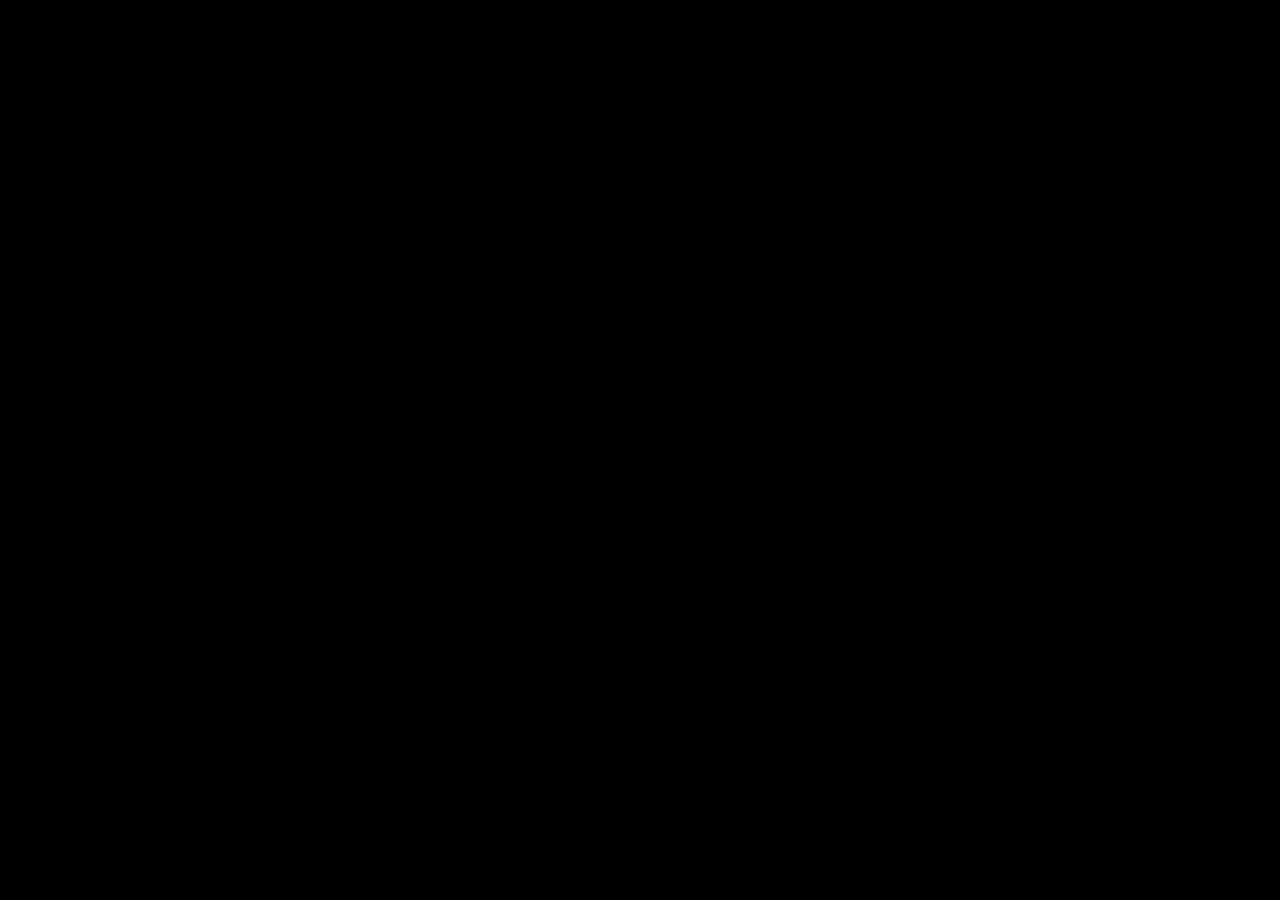
==== docs/index.html @ b6b21b72 "Loader" ====
<!doctype html><html lang="en"><head><meta charset="utf-8"/><link rel="icon" href="/repositorio-pruebas/dartca.ico"/><meta name="viewport" content="width=device-width,initial-scale=1"/><meta name="theme-color" content="#000000"/><meta name="description" content="Web site created using create-react-app"/><link rel="apple-touch-icon" href="/repositorio-pruebas/logo192.png"/><link rel="manifest" href="/repositorio-pruebas/manifest.json"/><link href="https://fonts.googleapis.com/icon?family=Material+Icons" rel="stylesheet"><link rel="stylesheet" href="https://cdnjs.cloudflare.com/ajax/libs/font-awesome/4.7.0/css/font-awesome.min.css"><title>° DARTCA °</title><link href="/repositorio-pruebas/static/css/2.c1e47c9e.chunk.css" rel="stylesheet"><link href="/repositorio-pruebas/static/css/main.a50dad14.chunk.css" rel="stylesheet"></head><body style="background-color:#000"><noscript>You need to enable JavaScript to run this app.</noscript><div id="root"></div><script>!function(e){function r(r){for(var n,a,i=r[0],l=r[1],p=r[2],c=0,s=[];c<i.length;c++)a=i[c],Object.prototype.hasOwnProperty.call(o,a)&&o[a]&&s.push(o[a][0]),o[a]=0;for(n in l)Object.prototype.hasOwnProperty.call(l,n)&&(e[n]=l[n]);for(f&&f(r);s.length;)s.shift()();return u.push.apply(u,p||[]),t()}function t(){for(var e,r=0;r<u.length;r++){for(var t=u[r],n=!0,i=1;i<t.length;i++){var l=t[i];0!==o[l]&&(n=!1)}n&&(u.splice(r--,1),e=a(a.s=t[0]))}return e}var n={},o={1:0},u=[];function a(r){if(n[r])return n[r].exports;var t=n[r]={i:r,l:!1,exports:{}};return e[r].call(t.exports,t,t.exports,a),t.l=!0,t.exports}a.m=e,a.c=n,a.d=function(e,r,t){a.o(e,r)||Object.defineProperty(e,r,{enumerable:!0,get:t})},a.r=function(e){"undefined"!=typeof Symbol&&Symbol.toStringTag&&Object.defineProperty(e,Symbol.toStringTag,{value:"Module"}),Object.defineProperty(e,"__esModule",{value:!0})},a.t=function(e,r){if(1&r&&(e=a(e)),8&r)return e;if(4&r&&"object"==typeof e&&e&&e.__esModule)return e;var t=Object.create(null);if(a.r(t),Object.defineProperty(t,"default",{enumerable:!0,value:e}),2&r&&"string"!=typeof e)for(var n in e)a.d(t,n,function(r){return e[r]}.bind(null,n));return t},a.n=function(e){var r=e&&e.__esModule?function(){return e.default}:function(){return e};return a.d(r,"a",r),r},a.o=function(e,r){return Object.prototype.hasOwnProperty.call(e,r)},a.p="/repositorio-pruebas/";var i=this["webpackJsonpdartca-web"]=this["webpackJsonpdartca-web"]||[],l=i.push.bind(i);i.push=r,i=i.slice();for(var p=0;p<i.length;p++)r(i[p]);var f=l;t()}([])</script><script src="/repositorio-pruebas/static/js/2.00b50faa.chunk.js"></script><script src="/repositorio-pruebas/static/js/main.97522036.chunk.js"></script></body></html>
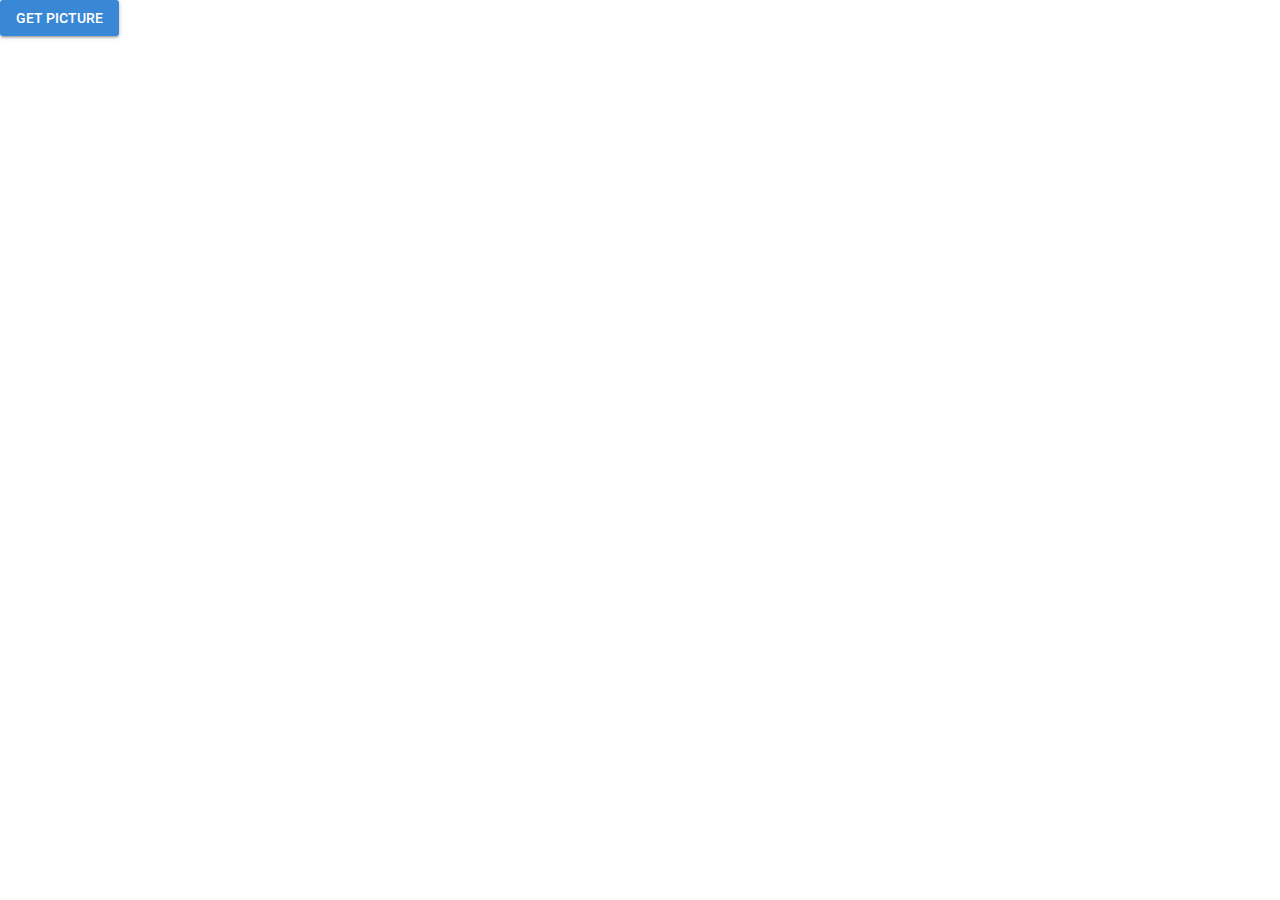
==== commit b799a944: "test" ====
--- a/docs/index.html
+++ b/docs/index.html
@@ -1 +1,22 @@
-<!doctype html><html lang="en"><head><meta charset="utf-8"/><link rel="icon" href="/repositorio-pruebas/dartca.ico"/><meta name="viewport" content="width=device-width,initial-scale=1"/><meta name="theme-color" content="#000000"/><meta name="description" content="Web site created using create-react-app"/><link rel="apple-touch-icon" href="/repositorio-pruebas/logo192.png"/><link rel="manifest" href="/repositorio-pruebas/manifest.json"/><link href="https://fonts.googleapis.com/icon?family=Material+Icons" rel="stylesheet"><link rel="stylesheet" href="https://cdnjs.cloudflare.com/ajax/libs/font-awesome/4.7.0/css/font-awesome.min.css"><title>° DARTCA °</title><link href="/repositorio-pruebas/static/css/2.c1e47c9e.chunk.css" rel="stylesheet"><link href="/repositorio-pruebas/static/css/main.a50dad14.chunk.css" rel="stylesheet"></head><body style="background-color:#000"><noscript>You need to enable JavaScript to run this app.</noscript><div id="root"></div><script>!function(e){function r(r){for(var n,a,i=r[0],l=r[1],p=r[2],c=0,s=[];c<i.length;c++)a=i[c],Object.prototype.hasOwnProperty.call(o,a)&&o[a]&&s.push(o[a][0]),o[a]=0;for(n in l)Object.prototype.hasOwnProperty.call(l,n)&&(e[n]=l[n]);for(f&&f(r);s.length;)s.shift()();return u.push.apply(u,p||[]),t()}function t(){for(var e,r=0;r<u.length;r++){for(var t=u[r],n=!0,i=1;i<t.length;i++){var l=t[i];0!==o[l]&&(n=!1)}n&&(u.splice(r--,1),e=a(a.s=t[0]))}return e}var n={},o={1:0},u=[];function a(r){if(n[r])return n[r].exports;var t=n[r]={i:r,l:!1,exports:{}};return e[r].call(t.exports,t,t.exports,a),t.l=!0,t.exports}a.m=e,a.c=n,a.d=function(e,r,t){a.o(e,r)||Object.defineProperty(e,r,{enumerable:!0,get:t})},a.r=function(e){"undefined"!=typeof Symbol&&Symbol.toStringTag&&Object.defineProperty(e,Symbol.toStringTag,{value:"Module"}),Object.defineProperty(e,"__esModule",{value:!0})},a.t=function(e,r){if(1&r&&(e=a(e)),8&r)return e;if(4&r&&"object"==typeof e&&e&&e.__esModule)return e;var t=Object.create(null);if(a.r(t),Object.defineProperty(t,"default",{enumerable:!0,value:e}),2&r&&"string"!=typeof e)for(var n in e)a.d(t,n,function(r){return e[r]}.bind(null,n));return t},a.n=function(e){var r=e&&e.__esModule?function(){return e.default}:function(){return e};return a.d(r,"a",r),r},a.o=function(e,r){return Object.prototype.hasOwnProperty.call(e,r)},a.p="/repositorio-pruebas/";var i=this["webpackJsonpdartca-web"]=this["webpackJsonpdartca-web"]||[],l=i.push.bind(i);i.push=r,i=i.slice();for(var p=0;p<i.length;p++)r(i[p]);var f=l;t()}([])</script><script src="/repositorio-pruebas/static/js/2.00b50faa.chunk.js"></script><script src="/repositorio-pruebas/static/js/main.97522036.chunk.js"></script></body></html>+<!DOCTYPE html>
+<html>
+  <head>
+    <title>Quasar App</title>
+
+    <meta charset="utf-8">
+    <meta name="description" content="A Quasar Framework app">
+    <meta name="format-detection" content="telephone=no">
+    <meta name="msapplication-tap-highlight" content="no">
+    <meta name="viewport" content="user-scalable=no, initial-scale=1, maximum-scale=1, minimum-scale=1, width=device-width">
+
+    <link rel="icon" type="image/png" sizes="128x128" href="icons/favicon-128x128.png">
+    <link rel="icon" type="image/png" sizes="96x96" href="icons/favicon-96x96.png">
+    <link rel="icon" type="image/png" sizes="32x32" href="icons/favicon-32x32.png">
+    <link rel="icon" type="image/png" sizes="16x16" href="icons/favicon-16x16.png">
+    <link rel="icon" type="image/ico" href="favicon.ico">
+  <script defer src="js/vendor.0db4dc82.js"></script><script defer src="js/app.dfe5c40f.js"></script><link href="css/vendor.27ea82fb.css" rel="stylesheet"><link href="css/app.8c5b220b.css" rel="stylesheet"><link rel="manifest" href="manifest.json"></link><meta name="theme-color" content="#027be3"></meta><meta name="apple-mobile-web-app-capable" content="yes"></meta><meta name="apple-mobile-web-app-status-bar-style" content="default"></meta><meta name="apple-mobile-web-app-title" content="Quasar App"></meta><link rel="apple-touch-icon" href="icons/apple-icon-120x120.png"></link><link rel="apple-touch-icon" sizes="152x152" href="icons/apple-icon-152x152.png"></link><link rel="apple-touch-icon" sizes="167x167" href="icons/apple-icon-167x167.png"></link><link rel="apple-touch-icon" sizes="180x180" href="icons/apple-icon-180x180.png"></link><link rel="mask-icon" href="icons/safari-pinned-tab.svg" color="#027be3"></link><meta name="msapplication-TileImage" content="icons/ms-icon-144x144.png"></meta><meta name="msapplication-TileColor" content="#000000"></meta></head>
+  <body>
+    <!-- DO NOT touch the following DIV -->
+    <div id="q-app"></div>
+  </body>
+</html>
--- a/docs/css/vendor.27ea82fb.css
+++ b/docs/css/vendor.27ea82fb.css
@@ -0,0 +1,11401 @@
+@font-face {
+  font-family: 'Roboto';
+  font-style: normal;
+  font-weight: 100;
+  src: url(../fonts/KFOkCnqEu92Fr1MmgVxIIzQ.9391e6e2.woff) format('woff');
+}
+@font-face {
+  font-family: 'Roboto';
+  font-style: normal;
+  font-weight: 300;
+  src: url(../fonts/KFOlCnqEu92Fr1MmSU5fBBc-.877b9231.woff) format('woff');
+}
+@font-face {
+  font-family: 'Roboto';
+  font-style: normal;
+  font-weight: 400;
+  src: url(../fonts/KFOmCnqEu92Fr1Mu4mxM.9b78ea3b.woff) format('woff');
+}
+@font-face {
+  font-family: 'Roboto';
+  font-style: normal;
+  font-weight: 500;
+  src: url(../fonts/KFOlCnqEu92Fr1MmEU9fBBc-.ddd11dab.woff) format('woff');
+}
+@font-face {
+  font-family: 'Roboto';
+  font-style: normal;
+  font-weight: 700;
+  src: url(../fonts/KFOlCnqEu92Fr1MmWUlfBBc-.0344cc3c.woff) format('woff');
+}
+@font-face {
+  font-family: 'Roboto';
+  font-style: normal;
+  font-weight: 900;
+  src: url(../fonts/KFOlCnqEu92Fr1MmYUtfBBc-.b555d228.woff) format('woff');
+}
+
+@font-face {
+  font-family: 'Material Icons';
+  font-style: normal;
+  font-weight: 400;
+  font-display: block;
+  src: url(../fonts/flUhRq6tzZclQEJ-Vdg-IuiaDsNcIhQ8tQ.12730e02.woff2) format('woff2'), url(../fonts/flUhRq6tzZclQEJ-Vdg-IuiaDsNa.81048c6d.woff) format('woff');
+}
+
+.material-icons {
+  font-family: 'Material Icons';
+  font-weight: normal;
+  font-style: normal;
+  display: inline-block;
+  line-height: 1;
+  text-transform: none;
+  letter-spacing: normal;
+  word-wrap: normal;
+  white-space: nowrap;
+  direction: ltr;
+
+  /* Support for all WebKit browsers. */
+  -webkit-font-smoothing: antialiased;
+  /* Support for Safari and Chrome. */
+  text-rendering: optimizeLegibility;
+
+  /* Support for Firefox. */
+  -moz-osx-font-smoothing: grayscale;
+
+  /* Support for IE. */
+  font-feature-settings: 'liga';
+}
+
+@charset "UTF-8";
+/*!
+ * * Quasar Framework v2.1.0
+ * * (c) 2015-present Razvan Stoenescu
+ * * Released under the MIT License.
+ * */
+*, *:before, *:after {
+  box-sizing: inherit;
+  -webkit-tap-highlight-color: transparent;
+  -moz-tap-highlight-color: transparent;
+}
+
+html, body, #q-app {
+  width: 100%;
+  direction: ltr;
+}
+
+body.platform-ios.within-iframe, body.platform-ios.within-iframe #q-app {
+  width: 100px;
+  min-width: 100%;
+}
+
+html, body {
+  margin: 0;
+  box-sizing: border-box;
+}
+
+article,
+aside,
+details,
+figcaption,
+figure,
+footer,
+header,
+main,
+menu,
+nav,
+section,
+summary {
+  display: block;
+}
+
+/* * line 1: Remove the bottom border in Firefox 39-.
+ * * lines 2,3: Add the correct text decoration in Chrome, Edge, IE, Opera, and Safari.
+ * */
+abbr[title] {
+  border-bottom: none;
+  text-decoration: underline;
+  -webkit-text-decoration: underline dotted;
+          text-decoration: underline dotted;
+}
+
+img {
+  border-style: none;
+}
+
+svg:not(:root) {
+  overflow: hidden;
+}
+
+/* * line 1: Correct the inheritance and scaling of font size in all browsers.
+ * * line 2: Correct the odd `em` font sizing in all browsers.
+ * */
+code, kbd, pre, samp {
+  font-family: monospace, monospace;
+  font-size: 1em;
+}
+
+/* * lines 1,2: Add the correct box sizing in Firefox.
+ * * line 3: Show the overflow in Edge and IE.
+ * */
+hr {
+  box-sizing: content-box;
+  height: 0;
+  overflow: visible;
+}
+
+button,
+input,
+optgroup,
+select,
+textarea {
+  font: inherit;
+  font-family: inherit;
+  margin: 0;
+}
+
+optgroup {
+  font-weight: bold;
+}
+
+/* * Show the overflow in IE.
+ * *  input: Show the overflow in Edge.
+ * *  select: Show the overflow in Edge, Firefox, and IE.
+ * * Remove the inheritance of text transform in Edge, Firefox, and IE.
+ * *  select: Remove the inheritance of text transform in Firefox.
+ * */
+button,
+input,
+select {
+  overflow: visible;
+  text-transform: none;
+}
+
+button::-moz-focus-inner, input::-moz-focus-inner {
+  border: 0;
+  padding: 0;
+}
+
+button:-moz-focusring, input:-moz-focusring {
+  outline: 1px dotted ButtonText;
+}
+
+fieldset {
+  padding: 0.35em 0.75em 0.625em;
+}
+
+/**
+ * * lines 1,3,4,6: Correct the text wrapping in Edge and IE.
+ * * line 2: Correct the color inheritance from `fieldset` elements in IE.
+ * * line 5: Remove the padding so developers are not caught out when they zero out
+ * *    `fieldset` elements in all browsers.
+ * */
+legend {
+  box-sizing: border-box;
+  color: inherit;
+  display: table;
+  max-width: 100%;
+  padding: 0;
+  white-space: normal;
+}
+
+progress {
+  vertical-align: baseline;
+}
+
+textarea {
+  overflow: auto;
+}
+
+input[type=search] {
+  -webkit-appearance: textfield;
+}
+
+input[type=search]::-webkit-search-cancel-button,
+input[type=search]::-webkit-search-decoration {
+  -webkit-appearance: none;
+}
+
+.q-icon {
+  line-height: 1;
+  width: 1em;
+  height: 1em;
+  letter-spacing: normal;
+  text-transform: none;
+  white-space: nowrap;
+  word-wrap: normal;
+  direction: ltr;
+  text-align: center;
+  position: relative;
+  box-sizing: content-box;
+  fill: currentColor;
+}
+.q-icon:before, .q-icon:after {
+  width: 100%;
+  height: 100%;
+  display: flex !important;
+  align-items: center;
+  justify-content: center;
+}
+.q-icon > svg {
+  width: 100%;
+  height: 100%;
+}
+
+.q-icon,
+.material-icons,
+.material-icons-outlined,
+.material-icons-round,
+.material-icons-sharp {
+  -webkit-user-select: none;
+          user-select: none;
+  cursor: inherit;
+  font-size: inherit;
+  display: inline-flex;
+  align-items: center;
+  justify-content: center;
+  vertical-align: middle;
+}
+
+.q-panel {
+  height: 100%;
+  width: 100%;
+}
+.q-panel > div {
+  height: 100%;
+  width: 100%;
+}
+
+.q-panel-parent {
+  overflow: hidden;
+  position: relative;
+}
+
+.q-loading-bar {
+  position: fixed;
+  z-index: 9998;
+  transition: transform 0.5s cubic-bezier(0, 0, 0.2, 1), opacity 0.5s;
+  background: #f44336;
+}
+.q-loading-bar--top {
+  left: 0 /* rtl:ignore */;
+  right: 0 /* rtl:ignore */;
+  top: 0;
+  width: 100%;
+}
+.q-loading-bar--bottom {
+  left: 0 /* rtl:ignore */;
+  right: 0 /* rtl:ignore */;
+  bottom: 0;
+  width: 100%;
+}
+.q-loading-bar--right {
+  top: 0;
+  bottom: 0;
+  right: 0;
+  height: 100%;
+}
+.q-loading-bar--left {
+  top: 0;
+  bottom: 0;
+  left: 0;
+  height: 100%;
+}
+
+.q-avatar {
+  position: relative;
+  vertical-align: middle;
+  display: inline-block;
+  border-radius: 50%;
+  font-size: 48px;
+  height: 1em;
+  width: 1em;
+}
+.q-avatar__content {
+  font-size: 0.5em;
+  line-height: 0.5em;
+}
+.q-avatar__content, .q-avatar img:not(.q-icon):not(.q-img__image) {
+  border-radius: inherit;
+  height: inherit;
+  width: inherit;
+}
+.q-avatar--square {
+  border-radius: 0;
+}
+
+.q-badge {
+  background-color: var(--q-primary);
+  color: #fff;
+  padding: 2px 6px;
+  border-radius: 4px;
+  font-size: 12px;
+  line-height: 12px;
+  min-height: 12px;
+  font-weight: normal;
+  vertical-align: baseline;
+}
+.q-badge--single-line {
+  white-space: nowrap;
+}
+.q-badge--multi-line {
+  word-break: break-all;
+  word-wrap: break-word;
+}
+.q-badge--floating {
+  position: absolute;
+  top: -4px;
+  right: -3px;
+  cursor: inherit;
+}
+.q-badge--transparent {
+  opacity: 0.8;
+}
+.q-badge--outline {
+  background-color: transparent;
+  border: 1px solid currentColor;
+}
+.q-badge--rounded {
+  border-radius: 1em;
+}
+
+.q-banner {
+  min-height: 54px;
+  padding: 8px 16px;
+  background: #fff;
+}
+.q-banner--top-padding {
+  padding-top: 14px;
+}
+.q-banner__avatar {
+  min-width: 1px !important;
+}
+.q-banner__avatar > .q-avatar {
+  font-size: 46px;
+}
+.q-banner__avatar > .q-icon {
+  font-size: 40px;
+}
+.q-banner__avatar:not(:empty) + .q-banner__content {
+  padding-left: 16px;
+}
+.q-banner__actions.col-auto {
+  padding-left: 16px;
+}
+.q-banner__actions.col-all .q-btn-item {
+  margin: 4px 0 0 4px;
+}
+.q-banner--dense {
+  min-height: 32px;
+  padding: 8px;
+}
+.q-banner--dense.q-banner--top-padding {
+  padding-top: 12px;
+}
+.q-banner--dense .q-banner__avatar > .q-avatar, .q-banner--dense .q-banner__avatar > .q-icon {
+  font-size: 28px;
+}
+.q-banner--dense .q-banner__avatar:not(:empty) + .q-banner__content {
+  padding-left: 8px;
+}
+.q-banner--dense .q-banner__actions.col-auto {
+  padding-left: 8px;
+}
+
+.q-bar {
+  background: rgba(0, 0, 0, 0.2);
+}
+.q-bar > .q-icon {
+  margin-left: 2px;
+}
+.q-bar > div, .q-bar > div + .q-icon {
+  margin-left: 8px;
+}
+.q-bar > .q-btn {
+  margin-left: 2px;
+}
+.q-bar > .q-icon:first-child, .q-bar > .q-btn:first-child, .q-bar > div:first-child {
+  margin-left: 0;
+}
+.q-bar--standard {
+  padding: 0 12px;
+  height: 32px;
+  font-size: 18px;
+}
+.q-bar--standard > div {
+  font-size: 16px;
+}
+.q-bar--standard .q-btn {
+  font-size: 11px;
+}
+.q-bar--dense {
+  padding: 0 8px;
+  height: 24px;
+  font-size: 14px;
+}
+.q-bar--dense .q-btn {
+  font-size: 8px;
+}
+.q-bar--dark {
+  background: rgba(255, 255, 255, 0.15);
+}
+
+.q-breadcrumbs__el {
+  color: inherit;
+}
+.q-breadcrumbs__el-icon {
+  font-size: 125%;
+}
+.q-breadcrumbs__el-icon--with-label {
+  margin-right: 8px;
+}
+.q-breadcrumbs--last a {
+  pointer-events: none;
+}
+
+[dir=rtl] .q-breadcrumbs__separator .q-icon {
+  transform: scaleX(-1) /* rtl:ignore */;
+}
+
+.q-btn {
+  display: inline-flex;
+  flex-direction: column;
+  align-items: stretch;
+  position: relative;
+  outline: 0;
+  border: 0;
+  vertical-align: middle;
+  font-size: 14px;
+  line-height: 1.715em;
+  text-decoration: none;
+  color: inherit;
+  background: transparent;
+  font-weight: 500;
+  text-transform: uppercase;
+  text-align: center;
+  width: auto;
+  height: auto;
+  cursor: default;
+  padding: 4px 16px;
+  min-height: 2.572em;
+}
+.q-btn .q-icon, .q-btn .q-spinner {
+  font-size: 1.715em;
+}
+.q-btn.disabled {
+  opacity: 0.7 !important;
+}
+.q-btn:before {
+  content: "";
+  display: block;
+  position: absolute;
+  left: 0;
+  right: 0;
+  top: 0;
+  bottom: 0;
+  border-radius: inherit;
+  box-shadow: 0 1px 5px rgba(0, 0, 0, 0.2), 0 2px 2px rgba(0, 0, 0, 0.14), 0 3px 1px -2px rgba(0, 0, 0, 0.12);
+}
+.q-btn--actionable {
+  cursor: pointer;
+}
+.q-btn--actionable.q-btn--standard:before {
+  transition: box-shadow 0.3s cubic-bezier(0.25, 0.8, 0.5, 1);
+}
+.q-btn--actionable.q-btn--standard:active:before, .q-btn--actionable.q-btn--standard.q-btn--active:before {
+  box-shadow: 0 3px 5px -1px rgba(0, 0, 0, 0.2), 0 5px 8px rgba(0, 0, 0, 0.14), 0 1px 14px rgba(0, 0, 0, 0.12);
+}
+.q-btn--no-uppercase {
+  text-transform: none;
+}
+.q-btn--rectangle {
+  border-radius: 3px;
+}
+.q-btn--outline {
+  background: transparent !important;
+}
+.q-btn--outline:before {
+  border: 1px solid currentColor;
+}
+.q-btn--push {
+  border-radius: 7px;
+}
+.q-btn--push:before {
+  border-bottom: 3px solid rgba(0, 0, 0, 0.15);
+}
+.q-btn--push.q-btn--actionable {
+  transition: transform 0.3s cubic-bezier(0.25, 0.8, 0.5, 1);
+}
+.q-btn--push.q-btn--actionable:before {
+  transition: border-width 0.3s cubic-bezier(0.25, 0.8, 0.5, 1);
+}
+.q-btn--push.q-btn--actionable:active, .q-btn--push.q-btn--actionable.q-btn--active {
+  transform: translateY(2px);
+}
+.q-btn--push.q-btn--actionable:active:before, .q-btn--push.q-btn--actionable.q-btn--active:before {
+  border-bottom-width: 0;
+}
+.q-btn--rounded {
+  border-radius: 28px;
+}
+.q-btn--round {
+  border-radius: 50%;
+  padding: 0;
+  min-width: 3em;
+  min-height: 3em;
+}
+.q-btn--flat:before, .q-btn--outline:before, .q-btn--unelevated:before {
+  box-shadow: none;
+}
+.q-btn--dense {
+  padding: 0.285em;
+  min-height: 2em;
+}
+.q-btn--dense.q-btn--round {
+  padding: 0;
+  min-height: 2.4em;
+  min-width: 2.4em;
+}
+.q-btn--dense .on-left {
+  margin-right: 6px;
+}
+.q-btn--dense .on-right {
+  margin-left: 6px;
+}
+.q-btn--fab .q-icon, .q-btn--fab-mini .q-icon {
+  font-size: 24px;
+}
+.q-btn--fab {
+  padding: 16px;
+  min-height: 56px;
+  min-width: 56px;
+}
+.q-btn--fab .q-icon {
+  margin: auto;
+}
+.q-btn--fab-mini {
+  padding: 8px;
+  min-height: 40px;
+  min-width: 40px;
+}
+.q-btn__content {
+  transition: opacity 0.3s;
+  z-index: 0;
+}
+.q-btn__content--hidden {
+  opacity: 0;
+  pointer-events: none;
+}
+.q-btn__progress {
+  border-radius: inherit;
+  z-index: 0;
+}
+.q-btn__progress-indicator {
+  z-index: -1;
+  transform: translateX(-100%);
+  background: rgba(255, 255, 255, 0.25);
+}
+.q-btn__progress--dark .q-btn__progress-indicator {
+  background: rgba(0, 0, 0, 0.2);
+}
+.q-btn--flat .q-btn__progress-indicator, .q-btn--outline .q-btn__progress-indicator {
+  opacity: 0.2;
+  background: currentColor;
+}
+
+.q-btn-dropdown--split .q-btn-dropdown__arrow-container {
+  padding: 0 4px;
+}
+.q-btn-dropdown--split .q-btn-dropdown__arrow-container.q-btn--outline {
+  border-left: 1px solid currentColor;
+}
+.q-btn-dropdown--split .q-btn-dropdown__arrow-container:not(.q-btn--outline) {
+  border-left: 1px solid rgba(255, 255, 255, 0.3);
+}
+.q-btn-dropdown--simple * + .q-btn-dropdown__arrow {
+  margin-left: 8px;
+}
+.q-btn-dropdown__arrow {
+  transition: transform 0.28s;
+}
+.q-btn-dropdown--current {
+  flex-grow: 1;
+}
+
+.q-btn-group {
+  border-radius: 3px;
+  box-shadow: 0 1px 5px rgba(0, 0, 0, 0.2), 0 2px 2px rgba(0, 0, 0, 0.14), 0 3px 1px -2px rgba(0, 0, 0, 0.12);
+  vertical-align: middle;
+}
+.q-btn-group > .q-btn-item {
+  border-radius: inherit;
+  align-self: stretch;
+}
+.q-btn-group > .q-btn-item:before {
+  box-shadow: none;
+}
+.q-btn-group > .q-btn-item .q-badge--floating {
+  right: 0;
+}
+.q-btn-group > .q-btn-group {
+  box-shadow: none;
+}
+.q-btn-group > .q-btn-group:first-child > .q-btn:first-child {
+  border-top-left-radius: inherit;
+  border-bottom-left-radius: inherit;
+}
+.q-btn-group > .q-btn-group:last-child > .q-btn:last-child {
+  border-top-right-radius: inherit;
+  border-bottom-right-radius: inherit;
+}
+.q-btn-group > .q-btn-group:not(:first-child) > .q-btn:first-child:before {
+  border-left: 0;
+}
+.q-btn-group > .q-btn-group:not(:last-child) > .q-btn:last-child:before {
+  border-right: 0;
+}
+.q-btn-group > .q-btn-item:not(:last-child) {
+  border-top-right-radius: 0;
+  border-bottom-right-radius: 0;
+}
+.q-btn-group > .q-btn-item:not(:first-child) {
+  border-top-left-radius: 0;
+  border-bottom-left-radius: 0;
+}
+.q-btn-group > .q-btn-item.q-btn--standard:before {
+  z-index: -1;
+}
+.q-btn-group--push {
+  border-radius: 7px;
+}
+.q-btn-group--push > .q-btn--push.q-btn--actionable {
+  transform: none;
+}
+.q-btn-group--push > .q-btn--push.q-btn--actionable .q-btn__content {
+  transition: margin-top 0.3s cubic-bezier(0.25, 0.8, 0.5, 1), margin-bottom 0.3s cubic-bezier(0.25, 0.8, 0.5, 1);
+}
+.q-btn-group--push > .q-btn--push.q-btn--actionable:active .q-btn__content, .q-btn-group--push > .q-btn--push.q-btn--actionable.q-btn--active .q-btn__content {
+  margin-top: 2px;
+  margin-bottom: -2px;
+}
+.q-btn-group--rounded {
+  border-radius: 28px;
+}
+.q-btn-group--flat, .q-btn-group--outline, .q-btn-group--unelevated {
+  box-shadow: none;
+}
+.q-btn-group--outline > .q-separator {
+  display: none;
+}
+.q-btn-group--outline > .q-btn-item + .q-btn-item:before {
+  border-left: 0;
+}
+.q-btn-group--outline > .q-btn-item:not(:last-child):before {
+  border-right: 0;
+}
+.q-btn-group--stretch {
+  align-self: stretch;
+  border-radius: 0;
+}
+.q-btn-group--glossy > .q-btn-item {
+  background-image: linear-gradient(to bottom, rgba(255, 255, 255, 0.3), rgba(255, 255, 255, 0) 50%, rgba(0, 0, 0, 0.12) 51%, rgba(0, 0, 0, 0.04)) !important;
+}
+.q-btn-group--spread > .q-btn-group {
+  display: flex !important;
+}
+.q-btn-group--spread > .q-btn-item, .q-btn-group--spread > .q-btn-group > .q-btn-item:not(.q-btn-dropdown__arrow-container) {
+  width: auto;
+  min-width: 0;
+  max-width: 100%;
+  flex: 10000 1 0%;
+}
+
+.q-btn-toggle {
+  position: relative;
+}
+
+.q-card {
+  box-shadow: 0 1px 5px rgba(0, 0, 0, 0.2), 0 2px 2px rgba(0, 0, 0, 0.14), 0 3px 1px -2px rgba(0, 0, 0, 0.12);
+  border-radius: 4px;
+  vertical-align: top;
+  background: #fff;
+  position: relative;
+}
+.q-card > div:first-child,
+.q-card > img:first-child {
+  border-top: 0;
+  border-top-left-radius: inherit;
+  border-top-right-radius: inherit;
+}
+.q-card > div:last-child,
+.q-card > img:last-child {
+  border-bottom: 0;
+  border-bottom-left-radius: inherit;
+  border-bottom-right-radius: inherit;
+}
+.q-card > div:not(:first-child),
+.q-card > img:not(:first-child) {
+  border-top-left-radius: 0;
+  border-top-right-radius: 0;
+}
+.q-card > div:not(:last-child),
+.q-card > img:not(:last-child) {
+  border-bottom-left-radius: 0;
+  border-bottom-right-radius: 0;
+}
+.q-card > div {
+  border-left: 0;
+  border-right: 0;
+  box-shadow: none;
+}
+.q-card--bordered {
+  border: 1px solid rgba(0, 0, 0, 0.12);
+}
+.q-card--dark {
+  border-color: rgba(255, 255, 255, 0.28);
+}
+.q-card__section {
+  position: relative;
+}
+.q-card__section--vert {
+  padding: 16px;
+}
+.q-card__section--horiz > div:first-child,
+.q-card__section--horiz > img:first-child {
+  border-top-left-radius: inherit;
+  border-bottom-left-radius: inherit;
+}
+.q-card__section--horiz > div:last-child,
+.q-card__section--horiz > img:last-child {
+  border-top-right-radius: inherit;
+  border-bottom-right-radius: inherit;
+}
+.q-card__section--horiz > div:not(:first-child),
+.q-card__section--horiz > img:not(:first-child) {
+  border-top-left-radius: 0;
+  border-bottom-left-radius: 0;
+}
+.q-card__section--horiz > div:not(:last-child),
+.q-card__section--horiz > img:not(:last-child) {
+  border-top-right-radius: 0;
+  border-bottom-right-radius: 0;
+}
+.q-card__section--horiz > div {
+  border-top: 0;
+  border-bottom: 0;
+  box-shadow: none;
+}
+.q-card__actions {
+  padding: 8px;
+  align-items: center;
+}
+.q-card__actions .q-btn {
+  padding: 0 8px;
+}
+.q-card__actions--horiz > .q-btn-item + .q-btn-item,
+.q-card__actions--horiz > .q-btn-group + .q-btn-item,
+.q-card__actions--horiz > .q-btn-item + .q-btn-group {
+  margin-left: 8px;
+}
+.q-card__actions--vert > .q-btn-item.q-btn--round {
+  align-self: center;
+}
+.q-card__actions--vert > .q-btn-item + .q-btn-item,
+.q-card__actions--vert > .q-btn-group + .q-btn-item,
+.q-card__actions--vert > .q-btn-item + .q-btn-group {
+  margin-top: 4px;
+}
+.q-card__actions--vert > .q-btn-group > .q-btn-item {
+  flex-grow: 1;
+}
+.q-card > img {
+  display: block;
+  width: 100%;
+  max-width: 100%;
+  border: 0;
+}
+
+.q-carousel {
+  background-color: #fff;
+  height: 400px;
+}
+.q-carousel__slide {
+  min-height: 100%;
+  background-size: cover;
+  background-position: 50%;
+}
+.q-carousel__slide, .q-carousel .q-carousel--padding {
+  padding: 16px;
+}
+.q-carousel__slides-container {
+  height: 100%;
+}
+.q-carousel__control {
+  color: #fff;
+}
+.q-carousel__arrow {
+  pointer-events: none;
+}
+.q-carousel__arrow .q-icon {
+  font-size: 28px;
+}
+.q-carousel__arrow .q-btn {
+  pointer-events: all;
+}
+.q-carousel__prev-arrow--horizontal, .q-carousel__next-arrow--horizontal {
+  top: 16px;
+  bottom: 16px;
+}
+.q-carousel__prev-arrow--horizontal {
+  left: 16px;
+}
+.q-carousel__next-arrow--horizontal {
+  right: 16px;
+}
+.q-carousel__prev-arrow--vertical, .q-carousel__next-arrow--vertical {
+  left: 16px;
+  right: 16px;
+}
+.q-carousel__prev-arrow--vertical {
+  top: 16px;
+}
+.q-carousel__next-arrow--vertical {
+  bottom: 16px;
+}
+.q-carousel__navigation--top, .q-carousel__navigation--bottom {
+  left: 16px;
+  right: 16px;
+  overflow-x: auto;
+  overflow-y: hidden;
+}
+.q-carousel__navigation--top {
+  top: 16px;
+}
+.q-carousel__navigation--bottom {
+  bottom: 16px;
+}
+.q-carousel__navigation--left, .q-carousel__navigation--right {
+  top: 16px;
+  bottom: 16px;
+  overflow-x: hidden;
+  overflow-y: auto;
+}
+.q-carousel__navigation--left > .q-carousel__navigation-inner, .q-carousel__navigation--right > .q-carousel__navigation-inner {
+  flex-direction: column;
+}
+.q-carousel__navigation--left {
+  left: 16px;
+}
+.q-carousel__navigation--right {
+  right: 16px;
+}
+.q-carousel__navigation-inner {
+  flex: 1 1 auto;
+}
+.q-carousel__navigation .q-btn {
+  margin: 6px 4px;
+  padding: 5px;
+}
+.q-carousel__navigation-icon--inactive {
+  opacity: 0.7;
+}
+.q-carousel .q-carousel__thumbnail {
+  margin: 2px;
+  height: 50px;
+  width: auto;
+  display: inline-block;
+  cursor: pointer;
+  border: 1px solid transparent;
+  border-radius: 4px;
+  vertical-align: middle;
+  opacity: 0.7;
+  transition: opacity 0.3s;
+}
+.q-carousel .q-carousel__thumbnail:hover,
+.q-carousel .q-carousel__thumbnail--active {
+  opacity: 1;
+}
+.q-carousel .q-carousel__thumbnail--active {
+  border-color: currentColor;
+  cursor: default;
+}
+.q-carousel--navigation-top.q-carousel--with-padding .q-carousel__slide, .q-carousel--navigation-top .q-carousel--padding, .q-carousel--arrows-vertical.q-carousel--with-padding .q-carousel__slide, .q-carousel--arrows-vertical .q-carousel--padding {
+  padding-top: 60px;
+}
+.q-carousel--navigation-bottom.q-carousel--with-padding .q-carousel__slide, .q-carousel--navigation-bottom .q-carousel--padding, .q-carousel--arrows-vertical.q-carousel--with-padding .q-carousel__slide, .q-carousel--arrows-vertical .q-carousel--padding {
+  padding-bottom: 60px;
+}
+.q-carousel--navigation-left.q-carousel--with-padding .q-carousel__slide, .q-carousel--navigation-left .q-carousel--padding, .q-carousel--arrows-horizontal.q-carousel--with-padding .q-carousel__slide, .q-carousel--arrows-horizontal .q-carousel--padding {
+  padding-left: 60px;
+}
+.q-carousel--navigation-right.q-carousel--with-padding .q-carousel__slide, .q-carousel--navigation-right .q-carousel--padding, .q-carousel--arrows-horizontal.q-carousel--with-padding .q-carousel__slide, .q-carousel--arrows-horizontal .q-carousel--padding {
+  padding-right: 60px;
+}
+.q-carousel.fullscreen {
+  height: 100%;
+}
+
+.q-message-name, .q-message-stamp, .q-message-label {
+  font-size: small;
+}
+
+.q-message-label {
+  margin: 24px 0;
+  text-align: center;
+}
+
+.q-message-stamp {
+  color: inherit;
+  margin-top: 4px;
+  opacity: 0.6;
+  display: none;
+}
+
+.q-message-avatar {
+  border-radius: 50%;
+  width: 48px;
+  height: 48px;
+  min-width: 48px;
+}
+
+.q-message {
+  margin-bottom: 8px;
+}
+.q-message:first-child .q-message-label {
+  margin-top: 0;
+}
+
+.q-message-avatar--received {
+  margin-right: 8px;
+}
+
+.q-message-text--received {
+  color: #81c784;
+  border-radius: 4px 4px 4px 0;
+}
+.q-message-text--received:last-child:before {
+  right: 100%;
+  border-right: 0 solid transparent;
+  border-left: 8px solid transparent;
+  border-bottom: 8px solid currentColor;
+}
+
+.q-message-text-content--received {
+  color: #000;
+}
+
+.q-message-name--sent {
+  text-align: right;
+}
+
+.q-message-avatar--sent {
+  margin-left: 8px;
+}
+
+.q-message-container--sent {
+  flex-direction: row-reverse;
+}
+
+.q-message-text--sent {
+  color: #e0e0e0;
+  border-radius: 4px 4px 0 4px;
+}
+.q-message-text--sent:last-child:before {
+  left: 100%;
+  border-left: 0 solid transparent;
+  border-right: 8px solid transparent;
+  border-bottom: 8px solid currentColor;
+}
+
+.q-message-text-content--sent {
+  color: #000;
+}
+
+.q-message-text {
+  background: currentColor;
+  padding: 8px;
+  line-height: 1.2;
+  word-break: break-word;
+  position: relative;
+}
+.q-message-text + .q-message-text {
+  margin-top: 3px;
+}
+.q-message-text:last-child {
+  min-height: 48px;
+}
+.q-message-text:last-child .q-message-stamp {
+  display: block;
+}
+.q-message-text:last-child:before {
+  content: "";
+  position: absolute;
+  bottom: 0;
+  width: 0;
+  height: 0;
+}
+
+.q-checkbox {
+  vertical-align: middle;
+}
+.q-checkbox__bg {
+  top: 25%;
+  left: 25%;
+  width: 50%;
+  height: 50%;
+  border: 2px solid currentColor;
+  border-radius: 2px;
+  transition: background 0.22s cubic-bezier(0, 0, 0.2, 1) 0ms;
+  -webkit-print-color-adjust: exact;
+}
+.q-checkbox__native {
+  width: 1px;
+  height: 1px;
+}
+.q-checkbox__svg {
+  color: #fff;
+}
+.q-checkbox__truthy {
+  stroke: currentColor;
+  stroke-width: 3.12px;
+  stroke-dashoffset: 29.78334;
+  stroke-dasharray: 29.78334;
+}
+.q-checkbox__indet {
+  fill: currentColor;
+  transform-origin: 50% 50%;
+  transform: rotate(-280deg) scale(0);
+}
+.q-checkbox__inner {
+  font-size: 40px;
+  width: 1em;
+  min-width: 1em;
+  height: 1em;
+  outline: 0;
+  border-radius: 50%;
+  color: rgba(0, 0, 0, 0.54);
+}
+.q-checkbox__inner--truthy, .q-checkbox__inner--indet {
+  color: var(--q-primary);
+}
+.q-checkbox__inner--truthy .q-checkbox__bg, .q-checkbox__inner--indet .q-checkbox__bg {
+  background: currentColor;
+}
+.q-checkbox__inner--truthy path {
+  stroke-dashoffset: 0;
+  transition: stroke-dashoffset 0.18s cubic-bezier(0.4, 0, 0.6, 1) 0ms;
+}
+.q-checkbox__inner--indet .q-checkbox__indet {
+  transform: rotate(0) scale(1);
+  transition: transform 0.22s cubic-bezier(0, 0, 0.2, 1) 0ms;
+}
+.q-checkbox.disabled {
+  opacity: 0.75 !important;
+}
+.q-checkbox--dark .q-checkbox__inner {
+  color: rgba(255, 255, 255, 0.7);
+}
+.q-checkbox--dark .q-checkbox__inner:before {
+  opacity: 0.32 !important;
+}
+.q-checkbox--dark .q-checkbox__inner--truthy, .q-checkbox--dark .q-checkbox__inner--indet {
+  color: var(--q-primary);
+}
+.q-checkbox--dense .q-checkbox__inner {
+  width: 0.5em;
+  min-width: 0.5em;
+  height: 0.5em;
+}
+.q-checkbox--dense .q-checkbox__bg {
+  left: 5%;
+  top: 5%;
+  width: 90%;
+  height: 90%;
+}
+.q-checkbox--dense .q-checkbox__label {
+  padding-left: 0.5em;
+}
+.q-checkbox--dense.reverse .q-checkbox__label {
+  padding-left: 0;
+  padding-right: 0.5em;
+}
+
+body.desktop .q-checkbox:not(.disabled) .q-checkbox__inner:before {
+  content: "";
+  position: absolute;
+  top: 0;
+  right: 0;
+  bottom: 0;
+  left: 0;
+  border-radius: 50%;
+  background: currentColor;
+  opacity: 0.12;
+  transform: scale3d(0, 0, 1);
+  transition: transform 0.22s cubic-bezier(0, 0, 0.2, 1);
+}
+body.desktop .q-checkbox:not(.disabled):focus .q-checkbox__inner:before, body.desktop .q-checkbox:not(.disabled):hover .q-checkbox__inner:before {
+  transform: scale3d(1, 1, 1);
+}
+body.desktop .q-checkbox--dense:not(.disabled):focus .q-checkbox__inner:before, body.desktop .q-checkbox--dense:not(.disabled):hover .q-checkbox__inner:before {
+  transform: scale3d(1.4, 1.4, 1);
+}
+
+.q-chip {
+  vertical-align: middle;
+  border-radius: 16px;
+  outline: 0;
+  position: relative;
+  height: 2em;
+  max-width: 100%;
+  margin: 4px;
+  background: #e0e0e0;
+  color: rgba(0, 0, 0, 0.87);
+  font-size: 14px;
+  padding: 0.5em 0.9em;
+}
+.q-chip--colored .q-chip__icon, .q-chip--dark .q-chip__icon {
+  color: inherit;
+}
+.q-chip--outline {
+  background: transparent !important;
+  border: 1px solid currentColor;
+}
+.q-chip .q-avatar {
+  font-size: 2em;
+  margin-left: -0.45em;
+  margin-right: 0.2em;
+  border-radius: 16px;
+}
+.q-chip--selected .q-avatar {
+  display: none;
+}
+.q-chip__icon {
+  color: rgba(0, 0, 0, 0.54);
+  font-size: 1.5em;
+  margin: -0.2em;
+}
+.q-chip__icon--left {
+  margin-right: 0.2em;
+}
+.q-chip__icon--right {
+  margin-left: 0.2em;
+}
+.q-chip__icon--remove {
+  margin-left: 0.1em;
+  margin-right: -0.5em;
+  opacity: 0.6;
+  outline: 0;
+}
+.q-chip__icon--remove:hover, .q-chip__icon--remove:focus {
+  opacity: 1;
+}
+.q-chip__content {
+  white-space: nowrap;
+}
+.q-chip--dense {
+  border-radius: 12px;
+  padding: 0 0.4em;
+  height: 1.5em;
+}
+.q-chip--dense .q-avatar {
+  font-size: 1.5em;
+  margin-left: -0.27em;
+  margin-right: 0.1em;
+  border-radius: 12px;
+}
+.q-chip--dense .q-chip__icon {
+  font-size: 1.25em;
+}
+.q-chip--dense .q-chip__icon--left {
+  margin-right: 0.195em;
+}
+.q-chip--dense .q-chip__icon--remove {
+  margin-right: -0.25em;
+}
+.q-chip--square {
+  border-radius: 4px;
+}
+.q-chip--square .q-avatar {
+  border-radius: 3px 0 0 3px;
+}
+
+body.desktop .q-chip--clickable:focus {
+  box-shadow: 0 1px 3px rgba(0, 0, 0, 0.2), 0 1px 1px rgba(0, 0, 0, 0.14), 0 2px 1px -1px rgba(0, 0, 0, 0.12);
+}
+
+.q-circular-progress {
+  display: inline-block;
+  position: relative;
+  vertical-align: middle;
+  width: 1em;
+  height: 1em;
+  line-height: 1;
+}
+.q-circular-progress.q-focusable {
+  border-radius: 50%;
+}
+.q-circular-progress__svg {
+  width: 100%;
+  height: 100%;
+}
+.q-circular-progress__text {
+  font-size: 0.25em;
+}
+.q-circular-progress--indeterminate .q-circular-progress__svg {
+  transform-origin: 50% 50%;
+  animation: q-spin 2s linear infinite /* rtl:ignore */;
+}
+.q-circular-progress--indeterminate .q-circular-progress__circle {
+  stroke-dasharray: 1 400;
+  stroke-dashoffset: 0;
+  animation: q-circular-progress-circle 1.5s ease-in-out infinite /* rtl:ignore */;
+}
+
+@keyframes q-circular-progress-circle {
+  0% {
+    stroke-dasharray: 1, 400;
+    stroke-dashoffset: 0;
+  }
+  50% {
+    stroke-dasharray: 400, 400;
+    stroke-dashoffset: -100;
+  }
+  100% {
+    stroke-dasharray: 400, 400;
+    stroke-dashoffset: -300;
+  }
+}
+.q-color-picker {
+  overflow: hidden;
+  background: #fff;
+  max-width: 350px;
+  vertical-align: top;
+  min-width: 180px;
+  border-radius: 4px;
+  box-shadow: 0 1px 5px rgba(0, 0, 0, 0.2), 0 2px 2px rgba(0, 0, 0, 0.14), 0 3px 1px -2px rgba(0, 0, 0, 0.12);
+}
+.q-color-picker .q-tab {
+  padding: 0 !important;
+}
+.q-color-picker--bordered {
+  border: 1px solid rgba(0, 0, 0, 0.12);
+}
+.q-color-picker__header {
+  height: 68px;
+}
+.q-color-picker__header input {
+  line-height: 24px;
+  border: 0;
+}
+.q-color-picker__header .q-tab {
+  min-height: 32px !important;
+  height: 32px !important;
+}
+.q-color-picker__header .q-tab--inactive {
+  background: linear-gradient(to top, rgba(0, 0, 0, 0.3) 0%, rgba(0, 0, 0, 0.15) 25%, rgba(0, 0, 0, 0.1));
+}
+.q-color-picker__error-icon {
+  bottom: 2px;
+  right: 2px;
+  font-size: 24px;
+  opacity: 0;
+  transition: opacity 0.3s ease-in;
+}
+.q-color-picker__header-content {
+  position: relative;
+  background: #fff;
+}
+.q-color-picker__header-content--light {
+  color: #000;
+}
+.q-color-picker__header-content--dark {
+  color: #fff;
+}
+.q-color-picker__header-content--dark .q-tab--inactive:before {
+  content: "";
+  position: absolute;
+  top: 0;
+  right: 0;
+  bottom: 0;
+  left: 0;
+  background: rgba(255, 255, 255, 0.2);
+}
+.q-color-picker__header-banner {
+  height: 36px;
+}
+.q-color-picker__header-bg {
+  background: #fff;
+  background-image: url("[data-uri]") !important;
+}
+.q-color-picker__footer {
+  height: 36px;
+}
+.q-color-picker__footer .q-tab {
+  min-height: 36px !important;
+  height: 36px !important;
+}
+.q-color-picker__footer .q-tab--inactive {
+  background: linear-gradient(to bottom, rgba(0, 0, 0, 0.3) 0%, rgba(0, 0, 0, 0.15) 25%, rgba(0, 0, 0, 0.1));
+}
+.q-color-picker__spectrum {
+  width: 100%;
+  height: 100%;
+}
+.q-color-picker__spectrum-tab {
+  padding: 0 !important;
+}
+.q-color-picker__spectrum-white {
+  background: linear-gradient(to right, #fff, rgba(255, 255, 255, 0));
+}
+.q-color-picker__spectrum-black {
+  background: linear-gradient(to top, #000, rgba(0, 0, 0, 0));
+}
+.q-color-picker__spectrum-circle {
+  width: 10px;
+  height: 10px;
+  box-shadow: 0 0 0 1.5px #fff, inset 0 0 1px 1px rgba(0, 0, 0, 0.3), 0 0 1px 2px rgba(0, 0, 0, 0.4);
+  border-radius: 50%;
+  transform: translate(-5px, -5px);
+}
+.q-color-picker__hue .q-slider__track-container {
+  background: linear-gradient(to right, #f00 0%, #ff0 17%, #0f0 33%, #0ff 50%, #00f 67%, #f0f 83%, #f00 100%) !important;
+  opacity: 1;
+}
+.q-color-picker__alpha .q-slider__track-container {
+  color: #fff;
+  opacity: 1;
+  height: 8px;
+  background-color: #fff !important;
+  background-image: url("[data-uri]") !important;
+}
+.q-color-picker__alpha .q-slider__track-container:after {
+  content: "";
+  position: absolute;
+  top: 0;
+  right: 0;
+  bottom: 0;
+  left: 0;
+  background: linear-gradient(90deg, rgba(255, 255, 255, 0), #757575);
+}
+.q-color-picker__sliders {
+  padding: 4px 16px 16px;
+}
+.q-color-picker__sliders .q-slider__track-container {
+  height: 10px;
+  margin-top: -5px;
+}
+.q-color-picker__sliders .q-slider__track {
+  display: none;
+}
+.q-color-picker__sliders .q-slider__thumb path {
+  stroke-width: 2px;
+  fill: transparent;
+}
+.q-color-picker__sliders .q-slider--active path {
+  stroke-width: 3px;
+}
+.q-color-picker__sliders .q-slider {
+  height: 16px;
+  margin-top: 8px;
+  color: #424242;
+}
+.q-color-picker__tune-tab .q-slider {
+  margin-left: 18px;
+  margin-right: 18px;
+}
+.q-color-picker__tune-tab input {
+  font-size: 11px;
+  border: 1px solid #e0e0e0;
+  border-radius: 4px;
+  width: 3.5em;
+}
+.q-color-picker__palette-tab {
+  padding: 0 !important;
+}
+.q-color-picker__palette-rows--editable .q-color-picker__cube {
+  cursor: pointer;
+}
+.q-color-picker__cube {
+  padding-bottom: 10%;
+  width: 10% !important;
+}
+.q-color-picker input {
+  color: inherit;
+  background: transparent;
+  outline: 0;
+  text-align: center;
+}
+.q-color-picker .q-tabs {
+  overflow: hidden;
+}
+.q-color-picker .q-tab--active {
+  box-shadow: 0 0 14px 3px rgba(0, 0, 0, 0.2);
+}
+.q-color-picker .q-tab--active .q-focus-helper {
+  display: none;
+}
+.q-color-picker .q-tab__indicator {
+  display: none;
+}
+.q-color-picker .q-tab-panels {
+  background: inherit;
+}
+.q-color-picker--dark .q-color-picker__tune-tab input {
+  border: 1px solid rgba(255, 255, 255, 0.3);
+}
+.q-color-picker--dark .q-slider {
+  color: #bdbdbd;
+}
+
+.q-date {
+  display: inline-flex;
+  box-shadow: 0 1px 5px rgba(0, 0, 0, 0.2), 0 2px 2px rgba(0, 0, 0, 0.14), 0 3px 1px -2px rgba(0, 0, 0, 0.12);
+  border-radius: 4px;
+  background: #fff;
+  width: 290px;
+  min-width: 290px;
+  max-width: 100%;
+}
+.q-date--bordered {
+  border: 1px solid rgba(0, 0, 0, 0.12);
+}
+.q-date__header {
+  border-top-left-radius: inherit;
+  color: #fff;
+  background-color: var(--q-primary);
+  padding: 16px;
+}
+.q-date__actions {
+  padding: 0 16px 16px;
+}
+.q-date__content, .q-date__main {
+  outline: 0;
+}
+.q-date__content .q-btn {
+  font-weight: normal;
+}
+.q-date__header-link {
+  opacity: 0.64;
+  outline: 0;
+  transition: opacity 0.3s ease-out;
+}
+.q-date__header-link--active, .q-date__header-link:hover, .q-date__header-link:focus {
+  opacity: 1;
+}
+.q-date__header-subtitle {
+  font-size: 14px;
+  line-height: 1.75;
+  letter-spacing: 0.00938em;
+}
+.q-date__header-title-label {
+  font-size: 24px;
+  line-height: 1.2;
+  letter-spacing: 0.00735em;
+}
+.q-date__view {
+  height: 100%;
+  width: 100%;
+  min-height: 290px;
+  padding: 16px;
+}
+.q-date__navigation {
+  height: 12.5%;
+}
+.q-date__navigation > div:first-child {
+  width: 8%;
+  min-width: 24px;
+  justify-content: flex-end;
+}
+.q-date__navigation > div:last-child {
+  width: 8%;
+  min-width: 24px;
+  justify-content: flex-start;
+}
+.q-date__calendar-weekdays {
+  height: 12.5%;
+}
+.q-date__calendar-weekdays > div {
+  opacity: 0.38;
+  font-size: 12px;
+}
+.q-date__calendar-item {
+  display: inline-flex;
+  align-items: center;
+  justify-content: center;
+  vertical-align: middle;
+  width: 14.285% !important;
+  height: 12.5% !important;
+  position: relative;
+  padding: 1px;
+}
+.q-date__calendar-item:after {
+  content: "";
+  position: absolute;
+  pointer-events: none;
+  top: 1px;
+  right: 0;
+  bottom: 1px;
+  left: 0;
+  border-style: dashed;
+  border-color: transparent;
+  border-width: 1px;
+}
+.q-date__calendar-item > div, .q-date__calendar-item button {
+  width: 30px;
+  height: 30px;
+  border-radius: 50%;
+}
+.q-date__calendar-item > div {
+  line-height: 30px;
+  text-align: center;
+}
+.q-date__calendar-item--out {
+  opacity: 0.18;
+}
+.q-date__calendar-item--fill {
+  visibility: hidden;
+}
+.q-date__range:before, .q-date__range-from:before, .q-date__range-to:before {
+  content: "";
+  background-color: currentColor;
+  position: absolute;
+  top: 1px;
+  bottom: 1px;
+  left: 0;
+  right: 0;
+  opacity: 0.3;
+}
+.q-date__range:nth-child(7n-6):before, .q-date__range-from:nth-child(7n-6):before, .q-date__range-to:nth-child(7n-6):before {
+  border-top-left-radius: 0;
+  border-bottom-left-radius: 0;
+}
+.q-date__range:nth-child(7n):before, .q-date__range-from:nth-child(7n):before, .q-date__range-to:nth-child(7n):before {
+  border-top-right-radius: 0;
+  border-bottom-right-radius: 0;
+}
+.q-date__range-from:before {
+  left: 50%;
+}
+.q-date__range-to:before {
+  right: 50%;
+}
+.q-date__edit-range:after {
+  border-color: currentColor transparent;
+}
+.q-date__edit-range:nth-child(7n-6):after {
+  border-top-left-radius: 0;
+  border-bottom-left-radius: 0;
+}
+.q-date__edit-range:nth-child(7n):after {
+  border-top-right-radius: 0;
+  border-bottom-right-radius: 0;
+}
+.q-date__edit-range-from:after, .q-date__edit-range-from-to:after {
+  left: 4px;
+  border-left-color: currentColor;
+  border-top-color: currentColor;
+  border-bottom-color: currentColor;
+  border-top-left-radius: 28px;
+  border-bottom-left-radius: 28px;
+}
+.q-date__edit-range-to:after, .q-date__edit-range-from-to:after {
+  right: 4px;
+  border-right-color: currentColor;
+  border-top-color: currentColor;
+  border-bottom-color: currentColor;
+  border-top-right-radius: 28px;
+  border-bottom-right-radius: 28px;
+}
+.q-date__calendar-days-container {
+  height: 75%;
+  min-height: 192px;
+}
+.q-date__calendar-days > div {
+  height: 16.66% !important;
+}
+.q-date__event {
+  position: absolute;
+  bottom: 2px;
+  left: 50%;
+  height: 5px;
+  width: 8px;
+  border-radius: 5px;
+  background-color: var(--q-secondary);
+  transform: translate3d(-50%, 0, 0);
+}
+.q-date__today {
+  box-shadow: 0 0 1px 0 currentColor;
+}
+.q-date__years-content {
+  padding: 0 8px;
+}
+.q-date__years-item, .q-date__months-item {
+  flex: 0 0 33.3333%;
+}
+.q-date.disabled .q-date__header, .q-date.disabled .q-date__content, .q-date--readonly .q-date__header, .q-date--readonly .q-date__content {
+  pointer-events: none;
+}
+.q-date--readonly .q-date__navigation {
+  display: none;
+}
+.q-date--portrait {
+  flex-direction: column;
+}
+.q-date--portrait-standard .q-date__content {
+  height: calc(100% - 86px);
+}
+.q-date--portrait-standard .q-date__header {
+  border-top-right-radius: inherit;
+  height: 86px;
+}
+.q-date--portrait-standard .q-date__header-title {
+  align-items: center;
+  height: 30px;
+}
+.q-date--portrait-minimal .q-date__content {
+  height: 100%;
+}
+.q-date--landscape {
+  flex-direction: row;
+  align-items: stretch;
+  min-width: 420px;
+}
+.q-date--landscape > div {
+  display: flex;
+  flex-direction: column;
+}
+.q-date--landscape .q-date__content {
+  height: 100%;
+}
+.q-date--landscape-standard {
+  min-width: 420px;
+}
+.q-date--landscape-standard .q-date__header {
+  border-bottom-left-radius: inherit;
+  min-width: 110px;
+  width: 110px;
+}
+.q-date--landscape-standard .q-date__header-title {
+  flex-direction: column;
+}
+.q-date--landscape-standard .q-date__header-today {
+  margin-top: 12px;
+  margin-left: -8px;
+}
+.q-date--landscape-minimal {
+  width: 310px;
+}
+.q-date--dark {
+  border-color: rgba(255, 255, 255, 0.28);
+}
+
+.q-dialog__title {
+  font-size: 1.25rem;
+  font-weight: 500;
+  line-height: 2rem;
+  letter-spacing: 0.0125em;
+}
+.q-dialog__progress {
+  font-size: 4rem;
+}
+.q-dialog__inner {
+  outline: 0;
+}
+.q-dialog__inner > div {
+  pointer-events: all;
+  overflow: auto;
+  -webkit-overflow-scrolling: touch;
+  will-change: scroll-position;
+  border-radius: 4px;
+  box-shadow: 0 2px 4px -1px rgba(0, 0, 0, 0.2), 0 4px 5px rgba(0, 0, 0, 0.14), 0 1px 10px rgba(0, 0, 0, 0.12);
+}
+.q-dialog__inner--square > div {
+  border-radius: 0 !important;
+}
+.q-dialog__inner > .q-card > .q-card__actions .q-btn--rectangle {
+  min-width: 64px;
+}
+.q-dialog__inner--minimized {
+  padding: 24px;
+}
+.q-dialog__inner--minimized > div {
+  max-height: calc(100vh - 48px);
+}
+.q-dialog__inner--maximized > div {
+  height: 100%;
+  width: 100%;
+  max-height: 100vh;
+  max-width: 100vw;
+  border-radius: 0 !important;
+  top: 0px !important;
+  left: 0px !important;
+}
+.q-dialog__inner--top, .q-dialog__inner--bottom {
+  padding-top: 0 !important;
+  padding-bottom: 0 !important;
+}
+.q-dialog__inner--right, .q-dialog__inner--left {
+  padding-right: 0 !important;
+  padding-left: 0 !important;
+}
+.q-dialog__inner--left:not(.q-dialog__inner--animating) > div, .q-dialog__inner--top:not(.q-dialog__inner--animating) > div {
+  border-top-left-radius: 0;
+}
+.q-dialog__inner--right:not(.q-dialog__inner--animating) > div, .q-dialog__inner--top:not(.q-dialog__inner--animating) > div {
+  border-top-right-radius: 0;
+}
+.q-dialog__inner--left:not(.q-dialog__inner--animating) > div, .q-dialog__inner--bottom:not(.q-dialog__inner--animating) > div {
+  border-bottom-left-radius: 0;
+}
+.q-dialog__inner--right:not(.q-dialog__inner--animating) > div, .q-dialog__inner--bottom:not(.q-dialog__inner--animating) > div {
+  border-bottom-right-radius: 0;
+}
+.q-dialog__inner--fullwidth > div {
+  width: 100% !important;
+  max-width: 100% !important;
+}
+.q-dialog__inner--fullheight > div {
+  height: 100% !important;
+  max-height: 100% !important;
+}
+.q-dialog__backdrop {
+  z-index: -1;
+  pointer-events: all;
+  outline: 0;
+  background: rgba(0, 0, 0, 0.4);
+}
+
+body.platform-ios .q-dialog__inner--minimized > div, body.platform-android:not(.native-mobile) .q-dialog__inner--minimized > div {
+  max-height: calc(100vh - 108px);
+}
+
+body.q-ios-padding .q-dialog__inner {
+  padding-top: 20px !important;
+  padding-top: env(safe-area-inset-top) !important;
+  padding-bottom: env(safe-area-inset-bottom) !important;
+}
+body.q-ios-padding .q-dialog__inner > div {
+  max-height: calc(100vh - env(safe-area-inset-top) - env(safe-area-inset-bottom)) !important;
+}
+
+@media (max-width: 599px) {
+  .q-dialog__inner--top, .q-dialog__inner--bottom {
+    padding-left: 0;
+    padding-right: 0;
+  }
+  .q-dialog__inner--top > div, .q-dialog__inner--bottom > div {
+    width: 100% !important;
+  }
+}
+@media (min-width: 600px) {
+  .q-dialog__inner--minimized > div {
+    max-width: 560px;
+  }
+}
+.q-body--dialog {
+  overflow: hidden;
+}
+
+.q-bottom-sheet {
+  padding-bottom: 8px;
+}
+.q-bottom-sheet__avatar {
+  border-radius: 50%;
+}
+.q-bottom-sheet--list {
+  width: 400px;
+}
+.q-bottom-sheet--list .q-icon, .q-bottom-sheet--list img {
+  font-size: 24px;
+  width: 24px;
+  height: 24px;
+}
+.q-bottom-sheet--grid {
+  width: 700px;
+}
+.q-bottom-sheet--grid .q-bottom-sheet__item {
+  padding: 8px;
+  text-align: center;
+  min-width: 100px;
+}
+.q-bottom-sheet--grid .q-icon, .q-bottom-sheet--grid img, .q-bottom-sheet--grid .q-bottom-sheet__empty-icon {
+  font-size: 48px;
+  width: 48px;
+  height: 48px;
+  margin-bottom: 8px;
+}
+.q-bottom-sheet--grid .q-separator {
+  margin: 12px 0;
+}
+.q-bottom-sheet__item {
+  flex: 0 0 33.3333%;
+}
+
+@media (min-width: 600px) {
+  .q-bottom-sheet__item {
+    flex: 0 0 25%;
+  }
+}
+.q-dialog-plugin {
+  width: 400px;
+}
+.q-dialog-plugin__form {
+  max-height: 50vh;
+}
+.q-dialog-plugin .q-card__section + .q-card__section {
+  padding-top: 0;
+}
+.q-dialog-plugin--progress {
+  text-align: center;
+}
+
+.q-editor {
+  border: 1px solid rgba(0, 0, 0, 0.12);
+  border-radius: 4px;
+  background-color: #fff;
+}
+.q-editor.disabled {
+  border-style: dashed;
+}
+.q-editor > div:first-child, .q-editor__toolbars-container, .q-editor__toolbars-container > div:first-child {
+  border-top-left-radius: inherit;
+  border-top-right-radius: inherit;
+}
+.q-editor__content {
+  outline: 0;
+  padding: 10px;
+  min-height: 10em;
+  border-bottom-left-radius: inherit;
+  border-bottom-right-radius: inherit;
+  overflow: auto;
+}
+.q-editor__content pre {
+  white-space: pre-wrap;
+}
+.q-editor__content hr {
+  border: 0;
+  outline: 0;
+  margin: 1px;
+  height: 1px;
+  background: rgba(0, 0, 0, 0.12);
+}
+.q-editor__content:empty:not(:focus):before {
+  content: attr(placeholder);
+  opacity: 0.7;
+}
+.q-editor__toolbar {
+  border-bottom: 1px solid rgba(0, 0, 0, 0.12);
+  min-height: 32px;
+}
+.q-editor .q-btn {
+  margin: 4px;
+}
+.q-editor__toolbar-group {
+  position: relative;
+  margin: 0 4px;
+}
+.q-editor__toolbar-group + .q-editor__toolbar-group:before {
+  content: "";
+  position: absolute;
+  left: -4px;
+  top: 4px;
+  bottom: 4px;
+  width: 1px;
+  background: rgba(0, 0, 0, 0.12);
+}
+.q-editor__link-input {
+  color: inherit;
+  text-decoration: none;
+  text-transform: none;
+  border: none;
+  border-radius: 0;
+  background: none;
+  outline: 0;
+}
+.q-editor--flat, .q-editor--flat .q-editor__toolbar {
+  border: 0;
+}
+.q-editor--dense .q-editor__toolbar-group {
+  display: flex;
+  align-items: center;
+  flex-wrap: nowrap;
+}
+.q-editor--dark {
+  border-color: rgba(255, 255, 255, 0.28);
+}
+.q-editor--dark .q-editor__content hr {
+  background: rgba(255, 255, 255, 0.28);
+}
+.q-editor--dark .q-editor__toolbar {
+  border-color: rgba(255, 255, 255, 0.28);
+}
+.q-editor--dark .q-editor__toolbar-group + .q-editor__toolbar-group:before {
+  background: rgba(255, 255, 255, 0.28);
+}
+
+.q-expansion-item__border {
+  opacity: 0;
+}
+.q-expansion-item__toggle-icon {
+  position: relative;
+  transition: transform 0.3s;
+}
+.q-expansion-item__toggle-icon--rotated {
+  transform: rotate(180deg);
+}
+.q-expansion-item__toggle-focus {
+  width: 1em !important;
+  height: 1em !important;
+  position: relative !important;
+}
+.q-expansion-item__toggle-focus + .q-expansion-item__toggle-icon {
+  margin-top: -1em;
+}
+.q-expansion-item--standard.q-expansion-item--expanded > div > .q-expansion-item__border {
+  opacity: 1;
+}
+.q-expansion-item--popup {
+  transition: padding 0.5s;
+}
+.q-expansion-item--popup > .q-expansion-item__container {
+  border: 1px solid rgba(0, 0, 0, 0.12);
+}
+.q-expansion-item--popup > .q-expansion-item__container > .q-separator {
+  display: none;
+}
+.q-expansion-item--popup.q-expansion-item--collapsed {
+  padding: 0 15px;
+}
+.q-expansion-item--popup.q-expansion-item--expanded {
+  padding: 15px 0;
+}
+.q-expansion-item--popup.q-expansion-item--expanded + .q-expansion-item--popup.q-expansion-item--expanded {
+  padding-top: 0;
+}
+.q-expansion-item--popup.q-expansion-item--collapsed:not(:first-child) > .q-expansion-item__container {
+  border-top-width: 0;
+}
+.q-expansion-item--popup.q-expansion-item--expanded + .q-expansion-item--popup.q-expansion-item--collapsed > .q-expansion-item__container {
+  border-top-width: 1px;
+}
+.q-expansion-item__content > .q-card {
+  box-shadow: none;
+  border-radius: 0;
+}
+.q-expansion-item:first-child > div > .q-expansion-item__border--top {
+  opacity: 0;
+}
+.q-expansion-item:last-child > div > .q-expansion-item__border--bottom {
+  opacity: 0;
+}
+.q-expansion-item--expanded + .q-expansion-item--expanded > div > .q-expansion-item__border--top {
+  opacity: 0;
+}
+.q-expansion-item--expanded .q-textarea--autogrow textarea {
+  animation: q-expansion-done 0s;
+}
+
+@keyframes q-expansion-done {
+  0% {
+    --q-exp-done: 1;
+  }
+}
+.z-fab {
+  z-index: 990;
+}
+
+.q-fab {
+  position: relative;
+  vertical-align: middle;
+}
+.q-fab > .q-btn {
+  width: 100%;
+}
+.q-fab--form-rounded {
+  border-radius: 28px;
+}
+.q-fab--form-square {
+  border-radius: 4px;
+}
+.q-fab__icon, .q-fab__active-icon {
+  transition: opacity 0.4s, transform 0.4s;
+}
+.q-fab__icon {
+  opacity: 1;
+  transform: rotate(0deg);
+}
+.q-fab__active-icon {
+  opacity: 0;
+  transform: rotate(-180deg);
+}
+.q-fab__label--external {
+  position: absolute;
+  padding: 0 8px;
+  transition: opacity 0.18s cubic-bezier(0.65, 0.815, 0.735, 0.395);
+}
+.q-fab__label--external-hidden {
+  opacity: 0;
+  pointer-events: none;
+}
+.q-fab__label--external-left {
+  top: 50%;
+  left: -12px;
+  transform: translate(-100%, -50%);
+}
+.q-fab__label--external-right {
+  top: 50%;
+  right: -12px;
+  transform: translate(100%, -50%);
+}
+.q-fab__label--external-bottom {
+  bottom: -12px;
+  left: 50%;
+  transform: translate(-50%, 100%);
+}
+.q-fab__label--external-top {
+  top: -12px;
+  left: 50%;
+  transform: translate(-50%, -100%);
+}
+.q-fab__label--internal {
+  padding: 0;
+  transition: font-size 0.12s cubic-bezier(0.65, 0.815, 0.735, 0.395), max-height 0.12s cubic-bezier(0.65, 0.815, 0.735, 0.395), opacity 0.07s cubic-bezier(0.65, 0.815, 0.735, 0.395);
+  max-height: 30px;
+}
+.q-fab__label--internal-hidden {
+  font-size: 0;
+  opacity: 0;
+}
+.q-fab__label--internal-top {
+  padding-bottom: 0.12em;
+}
+.q-fab__label--internal-bottom {
+  padding-top: 0.12em;
+}
+.q-fab__label--internal-top.q-fab__label--internal-hidden, .q-fab__label--internal-bottom.q-fab__label--internal-hidden {
+  max-height: 0;
+}
+.q-fab__label--internal-left {
+  padding-left: 0.285em;
+  padding-right: 0.571em;
+}
+.q-fab__label--internal-right {
+  padding-right: 0.285em;
+  padding-left: 0.571em;
+}
+.q-fab__icon-holder {
+  min-width: 24px;
+  min-height: 24px;
+  position: relative;
+}
+.q-fab__icon-holder--opened .q-fab__icon {
+  transform: rotate(180deg);
+  opacity: 0;
+}
+.q-fab__icon-holder--opened .q-fab__active-icon {
+  transform: rotate(0deg);
+  opacity: 1;
+}
+.q-fab__actions {
+  position: absolute;
+  opacity: 0;
+  transition: transform 0.18s ease-in, opacity 0.18s ease-in;
+  pointer-events: none;
+  align-items: center;
+  justify-content: center;
+  align-self: center;
+  padding: 3px;
+}
+.q-fab__actions .q-btn {
+  margin: 5px;
+}
+.q-fab__actions--right {
+  transform-origin: 0 50%;
+  transform: scale(0.4) translateX(-62px);
+  height: 56px;
+  left: 100%;
+  margin-left: 9px;
+}
+.q-fab__actions--left {
+  transform-origin: 100% 50%;
+  transform: scale(0.4) translateX(62px);
+  height: 56px;
+  right: 100%;
+  margin-right: 9px;
+  flex-direction: row-reverse;
+}
+.q-fab__actions--up {
+  transform-origin: 50% 100%;
+  transform: scale(0.4) translateY(62px);
+  width: 56px;
+  bottom: 100%;
+  margin-bottom: 9px;
+  flex-direction: column-reverse;
+}
+.q-fab__actions--down {
+  transform-origin: 50% 0;
+  transform: scale(0.4) translateY(-62px);
+  width: 56px;
+  top: 100%;
+  margin-top: 9px;
+  flex-direction: column;
+}
+.q-fab__actions--up, .q-fab__actions--down {
+  left: 50%;
+  margin-left: -28px;
+}
+.q-fab__actions--opened {
+  opacity: 1;
+  transform: scale(1) translate(0, 0);
+  pointer-events: all;
+}
+.q-fab--align-left > .q-fab__actions--up, .q-fab--align-left > .q-fab__actions--down {
+  align-items: flex-start;
+  left: 28px;
+}
+.q-fab--align-right > .q-fab__actions--up, .q-fab--align-right > .q-fab__actions--down {
+  align-items: flex-end;
+  left: auto;
+  right: 0;
+}
+
+.q-field {
+  font-size: 14px;
+}
+.q-field ::-ms-clear,
+.q-field ::-ms-reveal {
+  display: none;
+}
+.q-field--with-bottom {
+  padding-bottom: 20px;
+}
+.q-field__marginal {
+  height: 56px;
+  color: rgba(0, 0, 0, 0.54);
+  font-size: 24px;
+}
+.q-field__marginal > * + * {
+  margin-left: 2px;
+}
+.q-field__marginal .q-avatar {
+  font-size: 32px;
+}
+.q-field__before, .q-field__prepend {
+  padding-right: 12px;
+}
+.q-field__after, .q-field__append {
+  padding-left: 12px;
+}
+.q-field__after:empty, .q-field__append:empty {
+  display: none;
+}
+.q-field__append + .q-field__append {
+  padding-left: 2px;
+}
+.q-field__inner {
+  text-align: left;
+}
+.q-field__bottom {
+  font-size: 12px;
+  min-height: 20px;
+  line-height: 1;
+  color: rgba(0, 0, 0, 0.54);
+  padding: 8px 12px 0;
+}
+.q-field__bottom--animated {
+  transform: translateY(100%);
+  position: absolute;
+  left: 0;
+  right: 0;
+  bottom: 0;
+}
+.q-field__messages {
+  line-height: 1;
+}
+.q-field__messages > div {
+  word-break: break-word;
+  word-wrap: break-word;
+  overflow-wrap: break-word;
+}
+.q-field__messages > div + div {
+  margin-top: 4px;
+}
+.q-field__counter {
+  padding-left: 8px;
+  line-height: 1;
+}
+.q-field--item-aligned {
+  padding: 8px 16px;
+}
+.q-field--item-aligned .q-field__before {
+  min-width: 56px;
+}
+.q-field__control-container {
+  height: inherit;
+}
+.q-field__control {
+  color: var(--q-primary);
+  height: 56px;
+  max-width: 100%;
+  outline: none;
+}
+.q-field__control:before, .q-field__control:after {
+  content: "";
+  position: absolute;
+  top: 0;
+  right: 0;
+  bottom: 0;
+  left: 0;
+  pointer-events: none;
+}
+.q-field__control:before {
+  border-radius: inherit;
+}
+.q-field__shadow {
+  top: 8px;
+  opacity: 0;
+  overflow: hidden;
+  white-space: pre-wrap;
+  transition: opacity 0.36s cubic-bezier(0.4, 0, 0.2, 1);
+}
+.q-field__shadow + .q-field__native::placeholder {
+  transition: opacity 0.36s cubic-bezier(0.4, 0, 0.2, 1);
+}
+.q-field__shadow + .q-field__native:focus::placeholder {
+  opacity: 0;
+}
+.q-field__native, .q-field__prefix, .q-field__suffix, .q-field__input {
+  font-weight: 400;
+  line-height: 28px;
+  letter-spacing: 0.00937em;
+  text-decoration: inherit;
+  text-transform: inherit;
+  border: none;
+  border-radius: 0;
+  background: none;
+  color: rgba(0, 0, 0, 0.87);
+  outline: 0;
+  padding: 6px 0;
+}
+.q-field__native, .q-field__input {
+  width: 100%;
+  min-width: 0;
+  outline: 0 !important;
+}
+.q-field__native:-webkit-autofill, .q-field__input:-webkit-autofill {
+  -webkit-animation-name: q-autofill;
+  -webkit-animation-fill-mode: both;
+}
+.q-field__native:-webkit-autofill + .q-field__label, .q-field__input:-webkit-autofill + .q-field__label {
+  transform: translateY(-40%) scale(0.75);
+}
+.q-field__native[type=number]:invalid + .q-field__label, .q-field__input[type=number]:invalid + .q-field__label {
+  transform: translateY(-40%) scale(0.75);
+}
+.q-field__native:invalid, .q-field__input:invalid {
+  box-shadow: none;
+}
+.q-field__native[type=file] {
+  line-height: 1em;
+}
+.q-field__input {
+  padding: 0;
+  height: 0;
+  min-height: 24px;
+  line-height: 24px;
+}
+.q-field__prefix, .q-field__suffix {
+  transition: opacity 0.36s cubic-bezier(0.4, 0, 0.2, 1);
+  white-space: nowrap;
+}
+.q-field__prefix {
+  padding-right: 4px;
+}
+.q-field__suffix {
+  padding-left: 4px;
+}
+.q-field--readonly .q-placeholder, .q-field--disabled .q-placeholder {
+  opacity: 1 !important;
+}
+.q-field--readonly.q-field--labeled .q-field__native, .q-field--readonly.q-field--labeled .q-field__input {
+  cursor: default;
+}
+.q-field--readonly.q-field--float .q-field__native, .q-field--readonly.q-field--float .q-field__input {
+  cursor: text;
+}
+.q-field--disabled .q-field__inner {
+  cursor: not-allowed;
+}
+.q-field--disabled .q-field__control {
+  pointer-events: none;
+}
+.q-field--disabled .q-field__control > div {
+  opacity: 0.6 !important;
+}
+.q-field--disabled .q-field__control > div, .q-field--disabled .q-field__control > div * {
+  outline: 0 !important;
+}
+.q-field__label {
+  left: 0;
+  right: 0;
+  top: 18px;
+  color: rgba(0, 0, 0, 0.6);
+  font-size: 16px;
+  line-height: 20px;
+  font-weight: 400;
+  letter-spacing: 0.00937em;
+  text-decoration: inherit;
+  text-transform: inherit;
+  transform-origin: left top;
+  transition: transform 0.36s cubic-bezier(0.4, 0, 0.2, 1), right 0.324s cubic-bezier(0.4, 0, 0.2, 1);
+}
+.q-field--float .q-field__label {
+  transform: translateY(-40%) scale(0.75);
+  right: calc(-100% / 3);
+  transition: transform 0.36s cubic-bezier(0.4, 0, 0.2, 1), right 0.396s cubic-bezier(0.4, 0, 0.2, 1);
+}
+.q-field--highlighted .q-field__label {
+  color: currentColor;
+}
+.q-field--highlighted .q-field__shadow {
+  opacity: 0.5;
+}
+.q-field--filled .q-field__control {
+  padding: 0 12px;
+  background: rgba(0, 0, 0, 0.05);
+  border-radius: 4px 4px 0 0;
+}
+.q-field--filled .q-field__control:before {
+  background: rgba(0, 0, 0, 0.05);
+  border-bottom: 1px solid rgba(0, 0, 0, 0.42);
+  opacity: 0;
+  transition: opacity 0.36s cubic-bezier(0.4, 0, 0.2, 1), background 0.36s cubic-bezier(0.4, 0, 0.2, 1);
+}
+.q-field--filled .q-field__control:hover:before {
+  opacity: 1;
+}
+.q-field--filled .q-field__control:after {
+  height: 2px;
+  top: auto;
+  transform-origin: center bottom;
+  transform: scale3d(0, 1, 1);
+  background: currentColor;
+  transition: transform 0.36s cubic-bezier(0.4, 0, 0.2, 1);
+}
+.q-field--filled.q-field--rounded .q-field__control {
+  border-radius: 28px 28px 0 0;
+}
+.q-field--filled.q-field--highlighted .q-field__control:before {
+  opacity: 1;
+  background: rgba(0, 0, 0, 0.12);
+}
+.q-field--filled.q-field--highlighted .q-field__control:after {
+  transform: scale3d(1, 1, 1);
+}
+.q-field--filled.q-field--dark .q-field__control, .q-field--filled.q-field--dark .q-field__control:before {
+  background: rgba(255, 255, 255, 0.07);
+}
+.q-field--filled.q-field--dark.q-field--highlighted .q-field__control:before {
+  background: rgba(255, 255, 255, 0.1);
+}
+.q-field--filled.q-field--readonly .q-field__control:before {
+  opacity: 1;
+  background: transparent;
+  border-bottom-style: dashed;
+}
+.q-field--outlined .q-field__control {
+  border-radius: 4px;
+  padding: 0 12px;
+}
+.q-field--outlined .q-field__control:before {
+  border: 1px solid rgba(0, 0, 0, 0.24);
+  transition: border-color 0.36s cubic-bezier(0.4, 0, 0.2, 1);
+}
+.q-field--outlined .q-field__control:hover:before {
+  border-color: #000;
+}
+.q-field--outlined .q-field__control:after {
+  height: inherit;
+  border-radius: inherit;
+  border: 2px solid transparent;
+  transition: border-color 0.36s cubic-bezier(0.4, 0, 0.2, 1);
+}
+.q-field--outlined .q-field__native:-webkit-autofill,
+.q-field--outlined .q-field__input:-webkit-autofill {
+  margin-top: 1px;
+  margin-bottom: 1px;
+}
+.q-field--outlined.q-field--rounded .q-field__control {
+  border-radius: 28px;
+}
+.q-field--outlined.q-field--highlighted .q-field__control:hover:before {
+  border-color: transparent;
+}
+.q-field--outlined.q-field--highlighted .q-field__control:after {
+  border-color: currentColor;
+  border-width: 2px;
+  transform: scale3d(1, 1, 1);
+}
+.q-field--outlined.q-field--readonly .q-field__control:before {
+  border-style: dashed;
+}
+.q-field--standard .q-field__control:before {
+  border-bottom: 1px solid rgba(0, 0, 0, 0.24);
+  transition: border-color 0.36s cubic-bezier(0.4, 0, 0.2, 1);
+}
+.q-field--standard .q-field__control:hover:before {
+  border-color: #000;
+}
+.q-field--standard .q-field__control:after {
+  height: 2px;
+  top: auto;
+  border-bottom-left-radius: inherit;
+  border-bottom-right-radius: inherit;
+  transform-origin: center bottom;
+  transform: scale3d(0, 1, 1);
+  background: currentColor;
+  transition: transform 0.36s cubic-bezier(0.4, 0, 0.2, 1);
+}
+.q-field--standard.q-field--highlighted .q-field__control:after {
+  transform: scale3d(1, 1, 1);
+}
+.q-field--standard.q-field--readonly .q-field__control:before {
+  border-bottom-style: dashed;
+}
+.q-field--dark .q-field__control:before {
+  border-color: rgba(255, 255, 255, 0.6);
+}
+.q-field--dark .q-field__control:hover:before {
+  border-color: #fff;
+}
+.q-field--dark .q-field__native, .q-field--dark .q-field__prefix, .q-field--dark .q-field__suffix, .q-field--dark .q-field__input {
+  color: #fff;
+}
+.q-field--dark:not(.q-field--highlighted) .q-field__label, .q-field--dark .q-field__marginal, .q-field--dark .q-field__bottom {
+  color: rgba(255, 255, 255, 0.7);
+}
+.q-field--standout .q-field__control {
+  padding: 0 12px;
+  background: rgba(0, 0, 0, 0.05);
+  border-radius: 4px;
+  transition: box-shadow 0.36s cubic-bezier(0.4, 0, 0.2, 1), background-color 0.36s cubic-bezier(0.4, 0, 0.2, 1);
+}
+.q-field--standout .q-field__control:before {
+  background: rgba(0, 0, 0, 0.07);
+  opacity: 0;
+  transition: opacity 0.36s cubic-bezier(0.4, 0, 0.2, 1), background 0.36s cubic-bezier(0.4, 0, 0.2, 1);
+}
+.q-field--standout .q-field__control:hover:before {
+  opacity: 1;
+}
+.q-field--standout.q-field--rounded .q-field__control {
+  border-radius: 28px;
+}
+.q-field--standout.q-field--highlighted .q-field__control {
+  box-shadow: 0 1px 5px rgba(0, 0, 0, 0.2), 0 2px 2px rgba(0, 0, 0, 0.14), 0 3px 1px -2px rgba(0, 0, 0, 0.12);
+  background: #000;
+}
+.q-field--standout.q-field--highlighted .q-field__native, .q-field--standout.q-field--highlighted .q-field__prefix, .q-field--standout.q-field--highlighted .q-field__suffix, .q-field--standout.q-field--highlighted .q-field__prepend, .q-field--standout.q-field--highlighted .q-field__append, .q-field--standout.q-field--highlighted .q-field__input {
+  color: #fff;
+}
+.q-field--standout.q-field--readonly .q-field__control:before {
+  opacity: 1;
+  background: transparent;
+  border: 1px dashed rgba(0, 0, 0, 0.24);
+}
+.q-field--standout.q-field--dark .q-field__control {
+  background: rgba(255, 255, 255, 0.07);
+}
+.q-field--standout.q-field--dark .q-field__control:before {
+  background: rgba(255, 255, 255, 0.07);
+}
+.q-field--standout.q-field--dark.q-field--highlighted .q-field__control {
+  background: #fff;
+}
+.q-field--standout.q-field--dark.q-field--highlighted .q-field__native, .q-field--standout.q-field--dark.q-field--highlighted .q-field__prefix, .q-field--standout.q-field--dark.q-field--highlighted .q-field__suffix, .q-field--standout.q-field--dark.q-field--highlighted .q-field__prepend, .q-field--standout.q-field--dark.q-field--highlighted .q-field__append, .q-field--standout.q-field--dark.q-field--highlighted .q-field__input {
+  color: #000;
+}
+.q-field--standout.q-field--dark.q-field--readonly .q-field__control:before {
+  border-color: rgba(255, 255, 255, 0.24);
+}
+.q-field--labeled .q-field__native, .q-field--labeled .q-field__prefix, .q-field--labeled .q-field__suffix {
+  line-height: 24px;
+  padding-top: 24px;
+  padding-bottom: 8px;
+}
+.q-field--labeled .q-field__shadow {
+  top: 0;
+}
+.q-field--labeled:not(.q-field--float) .q-field__prefix, .q-field--labeled:not(.q-field--float) .q-field__suffix {
+  opacity: 0;
+}
+.q-field--labeled:not(.q-field--float) .q-field__native::placeholder, .q-field--labeled:not(.q-field--float) .q-field__input::placeholder {
+  color: transparent;
+}
+.q-field--labeled.q-field--dense .q-field__native, .q-field--labeled.q-field--dense .q-field__prefix, .q-field--labeled.q-field--dense .q-field__suffix {
+  padding-top: 14px;
+  padding-bottom: 2px;
+}
+.q-field--dense .q-field__shadow {
+  top: 0;
+}
+.q-field--dense .q-field__control, .q-field--dense .q-field__marginal {
+  height: 40px;
+}
+.q-field--dense .q-field__bottom {
+  font-size: 11px;
+}
+.q-field--dense .q-field__label {
+  font-size: 14px;
+  top: 10px;
+}
+.q-field--dense .q-field__before, .q-field--dense .q-field__prepend {
+  padding-right: 6px;
+}
+.q-field--dense .q-field__after, .q-field--dense .q-field__append {
+  padding-left: 6px;
+}
+.q-field--dense .q-field__append + .q-field__append {
+  padding-left: 2px;
+}
+.q-field--dense .q-field__marginal .q-avatar {
+  font-size: 24px;
+}
+.q-field--dense.q-field--float .q-field__label {
+  transform: translateY(-30%) scale(0.75);
+}
+.q-field--dense .q-field__native:-webkit-autofill + .q-field__label, .q-field--dense .q-field__input:-webkit-autofill + .q-field__label {
+  transform: translateY(-30%) scale(0.75);
+}
+.q-field--dense .q-field__native[type=number]:invalid + .q-field__label, .q-field--dense .q-field__input[type=number]:invalid + .q-field__label {
+  transform: translateY(-30%) scale(0.75);
+}
+.q-field--borderless .q-field__bottom, .q-field--borderless.q-field--dense .q-field__control, .q-field--standard .q-field__bottom, .q-field--standard.q-field--dense .q-field__control {
+  padding-left: 0;
+  padding-right: 0;
+}
+.q-field--error .q-field__label {
+  animation: q-field-label 0.36s;
+}
+.q-field--error .q-field__bottom {
+  color: var(--q-negative);
+}
+.q-field__focusable-action {
+  opacity: 0.6;
+  cursor: pointer;
+  outline: 0 !important;
+  border: 0;
+  color: inherit;
+  background: transparent;
+  padding: 0;
+}
+.q-field__focusable-action:hover, .q-field__focusable-action:focus {
+  opacity: 1;
+}
+.q-field--auto-height .q-field__control {
+  height: auto;
+}
+.q-field--auto-height .q-field__control, .q-field--auto-height .q-field__native {
+  min-height: 56px;
+}
+.q-field--auto-height .q-field__native {
+  align-items: center;
+}
+.q-field--auto-height .q-field__control-container {
+  padding-top: 0;
+}
+.q-field--auto-height .q-field__native, .q-field--auto-height .q-field__prefix, .q-field--auto-height .q-field__suffix {
+  line-height: 18px;
+}
+.q-field--auto-height.q-field--labeled .q-field__control-container {
+  padding-top: 24px;
+}
+.q-field--auto-height.q-field--labeled .q-field__shadow {
+  top: 24px;
+}
+.q-field--auto-height.q-field--labeled .q-field__native, .q-field--auto-height.q-field--labeled .q-field__prefix, .q-field--auto-height.q-field--labeled .q-field__suffix {
+  padding-top: 0;
+}
+.q-field--auto-height.q-field--labeled .q-field__native {
+  min-height: 24px;
+}
+.q-field--auto-height.q-field--dense .q-field__control, .q-field--auto-height.q-field--dense .q-field__native {
+  min-height: 40px;
+}
+.q-field--auto-height.q-field--dense.q-field--labeled .q-field__control-container {
+  padding-top: 14px;
+}
+.q-field--auto-height.q-field--dense.q-field--labeled .q-field__shadow {
+  top: 14px;
+}
+.q-field--auto-height.q-field--dense.q-field--labeled .q-field__native {
+  min-height: 24px;
+}
+.q-field--square .q-field__control {
+  border-radius: 0 !important;
+}
+
+.q-transition--field-message-enter-active, .q-transition--field-message-leave-active {
+  transition: transform 0.6s cubic-bezier(0.86, 0, 0.07, 1), opacity 0.6s cubic-bezier(0.86, 0, 0.07, 1);
+}
+.q-transition--field-message-enter-from, .q-transition--field-message-leave-to {
+  opacity: 0;
+  transform: translateY(-10px);
+}
+.q-transition--field-message-leave-from, .q-transition--field-message-leave-active {
+  position: absolute;
+}
+
+@keyframes q-field-label {
+  40% {
+    margin-left: 2px;
+  }
+  60%, 80% {
+    margin-left: -2px;
+  }
+  70%, 90% {
+    margin-left: 2px;
+  }
+}
+@keyframes q-autofill {
+  to {
+    background: transparent;
+    color: inherit;
+  }
+}
+.q-file .q-field__native {
+  word-break: break-all;
+  overflow: hidden;
+}
+.q-file .q-field__input {
+  opacity: 0 !important;
+}
+.q-file .q-field__input::-webkit-file-upload-button {
+  cursor: pointer;
+}
+.q-file__filler {
+  opacity: 0;
+  pointer-events: none;
+}
+.q-file__dnd {
+  outline: 1px dashed currentColor;
+  outline-offset: -4px;
+}
+
+.q-form {
+  position: relative;
+}
+
+.q-img {
+  position: relative;
+  width: 100%;
+  display: inline-block;
+  vertical-align: middle;
+  overflow: hidden;
+}
+.q-img__loading .q-spinner {
+  font-size: 50px;
+}
+.q-img__container {
+  border-radius: inherit;
+}
+.q-img__image {
+  border-radius: inherit;
+  width: 100%;
+  height: 100%;
+  opacity: 0;
+}
+.q-img__image--with-transition {
+  transition: opacity 0.28s ease-in;
+}
+.q-img__image--loaded {
+  opacity: 1;
+}
+.q-img__content {
+  border-radius: inherit;
+  pointer-events: none;
+}
+.q-img__content > div {
+  pointer-events: all;
+  position: absolute;
+  padding: 16px;
+  color: #fff;
+  background: rgba(0, 0, 0, 0.47);
+}
+.q-img--no-menu .q-img__image,
+.q-img--no-menu .q-img__placeholder {
+  pointer-events: none;
+}
+
+.q-inner-loading {
+  background: rgba(255, 255, 255, 0.6);
+}
+.q-inner-loading--dark {
+  background: rgba(0, 0, 0, 0.4);
+}
+
+.q-textarea .q-field__control {
+  min-height: 56px;
+  height: auto;
+}
+.q-textarea .q-field__control-container {
+  padding-top: 2px;
+  padding-bottom: 2px;
+}
+.q-textarea .q-field__shadow {
+  top: 2px;
+  bottom: 2px;
+}
+.q-textarea .q-field__native, .q-textarea .q-field__prefix, .q-textarea .q-field__suffix {
+  line-height: 18px;
+}
+.q-textarea .q-field__native {
+  resize: vertical;
+  padding-top: 17px;
+  min-height: 52px;
+}
+.q-textarea.q-field--labeled .q-field__control-container {
+  padding-top: 26px;
+}
+.q-textarea.q-field--labeled .q-field__shadow {
+  top: 26px;
+}
+.q-textarea.q-field--labeled .q-field__native, .q-textarea.q-field--labeled .q-field__prefix, .q-textarea.q-field--labeled .q-field__suffix {
+  padding-top: 0;
+}
+.q-textarea.q-field--labeled .q-field__native {
+  min-height: 26px;
+  padding-top: 1px;
+}
+.q-textarea--autogrow .q-field__native {
+  resize: none;
+}
+.q-textarea.q-field--dense .q-field__control, .q-textarea.q-field--dense .q-field__native {
+  min-height: 36px;
+}
+.q-textarea.q-field--dense .q-field__native {
+  padding-top: 9px;
+}
+.q-textarea.q-field--dense.q-field--labeled .q-field__control-container {
+  padding-top: 14px;
+}
+.q-textarea.q-field--dense.q-field--labeled .q-field__shadow {
+  top: 14px;
+}
+.q-textarea.q-field--dense.q-field--labeled .q-field__native {
+  min-height: 24px;
+  padding-top: 3px;
+}
+.q-textarea.q-field--dense.q-field--labeled .q-field__prefix, .q-textarea.q-field--dense.q-field--labeled .q-field__suffix {
+  padding-top: 2px;
+}
+
+body.mobile .q-textarea .q-field__native,
+.q-textarea.disabled .q-field__native {
+  resize: none;
+}
+
+.q-intersection {
+  position: relative;
+}
+
+.q-item {
+  min-height: 48px;
+  padding: 8px 16px;
+  color: inherit;
+  transition: color 0.3s, background-color 0.3s;
+}
+.q-item__section--side {
+  color: #757575;
+  align-items: flex-start;
+  padding-right: 16px;
+  width: auto;
+  min-width: 0;
+  max-width: 100%;
+}
+.q-item__section--side > .q-icon {
+  font-size: 24px;
+}
+.q-item__section--side > .q-avatar {
+  font-size: 40px;
+}
+.q-item__section--avatar {
+  color: inherit;
+  min-width: 56px;
+}
+.q-item__section--thumbnail img {
+  width: 100px;
+  height: 56px;
+}
+.q-item__section--nowrap {
+  white-space: nowrap;
+}
+.q-item > .q-item__section--thumbnail:first-child,
+.q-item > .q-focus-helper + .q-item__section--thumbnail {
+  margin-left: -16px;
+}
+.q-item > .q-item__section--thumbnail:last-of-type {
+  margin-right: -16px;
+}
+.q-item__label {
+  line-height: 1.2em !important;
+  max-width: 100%;
+}
+.q-item__label--overline {
+  color: rgba(0, 0, 0, 0.7);
+}
+.q-item__label--caption {
+  color: rgba(0, 0, 0, 0.54);
+}
+.q-item__label--header {
+  color: #757575;
+  padding: 16px;
+  font-size: 0.875rem;
+  line-height: 1.25rem;
+  letter-spacing: 0.01786em;
+}
+.q-separator--spaced + .q-item__label--header, .q-list--padding .q-item__label--header {
+  padding-top: 8px;
+}
+.q-item__label + .q-item__label {
+  margin-top: 4px;
+}
+
+.q-item__section--main {
+  width: auto;
+  min-width: 0;
+  max-width: 100%;
+  flex: 10000 1 0%;
+}
+.q-item__section--main + .q-item__section--main {
+  margin-left: 8px;
+}
+.q-item__section--main ~ .q-item__section--side {
+  align-items: flex-end;
+  padding-right: 0;
+  padding-left: 16px;
+}
+.q-item__section--main.q-item__section--thumbnail {
+  margin-left: 0;
+  margin-right: -16px;
+}
+
+.q-list--bordered {
+  border: 1px solid rgba(0, 0, 0, 0.12);
+}
+.q-list--separator > .q-item-type + .q-item-type,
+.q-list--separator > .q-virtual-scroll__content > .q-item-type + .q-item-type {
+  border-top: 1px solid rgba(0, 0, 0, 0.12);
+}
+.q-list--padding {
+  padding: 8px 0;
+}
+
+.q-list--dense > .q-item, .q-item--dense {
+  min-height: 32px;
+  padding: 2px 16px;
+}
+
+.q-list--dark.q-list--separator > .q-item-type + .q-item-type,
+.q-list--dark.q-list--separator > .q-virtual-scroll__content > .q-item-type + .q-item-type {
+  border-top-color: rgba(255, 255, 255, 0.28);
+}
+
+.q-list--dark, .q-item--dark {
+  color: #fff;
+  border-color: rgba(255, 255, 255, 0.28);
+}
+.q-list--dark .q-item__section--side:not(.q-item__section--avatar), .q-item--dark .q-item__section--side:not(.q-item__section--avatar) {
+  color: rgba(255, 255, 255, 0.7);
+}
+.q-list--dark .q-item__label--header, .q-item--dark .q-item__label--header {
+  color: rgba(255, 255, 255, 0.64);
+}
+.q-list--dark .q-item__label--overline, .q-list--dark .q-item__label--caption, .q-item--dark .q-item__label--overline, .q-item--dark .q-item__label--caption {
+  color: rgba(255, 255, 255, 0.8);
+}
+
+.q-item {
+  position: relative;
+}
+.q-item.q-router-link--active, .q-item--active {
+  color: var(--q-primary);
+}
+
+.q-knob {
+  font-size: 48px;
+}
+.q-knob--editable {
+  cursor: pointer;
+  outline: 0;
+}
+.q-knob--editable:before {
+  content: "";
+  position: absolute;
+  top: 0;
+  right: 0;
+  bottom: 0;
+  left: 0;
+  border-radius: 50%;
+  box-shadow: none;
+  transition: box-shadow 0.24s ease-in-out;
+}
+.q-knob--editable:focus:before {
+  box-shadow: 0 2px 4px -1px rgba(0, 0, 0, 0.2), 0 4px 5px rgba(0, 0, 0, 0.14), 0 1px 10px rgba(0, 0, 0, 0.12);
+}
+
+.q-layout {
+  width: 100%;
+}
+
+.q-layout-container {
+  position: relative;
+  width: 100%;
+  height: 100%;
+}
+.q-layout-container .q-layout {
+  min-height: 100%;
+}
+.q-layout-container > div {
+  transform: translate3d(0, 0, 0);
+}
+.q-layout-container > div > div {
+  min-height: 0;
+  max-height: 100%;
+}
+
+.q-layout__shadow {
+  width: 100%;
+}
+.q-layout__shadow:after {
+  content: "";
+  position: absolute;
+  top: 0;
+  right: 0;
+  bottom: 0;
+  left: 0;
+  box-shadow: 0 0 10px 2px rgba(0, 0, 0, 0.2), 0 0px 10px rgba(0, 0, 0, 0.24);
+}
+
+.q-layout__section--marginal {
+  background-color: var(--q-primary);
+  color: #fff;
+}
+
+.q-header--hidden {
+  transform: translateY(-110%);
+}
+.q-header--bordered {
+  border-bottom: 1px solid rgba(0, 0, 0, 0.12);
+}
+.q-header .q-layout__shadow {
+  bottom: -10px;
+}
+.q-header .q-layout__shadow:after {
+  bottom: 10px;
+}
+
+.q-footer--hidden {
+  transform: translateY(110%);
+}
+.q-footer--bordered {
+  border-top: 1px solid rgba(0, 0, 0, 0.12);
+}
+.q-footer .q-layout__shadow {
+  top: -10px;
+}
+.q-footer .q-layout__shadow:after {
+  top: 10px;
+}
+
+.q-header, .q-footer {
+  z-index: 2000;
+}
+
+.q-drawer {
+  position: absolute;
+  top: 0;
+  bottom: 0;
+  background: #fff;
+  z-index: 1000;
+}
+.q-drawer--on-top {
+  z-index: 3000;
+}
+.q-drawer--left {
+  left: 0;
+  transform: translateX(-100%);
+}
+.q-drawer--left.q-drawer--bordered {
+  border-right: 1px solid rgba(0, 0, 0, 0.12);
+}
+.q-drawer--left .q-layout__shadow {
+  left: 10px;
+  right: -10px;
+}
+.q-drawer--left .q-layout__shadow:after {
+  right: 10px;
+}
+.q-drawer--right {
+  right: 0;
+  transform: translateX(100%);
+}
+.q-drawer--right.q-drawer--bordered {
+  border-left: 1px solid rgba(0, 0, 0, 0.12);
+}
+.q-drawer--right .q-layout__shadow {
+  left: -10px;
+}
+.q-drawer--right .q-layout__shadow:after {
+  left: 10px;
+}
+.q-drawer-container:not(.q-drawer--mini-animate) .q-drawer--mini {
+  padding: 0 !important;
+}
+.q-drawer-container:not(.q-drawer--mini-animate) .q-drawer--mini .q-item, .q-drawer-container:not(.q-drawer--mini-animate) .q-drawer--mini .q-item__section {
+  text-align: center;
+  justify-content: center;
+  padding-left: 0;
+  padding-right: 0;
+  min-width: 0;
+}
+.q-drawer-container:not(.q-drawer--mini-animate) .q-drawer--mini .q-item__label, .q-drawer-container:not(.q-drawer--mini-animate) .q-drawer--mini .q-item__section--main, .q-drawer-container:not(.q-drawer--mini-animate) .q-drawer--mini .q-item__section--side ~ .q-item__section--side {
+  display: none;
+}
+.q-drawer--mini .q-mini-drawer-hide, .q-drawer--mini .q-expansion-item__content {
+  display: none;
+}
+.q-drawer--mini-animate .q-drawer__content {
+  overflow-x: hidden !important;
+  white-space: nowrap;
+}
+.q-drawer--standard .q-mini-drawer-only {
+  display: none;
+}
+.q-drawer--mobile .q-mini-drawer-only, .q-drawer--mobile .q-mini-drawer-hide {
+  display: none;
+}
+.q-drawer__backdrop {
+  z-index: 2999 !important;
+  will-change: background-color;
+}
+.q-drawer__opener {
+  z-index: 2001;
+  height: 100%;
+  width: 15px;
+  -webkit-user-select: none;
+          user-select: none;
+}
+
+.q-layout, .q-header, .q-footer, .q-page {
+  position: relative;
+}
+
+.q-page-sticky--shrink {
+  pointer-events: none;
+}
+.q-page-sticky--shrink > div {
+  display: inline-block;
+  pointer-events: auto;
+}
+
+body.q-ios-padding .q-layout--standard .q-header > .q-toolbar:nth-child(1),
+body.q-ios-padding .q-layout--standard .q-header > .q-tabs:nth-child(1) .q-tabs-head,
+body.q-ios-padding .q-layout--standard .q-drawer--top-padding .q-drawer__content {
+  padding-top: 20px;
+  min-height: 70px;
+  padding-top: env(safe-area-inset-top);
+  min-height: calc(env(safe-area-inset-top) + 50px);
+}
+body.q-ios-padding .q-layout--standard .q-footer > .q-toolbar:last-child,
+body.q-ios-padding .q-layout--standard .q-footer > .q-tabs:last-child .q-tabs-head,
+body.q-ios-padding .q-layout--standard .q-drawer--top-padding .q-drawer__content {
+  padding-bottom: env(safe-area-inset-bottom);
+  min-height: calc(env(safe-area-inset-bottom) + 50px);
+}
+
+.q-body--layout-animate .q-drawer__backdrop {
+  transition: background-color 0.12s !important;
+}
+.q-body--layout-animate .q-drawer {
+  transition: transform 0.12s, width 0.12s, top 0.12s, bottom 0.12s !important;
+}
+.q-body--layout-animate .q-layout__section--marginal {
+  transition: transform 0.12s, left 0.12s, right 0.12s !important;
+}
+.q-body--layout-animate .q-page-container {
+  transition: padding-top 0.12s, padding-right 0.12s, padding-bottom 0.12s, padding-left 0.12s !important;
+}
+.q-body--layout-animate .q-page-sticky {
+  transition: transform 0.12s, left 0.12s, right 0.12s, top 0.12s, bottom 0.12s !important;
+}
+
+body:not(.q-body--layout-animate) .q-layout--prevent-focus {
+  visibility: hidden;
+}
+
+.q-body--drawer-toggle {
+  overflow-x: hidden !important;
+}
+
+@media (max-width: 599px) {
+  .q-layout-padding {
+    padding: 8px;
+  }
+}
+@media (min-width: 600px) and (max-width: 1439px) {
+  .q-layout-padding {
+    padding: 16px;
+  }
+}
+@media (min-width: 1440px) {
+  .q-layout-padding {
+    padding: 24px;
+  }
+}
+
+body.body--dark .q-header, body.body--dark .q-footer, body.body--dark .q-drawer {
+  border-color: rgba(255, 255, 255, 0.28);
+}
+
+body.platform-ios .q-layout--containerized {
+  position: unset !important;
+}
+
+.q-linear-progress {
+  position: relative;
+  width: 100%;
+  overflow: hidden;
+  font-size: 4px;
+  height: 1em;
+  color: var(--q-primary);
+}
+.q-linear-progress__model, .q-linear-progress__track {
+  transform-origin: 0 0;
+}
+.q-linear-progress__model--with-transition, .q-linear-progress__track--with-transition {
+  transition: transform 0.3s;
+}
+.q-linear-progress--reverse .q-linear-progress__model, .q-linear-progress--reverse .q-linear-progress__track {
+  transform-origin: 0 100%;
+}
+.q-linear-progress__model--determinate {
+  background: currentColor;
+}
+.q-linear-progress__model--indeterminate, .q-linear-progress__model--query {
+  transition: none;
+}
+.q-linear-progress__model--indeterminate:before, .q-linear-progress__model--indeterminate:after, .q-linear-progress__model--query:before, .q-linear-progress__model--query:after {
+  background: currentColor;
+  content: "";
+  position: absolute;
+  top: 0;
+  right: 0;
+  bottom: 0;
+  left: 0;
+  transform-origin: 0 0;
+}
+.q-linear-progress__model--indeterminate:before, .q-linear-progress__model--query:before {
+  animation: q-linear-progress--indeterminate 2.1s cubic-bezier(0.65, 0.815, 0.735, 0.395) infinite;
+}
+.q-linear-progress__model--indeterminate:after, .q-linear-progress__model--query:after {
+  transform: translate3d(-101%, 0, 0) scale3d(1, 1, 1);
+  animation: q-linear-progress--indeterminate-short 2.1s cubic-bezier(0.165, 0.84, 0.44, 1) infinite;
+  animation-delay: 1.15s;
+}
+.q-linear-progress__track {
+  opacity: 0.4;
+}
+.q-linear-progress__track--light {
+  background: rgba(0, 0, 0, 0.26);
+}
+.q-linear-progress__track--dark {
+  background: rgba(255, 255, 255, 0.6);
+}
+.q-linear-progress__stripe {
+  transition: width 0.3s;
+  background-image: linear-gradient(45deg, rgba(255, 255, 255, 0.15) 25%, rgba(255, 255, 255, 0) 25%, rgba(255, 255, 255, 0) 50%, rgba(255, 255, 255, 0.15) 50%, rgba(255, 255, 255, 0.15) 75%, rgba(255, 255, 255, 0) 75%, rgba(255, 255, 255, 0)) !important;
+  background-size: 40px 40px !important;
+}
+
+@keyframes q-linear-progress--indeterminate {
+  0% {
+    transform: translate3d(-35%, 0, 0) scale3d(0.35, 1, 1);
+  }
+  60% {
+    transform: translate3d(100%, 0, 0) scale3d(0.9, 1, 1);
+  }
+  100% {
+    transform: translate3d(100%, 0, 0) scale3d(0.9, 1, 1);
+  }
+}
+@keyframes q-linear-progress--indeterminate-short {
+  0% {
+    transform: translate3d(-101%, 0, 0) scale3d(1, 1, 1);
+  }
+  60% {
+    transform: translate3d(107%, 0, 0) scale3d(0.01, 1, 1);
+  }
+  100% {
+    transform: translate3d(107%, 0, 0) scale3d(0.01, 1, 1);
+  }
+}
+.q-menu {
+  position: fixed !important;
+  display: inline-block;
+  max-width: 95vw;
+  box-shadow: 0 1px 5px rgba(0, 0, 0, 0.2), 0 2px 2px rgba(0, 0, 0, 0.14), 0 3px 1px -2px rgba(0, 0, 0, 0.12);
+  background: #fff;
+  border-radius: 4px;
+  overflow-y: auto;
+  overflow-x: hidden;
+  outline: 0;
+  max-height: 65vh;
+  z-index: 6000;
+}
+.q-menu--square {
+  border-radius: 0;
+}
+
+.q-option-group--inline > div {
+  display: inline-block;
+}
+
+.q-pagination input {
+  text-align: center;
+  -moz-appearance: textfield;
+}
+.q-pagination input::-webkit-outer-spin-button,
+.q-pagination input::-webkit-inner-spin-button {
+  -webkit-appearance: none;
+  margin: 0;
+}
+
+.q-parallax {
+  position: relative;
+  width: 100%;
+  overflow: hidden;
+  border-radius: inherit;
+}
+
+.q-parallax__media > img, .q-parallax__media > video {
+  position: absolute;
+  left: 50% /* rtl:ignore */;
+  bottom: 0;
+  min-width: 100%;
+  min-height: 100%;
+  will-change: transform;
+  display: none;
+}
+
+.q-popup-edit {
+  padding: 8px 16px;
+}
+.q-popup-edit__buttons {
+  margin-top: 8px;
+}
+.q-popup-edit__buttons .q-btn + .q-btn {
+  margin-left: 8px;
+}
+
+.q-pull-to-refresh {
+  position: relative;
+}
+.q-pull-to-refresh__puller {
+  border-radius: 50%;
+  width: 40px;
+  height: 40px;
+  color: var(--q-primary);
+  background: #fff;
+  box-shadow: 0 0 4px 0 rgba(0, 0, 0, 0.3);
+}
+.q-pull-to-refresh__puller--animating {
+  transition: transform 0.3s, opacity 0.3s;
+}
+
+.q-radio {
+  vertical-align: middle;
+}
+.q-radio__bg {
+  top: 25%;
+  left: 25%;
+  width: 50%;
+  height: 50%;
+  -webkit-print-color-adjust: exact;
+}
+.q-radio__bg path {
+  fill: currentColor;
+}
+.q-radio__native {
+  width: 1px;
+  height: 1px;
+}
+.q-radio__check {
+  transform-origin: 50% 50%;
+  transform: scale3d(0, 0, 1);
+  transition: transform 0.22s cubic-bezier(0, 0, 0.2, 1) 0ms;
+}
+.q-radio__inner {
+  font-size: 40px;
+  width: 1em;
+  min-width: 1em;
+  height: 1em;
+  outline: 0;
+  border-radius: 50%;
+  color: rgba(0, 0, 0, 0.54);
+}
+.q-radio__inner--truthy {
+  color: var(--q-primary);
+}
+.q-radio__inner--truthy .q-radio__check {
+  transform: scale3d(1, 1, 1);
+}
+.q-radio.disabled {
+  opacity: 0.75 !important;
+}
+.q-radio--dark .q-radio__inner {
+  color: rgba(255, 255, 255, 0.7);
+}
+.q-radio--dark .q-radio__inner:before {
+  opacity: 0.32 !important;
+}
+.q-radio--dark .q-radio__inner--truthy {
+  color: var(--q-primary);
+}
+.q-radio--dense .q-radio__inner {
+  width: 0.5em;
+  min-width: 0.5em;
+  height: 0.5em;
+}
+.q-radio--dense .q-radio__bg {
+  left: 0;
+  top: 0;
+  width: 100%;
+  height: 100%;
+}
+.q-radio--dense .q-radio__label {
+  padding-left: 0.5em;
+}
+.q-radio--dense.reverse .q-radio__label {
+  padding-left: 0;
+  padding-right: 0.5em;
+}
+
+body.desktop .q-radio:not(.disabled) .q-radio__inner:before {
+  content: "";
+  position: absolute;
+  top: 0;
+  right: 0;
+  bottom: 0;
+  left: 0;
+  border-radius: 50%;
+  background: currentColor;
+  opacity: 0.12;
+  transform: scale3d(0, 0, 1);
+  transition: transform 0.22s cubic-bezier(0, 0, 0.2, 1) 0ms;
+}
+body.desktop .q-radio:not(.disabled):focus .q-radio__inner:before, body.desktop .q-radio:not(.disabled):hover .q-radio__inner:before {
+  transform: scale3d(1, 1, 1);
+}
+body.desktop .q-radio--dense:not(.disabled):focus .q-radio__inner:before, body.desktop .q-radio--dense:not(.disabled):hover .q-radio__inner:before {
+  transform: scale3d(1.5, 1.5, 1);
+}
+
+.q-rating {
+  color: #ffeb3b;
+  vertical-align: middle;
+}
+.q-rating__icon {
+  color: currentColor;
+  text-shadow: 0 1px 3px rgba(0, 0, 0, 0.12), 0 1px 2px rgba(0, 0, 0, 0.24);
+  position: relative;
+  opacity: 0.4;
+  transition: transform 0.2s ease-in, opacity 0.2s ease-in;
+}
+.q-rating__icon--hovered {
+  transform: scale(1.3);
+}
+.q-rating__icon--active {
+  opacity: 1;
+}
+.q-rating__icon--exselected {
+  opacity: 0.7;
+}
+.q-rating__icon + .q-rating__icon {
+  margin-left: 2px;
+}
+.q-rating--no-dimming .q-rating__icon {
+  opacity: 1;
+}
+.q-rating--editable .q-icon {
+  cursor: pointer;
+}
+.q-rating--non-editable span, .q-rating .q-icon {
+  outline: 0;
+}
+
+.q-responsive {
+  position: relative;
+  max-width: 100%;
+  max-height: 100%;
+}
+.q-responsive__filler {
+  width: inherit;
+  max-width: inherit;
+  height: inherit;
+  max-height: inherit;
+}
+.q-responsive__content {
+  border-radius: inherit;
+}
+.q-responsive__content > * {
+  width: 100% !important;
+  height: 100% !important;
+  max-height: 100% !important;
+  max-width: 100% !important;
+}
+
+.q-scrollarea {
+  position: relative;
+}
+.q-scrollarea__bar, .q-scrollarea__thumb {
+  opacity: 0.2;
+  transition: opacity 0.3s;
+  will-change: opacity;
+  cursor: -webkit-grab;
+  cursor: grab;
+}
+.q-scrollarea__bar--v, .q-scrollarea__thumb--v {
+  right: 0;
+  width: 10px;
+}
+.q-scrollarea__bar--h, .q-scrollarea__thumb--h {
+  bottom: 0;
+  height: 10px;
+}
+.q-scrollarea__bar--invisible, .q-scrollarea__thumb--invisible {
+  opacity: 0 !important;
+  pointer-events: none;
+}
+.q-scrollarea__thumb {
+  background: #000;
+  border-radius: 3px;
+}
+.q-scrollarea__thumb:hover {
+  opacity: 0.3;
+}
+.q-scrollarea__thumb:active {
+  opacity: 0.5;
+}
+.q-scrollarea__content {
+  min-height: 100%;
+  min-width: 100%;
+}
+.q-scrollarea--dark .q-scrollarea__thumb {
+  background: #fff;
+}
+
+.q-select--without-input .q-field__control {
+  cursor: pointer;
+}
+.q-select--with-input .q-field__control {
+  cursor: text;
+}
+.q-select .q-field__input {
+  min-width: 50px !important;
+}
+.q-select .q-field__input--padding {
+  padding-left: 4px;
+}
+.q-select__autocomplete-input {
+  width: 0;
+  height: 0;
+  padding: 0;
+  border: 0;
+  opacity: 0;
+}
+.q-select__dropdown-icon {
+  cursor: pointer;
+  transition: transform 0.28s;
+}
+.q-select.q-field--readonly .q-field__control, .q-select.q-field--readonly .q-select__dropdown-icon {
+  cursor: default;
+}
+.q-select__dialog {
+  width: 90vw !important;
+  max-width: 90vw !important;
+  max-height: calc(100vh - 70px) !important;
+  background: #fff;
+  display: flex;
+  flex-direction: column;
+}
+.q-select__dialog > .scroll {
+  position: relative;
+  background: inherit;
+}
+
+body.mobile:not(.native-mobile) .q-select__dialog {
+  max-height: calc(100vh - 108px) !important;
+}
+
+body.platform-android.native-mobile .q-dialog__inner--top .q-select__dialog {
+  max-height: calc(100vh - 24px) !important;
+}
+body.platform-android:not(.native-mobile) .q-dialog__inner--top .q-select__dialog {
+  max-height: calc(100vh - 80px) !important;
+}
+
+body.platform-ios.native-mobile .q-dialog__inner--top > div {
+  border-radius: 4px;
+}
+body.platform-ios.native-mobile .q-dialog__inner--top .q-select__dialog--focused {
+  max-height: 47vh !important;
+}
+body.platform-ios:not(.native-mobile) .q-dialog__inner--top .q-select__dialog--focused {
+  max-height: 50vh !important;
+}
+
+.q-separator {
+  border: 0;
+  background: rgba(0, 0, 0, 0.12);
+  margin: 0;
+  transition: background 0.3s, opacity 0.3s;
+  flex-shrink: 0;
+}
+.q-separator--dark {
+  background: rgba(255, 255, 255, 0.28);
+}
+.q-separator--horizontal {
+  display: block;
+  height: 1px;
+}
+.q-separator--horizontal-inset {
+  margin-left: 16px;
+  margin-right: 16px;
+}
+.q-separator--horizontal-item-inset {
+  margin-left: 72px;
+  margin-right: 0;
+}
+.q-separator--horizontal-item-thumbnail-inset {
+  margin-left: 116px;
+  margin-right: 0;
+}
+.q-separator--vertical {
+  width: 1px;
+  height: auto;
+  align-self: stretch;
+}
+.q-separator--vertical-inset {
+  margin-top: 8px;
+  margin-bottom: 8px;
+}
+
+.q-skeleton {
+  background: rgba(0, 0, 0, 0.12);
+  border-radius: 4px;
+  box-sizing: border-box;
+}
+.q-skeleton--anim {
+  cursor: wait;
+}
+.q-skeleton:before {
+  content: " ";
+}
+.q-skeleton--type-text {
+  transform: scale(1, 0.5);
+}
+.q-skeleton--type-circle, .q-skeleton--type-QAvatar {
+  height: 48px;
+  width: 48px;
+  border-radius: 50%;
+}
+.q-skeleton--type-QBtn {
+  width: 90px;
+  height: 36px;
+}
+.q-skeleton--type-QBadge {
+  width: 70px;
+  height: 16px;
+}
+.q-skeleton--type-QChip {
+  width: 90px;
+  height: 28px;
+  border-radius: 16px;
+}
+.q-skeleton--type-QToolbar {
+  height: 50px;
+}
+.q-skeleton--type-QCheckbox, .q-skeleton--type-QRadio {
+  width: 40px;
+  height: 40px;
+  border-radius: 50%;
+}
+.q-skeleton--type-QToggle {
+  width: 56px;
+  height: 40px;
+  border-radius: 7px;
+}
+.q-skeleton--type-QSlider, .q-skeleton--type-QRange {
+  height: 40px;
+}
+.q-skeleton--type-QInput {
+  height: 56px;
+}
+.q-skeleton--bordered {
+  border: 1px solid rgba(0, 0, 0, 0.05);
+}
+.q-skeleton--square {
+  border-radius: 0;
+}
+.q-skeleton--anim-fade {
+  animation: q-skeleton--fade 1.5s linear 0.5s infinite;
+}
+.q-skeleton--anim-pulse {
+  animation: q-skeleton--pulse 1.5s ease-in-out 0.5s infinite;
+}
+.q-skeleton--anim-pulse-x {
+  animation: q-skeleton--pulse-x 1.5s ease-in-out 0.5s infinite;
+}
+.q-skeleton--anim-pulse-y {
+  animation: q-skeleton--pulse-y 1.5s ease-in-out 0.5s infinite;
+}
+.q-skeleton--anim-wave, .q-skeleton--anim-blink, .q-skeleton--anim-pop {
+  position: relative;
+  overflow: hidden;
+  z-index: 1;
+}
+.q-skeleton--anim-wave:after, .q-skeleton--anim-blink:after, .q-skeleton--anim-pop:after {
+  content: "";
+  position: absolute;
+  top: 0;
+  right: 0;
+  bottom: 0;
+  left: 0;
+  z-index: 0;
+}
+.q-skeleton--anim-blink:after {
+  background: rgba(255, 255, 255, 0.7);
+  animation: q-skeleton--fade 1.5s linear 0.5s infinite;
+}
+.q-skeleton--anim-wave:after {
+  background: linear-gradient(90deg, rgba(255, 255, 255, 0), rgba(255, 255, 255, 0.5), rgba(255, 255, 255, 0));
+  animation: q-skeleton--wave 1.5s linear 0.5s infinite;
+}
+.q-skeleton--dark {
+  background: rgba(255, 255, 255, 0.05);
+}
+.q-skeleton--dark.q-skeleton--bordered {
+  border: 1px solid rgba(255, 255, 255, 0.25);
+}
+.q-skeleton--dark.q-skeleton--anim-wave:after {
+  background: linear-gradient(90deg, rgba(255, 255, 255, 0), rgba(255, 255, 255, 0.1), rgba(255, 255, 255, 0));
+}
+.q-skeleton--dark.q-skeleton--anim-blink:after {
+  background: rgba(255, 255, 255, 0.2);
+}
+
+@keyframes q-skeleton--fade {
+  0% {
+    opacity: 1;
+  }
+  50% {
+    opacity: 0.4;
+  }
+  100% {
+    opacity: 1;
+  }
+}
+@keyframes q-skeleton--pulse {
+  0% {
+    transform: scale(1);
+  }
+  50% {
+    transform: scale(0.85);
+  }
+  100% {
+    transform: scale(1);
+  }
+}
+@keyframes q-skeleton--pulse-x {
+  0% {
+    transform: scaleX(1);
+  }
+  50% {
+    transform: scaleX(0.75);
+  }
+  100% {
+    transform: scaleX(1);
+  }
+}
+@keyframes q-skeleton--pulse-y {
+  0% {
+    transform: scaleY(1);
+  }
+  50% {
+    transform: scaleY(0.75);
+  }
+  100% {
+    transform: scaleY(1);
+  }
+}
+@keyframes q-skeleton--wave {
+  0% {
+    transform: translateX(-100%);
+  }
+  100% {
+    transform: translateX(100%);
+  }
+}
+.q-slide-item {
+  position: relative;
+  background: white;
+}
+.q-slide-item__left, .q-slide-item__right, .q-slide-item__top, .q-slide-item__bottom {
+  visibility: hidden;
+  font-size: 14px;
+  color: #fff;
+}
+.q-slide-item__left .q-icon, .q-slide-item__right .q-icon, .q-slide-item__top .q-icon, .q-slide-item__bottom .q-icon {
+  font-size: 1.714em;
+}
+.q-slide-item__left {
+  background: #4caf50;
+  padding: 8px 16px;
+}
+.q-slide-item__left > div {
+  transform-origin: left center;
+}
+.q-slide-item__right {
+  background: #ff9800;
+  padding: 8px 16px;
+}
+.q-slide-item__right > div {
+  transform-origin: right center;
+}
+.q-slide-item__top {
+  background: #2196f3;
+  padding: 16px 8px;
+}
+.q-slide-item__top > div {
+  transform-origin: top center;
+}
+.q-slide-item__bottom {
+  background: #9c27b0;
+  padding: 16px 8px;
+}
+.q-slide-item__bottom > div {
+  transform-origin: bottom center;
+}
+.q-slide-item__content {
+  background: inherit;
+  transition: transform 0.2s ease-in;
+  -webkit-user-select: none;
+          user-select: none;
+  cursor: pointer;
+}
+
+.q-slider {
+  position: relative;
+  color: var(--q-primary);
+  outline: 0;
+}
+.q-slider--h {
+  width: 100%;
+  height: 40px;
+}
+.q-slider--v {
+  width: 40px;
+  height: 200px;
+}
+.q-slider__track-container {
+  background: rgba(0, 0, 0, 0.26);
+}
+.q-slider__track-container--h {
+  top: 50%;
+  margin-top: -1px;
+  width: 100%;
+  height: 2px;
+}
+.q-slider__track-container--v {
+  left: 50%;
+  margin-left: -1px;
+  height: 100%;
+  width: 2px;
+}
+.q-slider__track {
+  background: currentColor;
+}
+.q-slider__track--h {
+  will-change: width, left;
+  top: 0;
+  bottom: 0;
+}
+.q-slider__track--v {
+  will-change: height, top;
+  left: 0;
+  right: 0;
+}
+.q-slider__track-markers {
+  color: #000;
+}
+.q-slider__track-markers--h {
+  background-image: repeating-linear-gradient(to right, currentColor, currentColor 2px, rgba(255, 255, 255, 0) 0, rgba(255, 255, 255, 0));
+}
+.q-slider__track-markers--v {
+  background-image: repeating-linear-gradient(to top, currentColor, currentColor 2px, rgba(255, 255, 255, 0) 0, rgba(255, 255, 255, 0));
+}
+.q-slider__track-markers:after {
+  content: "";
+  position: absolute;
+  right: 0;
+  top: 0;
+  bottom: 0;
+  height: 2px;
+  width: 2px;
+  background: currentColor;
+}
+.q-slider__thumb-container {
+  width: 20px;
+  height: 20px;
+  outline: 0;
+}
+.q-slider__thumb-container--h {
+  top: 50%;
+  margin-top: -10px;
+  transform: translateX(-10px) /* rtl:ignore */;
+  will-change: left;
+}
+.q-slider__thumb-container--v {
+  left: 50%;
+  margin-left: -10px;
+  transform: translateY(-10px);
+  will-change: top;
+}
+.q-slider__thumb {
+  top: 0;
+  left: 0;
+  transform: scale(1);
+  transition: transform 0.18s ease-out, fill 0.18s ease-out, stroke 0.18s ease-out;
+  stroke-width: 3.5;
+  stroke: currentColor;
+}
+.q-slider__thumb path {
+  stroke: currentColor;
+  fill: currentColor;
+}
+.q-slider__focus-ring {
+  width: 20px;
+  height: 20px;
+  transition: transform 266.67ms ease-out, opacity 266.67ms ease-out, background-color 266.67ms ease-out;
+  border-radius: 50%;
+  opacity: 0;
+  transition-delay: 0.14s;
+}
+.q-slider__arrow {
+  position: absolute;
+  width: 0;
+  height: 0;
+  transform-origin: 50% 50%;
+  transition: transform 100ms ease-out;
+}
+.q-slider__arrow--h {
+  top: 19px;
+  left: 4px;
+  border-top: 6px solid currentColor;
+  border-left: 6px solid transparent;
+  border-right: 6px solid transparent;
+  transform: scale(0) translateY(0);
+}
+.q-slider__arrow--v {
+  top: 4px;
+  left: 15px;
+  border-top: 6px solid transparent;
+  border-bottom: 6px solid transparent;
+  border-right: 6px solid currentColor;
+  transform: scale(0) translateX(-20px);
+}
+.q-slider__pin {
+  transition: transform 100ms ease-out;
+  z-index: 1;
+  white-space: nowrap;
+}
+.q-slider__pin--h {
+  bottom: 0;
+  right: 0;
+  transform: scale(0) translateY(0);
+  will-change: left;
+}
+.q-slider__pin--v {
+  top: 50%;
+  left: 20px;
+  height: 0;
+  transform: scale(0) translateX(-20px);
+  will-change: top;
+  transform-origin: left center;
+}
+.q-slider__pin-text-container {
+  min-height: 25px;
+  padding: 2px 8px;
+  border-radius: 4px;
+  background: currentColor;
+  position: relative;
+  text-align: center;
+}
+.q-slider__pin-text-container--h {
+  right: -50%;
+}
+.q-slider__pin-text-container--v {
+  transform: translateY(-50%);
+}
+.q-slider__pin-text {
+  color: #fff;
+  font-size: 12px;
+}
+.q-slider--editable {
+  cursor: -webkit-grab;
+  cursor: grab;
+}
+.q-slider--no-value .q-slider__thumb, .q-slider--no-value .q-slider__track {
+  visibility: hidden;
+}
+.q-slider--focus .q-slider__thumb {
+  transform: scale(1);
+}
+.q-slider--focus .q-slider__focus-ring, body.desktop .q-slider.q-slider--editable:hover .q-slider__focus-ring {
+  background: currentColor;
+  transform: scale3d(1.55, 1.55, 1);
+  opacity: 0.25;
+}
+.q-slider--focus .q-slider__thumb, .q-slider--focus .q-slider__track, body.desktop .q-slider.q-slider--editable:hover .q-slider__thumb, body.desktop .q-slider.q-slider--editable:hover .q-slider__track {
+  visibility: visible;
+}
+.q-slider--inactive .q-slider__thumb-container--h {
+  transition: left 0.28s, right 0.28s;
+}
+.q-slider--inactive .q-slider__thumb-container--v {
+  transition: top 0.28s, bottom 0.28s;
+}
+.q-slider--inactive .q-slider__track--h {
+  transition: width 0.28s, left 0.28s, right 0.28s;
+}
+.q-slider--inactive .q-slider__track--v {
+  transition: height 0.28s, top 0.28s, bottom 0.28s;
+}
+.q-slider--active {
+  cursor: -webkit-grabbing;
+  cursor: grabbing;
+}
+.q-slider--active .q-slider__thumb {
+  transform: scale(1.5);
+}
+.q-slider--active .q-slider__focus-ring, .q-slider--active.q-slider--label .q-slider__thumb {
+  transform: scale(0) !important;
+}
+body.desktop .q-slider.q-slider--enabled:hover .q-slider__pin--h,
+body.desktop .q-slider.q-slider--enabled:hover .q-slider__arrow--h {
+  transform: scale(1) translateY(-25px);
+}
+body.desktop .q-slider.q-slider--enabled:hover .q-slider__pin--v,
+body.desktop .q-slider.q-slider--enabled:hover .q-slider__arrow--v {
+  transform: scale(1) translateX(5px);
+}
+.q-slider--label.q-slider--active .q-slider__pin--h,
+.q-slider--label.q-slider--active .q-slider__arrow--h, .q-slider--label .q-slider--focus .q-slider__pin--h,
+.q-slider--label .q-slider--focus .q-slider__arrow--h, .q-slider--label.q-slider--label-always .q-slider__pin--h,
+.q-slider--label.q-slider--label-always .q-slider__arrow--h {
+  transform: scale(1) translateY(-25px);
+}
+.q-slider--label.q-slider--active .q-slider__pin--v,
+.q-slider--label.q-slider--active .q-slider__arrow--v, .q-slider--label .q-slider--focus .q-slider__pin--v,
+.q-slider--label .q-slider--focus .q-slider__arrow--v, .q-slider--label.q-slider--label-always .q-slider__pin--v,
+.q-slider--label.q-slider--label-always .q-slider__arrow--v {
+  transform: scale(1) translateX(5px);
+}
+.q-slider--dark .q-slider__track-container {
+  background: rgba(255, 255, 255, 0.3);
+}
+.q-slider--dark .q-slider__track-markers {
+  color: #fff;
+}
+.q-slider--reversed .q-slider__thumb-container--h {
+  transform: translateX(10px) /* rtl:ignore */;
+}
+.q-slider--reversed .q-slider__thumb-container--v {
+  transform: translateY(10px);
+}
+.q-slider--dense--h {
+  height: 20px;
+}
+.q-slider--dense--v {
+  width: 20px;
+}
+
+.q-space {
+  flex-grow: 1 !important;
+}
+
+.q-spinner {
+  vertical-align: middle;
+}
+
+.q-spinner-mat {
+  animation: q-spin 2s linear infinite;
+  transform-origin: center center;
+}
+.q-spinner-mat .path {
+  stroke-dasharray: 1, 200 /* rtl:ignore */;
+  stroke-dashoffset: 0 /* rtl:ignore */;
+  animation: q-mat-dash 1.5s ease-in-out infinite;
+}
+
+@keyframes q-spin {
+  0% {
+    transform: rotate3d(0, 0, 1, 0deg) /* rtl:ignore */;
+  }
+  25% {
+    transform: rotate3d(0, 0, 1, 90deg) /* rtl:ignore */;
+  }
+  50% {
+    transform: rotate3d(0, 0, 1, 180deg) /* rtl:ignore */;
+  }
+  75% {
+    transform: rotate3d(0, 0, 1, 270deg) /* rtl:ignore */;
+  }
+  100% {
+    transform: rotate3d(0, 0, 1, 359deg) /* rtl:ignore */;
+  }
+}
+@keyframes q-mat-dash {
+  0% {
+    stroke-dasharray: 1, 200;
+    stroke-dashoffset: 0;
+  }
+  50% {
+    stroke-dasharray: 89, 200;
+    stroke-dashoffset: -35px;
+  }
+  100% {
+    stroke-dasharray: 89, 200;
+    stroke-dashoffset: -124px;
+  }
+}
+.q-splitter__panel {
+  position: relative;
+  z-index: 0;
+}
+.q-splitter__panel > .q-splitter {
+  width: 100%;
+  height: 100%;
+}
+.q-splitter__separator {
+  background-color: rgba(0, 0, 0, 0.12);
+  -webkit-user-select: none;
+          user-select: none;
+  position: relative;
+  z-index: 1;
+}
+.q-splitter__separator-area > * {
+  position: absolute;
+  top: 50%;
+  left: 50%;
+  transform: translate(-50%, -50%);
+}
+.q-splitter--dark .q-splitter__separator {
+  background-color: rgba(255, 255, 255, 0.28);
+}
+.q-splitter--vertical > .q-splitter__panel {
+  height: 100%;
+}
+.q-splitter--vertical.q-splitter--active {
+  cursor: col-resize;
+}
+.q-splitter--vertical > .q-splitter__separator {
+  width: 1px;
+}
+.q-splitter--vertical > .q-splitter__separator > div {
+  left: -6px;
+  right: -6px;
+}
+.q-splitter--vertical.q-splitter--workable > .q-splitter__separator {
+  cursor: col-resize;
+}
+.q-splitter--horizontal > .q-splitter__panel {
+  width: 100%;
+}
+.q-splitter--horizontal.q-splitter--active {
+  cursor: row-resize;
+}
+.q-splitter--horizontal > .q-splitter__separator {
+  height: 1px;
+}
+.q-splitter--horizontal > .q-splitter__separator > div {
+  top: -6px;
+  bottom: -6px;
+}
+.q-splitter--horizontal.q-splitter--workable > .q-splitter__separator {
+  cursor: row-resize;
+}
+.q-splitter__before, .q-splitter__after {
+  overflow: auto;
+}
+
+.q-stepper {
+  box-shadow: 0 1px 5px rgba(0, 0, 0, 0.2), 0 2px 2px rgba(0, 0, 0, 0.14), 0 3px 1px -2px rgba(0, 0, 0, 0.12);
+  border-radius: 4px;
+  background: #fff;
+}
+.q-stepper__title {
+  font-size: 14px;
+  line-height: 18px;
+  letter-spacing: 0.1px;
+}
+.q-stepper__caption {
+  font-size: 12px;
+  line-height: 14px;
+}
+.q-stepper__dot {
+  margin-right: 8px;
+  font-size: 14px;
+  width: 24px;
+  min-width: 24px;
+  height: 24px;
+  border-radius: 50%;
+  background: currentColor;
+}
+.q-stepper__dot span {
+  color: #fff;
+}
+.q-stepper__tab {
+  padding: 8px 24px;
+  font-size: 14px;
+  color: #9e9e9e;
+  flex-direction: row;
+}
+.q-stepper--dark .q-stepper__dot span {
+  color: #000;
+}
+.q-stepper__tab--navigation {
+  -webkit-user-select: none;
+          user-select: none;
+  cursor: pointer;
+}
+.q-stepper__tab--active, .q-stepper__tab--done {
+  color: var(--q-primary);
+}
+.q-stepper__tab--active .q-stepper__dot, .q-stepper__tab--active .q-stepper__label, .q-stepper__tab--done .q-stepper__dot, .q-stepper__tab--done .q-stepper__label {
+  text-shadow: 0 0 0 currentColor;
+}
+.q-stepper__tab--disabled .q-stepper__dot {
+  background: rgba(0, 0, 0, 0.22);
+}
+.q-stepper__tab--disabled .q-stepper__label {
+  color: rgba(0, 0, 0, 0.32);
+}
+.q-stepper__tab--error {
+  color: var(--q-negative);
+}
+.q-stepper__tab--error .q-stepper__dot {
+  background: transparent !important;
+}
+.q-stepper__tab--error .q-stepper__dot span {
+  color: currentColor;
+  font-size: 24px;
+}
+.q-stepper__header {
+  border-top-left-radius: inherit;
+  border-top-right-radius: inherit;
+}
+.q-stepper__header--border {
+  border-bottom: 1px solid rgba(0, 0, 0, 0.12);
+}
+.q-stepper__header--standard-labels .q-stepper__tab {
+  min-height: 72px;
+  justify-content: center;
+}
+.q-stepper__header--standard-labels .q-stepper__tab:first-child {
+  justify-content: flex-start;
+}
+.q-stepper__header--standard-labels .q-stepper__tab:last-child {
+  justify-content: flex-end;
+}
+.q-stepper__header--standard-labels .q-stepper__tab:only-child {
+  justify-content: center;
+}
+.q-stepper__header--standard-labels .q-stepper__dot:after {
+  display: none;
+}
+.q-stepper__header--alternative-labels .q-stepper__tab {
+  min-height: 104px;
+  padding: 24px 32px;
+  flex-direction: column;
+  justify-content: flex-start;
+}
+.q-stepper__header--alternative-labels .q-stepper__dot {
+  margin-right: 0;
+}
+.q-stepper__header--alternative-labels .q-stepper__label {
+  margin-top: 8px;
+  text-align: center;
+}
+.q-stepper__header--alternative-labels .q-stepper__label:before, .q-stepper__header--alternative-labels .q-stepper__label:after {
+  display: none;
+}
+.q-stepper__nav {
+  padding-top: 24px;
+}
+.q-stepper--bordered {
+  border: 1px solid rgba(0, 0, 0, 0.12);
+}
+.q-stepper--horizontal .q-stepper__step-inner {
+  padding: 24px;
+}
+.q-stepper--horizontal .q-stepper__tab:first-child {
+  border-top-left-radius: inherit;
+}
+.q-stepper--horizontal .q-stepper__tab:last-child {
+  border-top-right-radius: inherit;
+}
+.q-stepper--horizontal .q-stepper__tab:first-child .q-stepper__dot:before,
+.q-stepper--horizontal .q-stepper__tab:last-child .q-stepper__label:after,
+.q-stepper--horizontal .q-stepper__tab:last-child .q-stepper__dot:after {
+  display: none;
+}
+.q-stepper--horizontal .q-stepper__tab {
+  overflow: hidden;
+}
+.q-stepper--horizontal .q-stepper__line:before, .q-stepper--horizontal .q-stepper__line:after {
+  position: absolute;
+  top: 50%;
+  height: 1px;
+  width: 100vw;
+  background: rgba(0, 0, 0, 0.12);
+}
+.q-stepper--horizontal .q-stepper__label:after, .q-stepper--horizontal .q-stepper__dot:after {
+  content: "";
+  left: 100%;
+  margin-left: 8px;
+}
+.q-stepper--horizontal .q-stepper__dot:before {
+  content: "";
+  right: 100%;
+  margin-right: 8px;
+}
+.q-stepper--horizontal > .q-stepper__nav {
+  padding: 0 24px 24px;
+}
+.q-stepper--vertical {
+  padding: 16px 0;
+}
+.q-stepper--vertical .q-stepper__tab {
+  padding: 12px 24px;
+}
+.q-stepper--vertical .q-stepper__title {
+  line-height: 18px;
+}
+.q-stepper--vertical .q-stepper__step-inner {
+  padding: 0 24px 32px 60px;
+}
+.q-stepper--vertical > .q-stepper__nav {
+  padding: 24px 24px 0;
+}
+.q-stepper--vertical .q-stepper__step {
+  overflow: hidden;
+}
+.q-stepper--vertical .q-stepper__dot {
+  margin-right: 12px;
+}
+.q-stepper--vertical .q-stepper__dot:before, .q-stepper--vertical .q-stepper__dot:after {
+  content: "";
+  position: absolute;
+  left: 50%;
+  width: 1px;
+  height: 99999px;
+  background: rgba(0, 0, 0, 0.12);
+}
+.q-stepper--vertical .q-stepper__dot:before {
+  bottom: 100%;
+  margin-bottom: 8px;
+}
+.q-stepper--vertical .q-stepper__dot:after {
+  top: 100%;
+  margin-top: 8px;
+}
+.q-stepper--vertical .q-stepper__step:first-child .q-stepper__dot:before,
+.q-stepper--vertical .q-stepper__step:last-child .q-stepper__dot:after {
+  display: none;
+}
+.q-stepper--vertical .q-stepper__step:last-child .q-stepper__step-inner {
+  padding-bottom: 8px;
+}
+.q-stepper--dark.q-stepper--bordered,
+.q-stepper--dark .q-stepper__header--border {
+  border-color: rgba(255, 255, 255, 0.28);
+}
+.q-stepper--dark.q-stepper--horizontal .q-stepper__line:before, .q-stepper--dark.q-stepper--horizontal .q-stepper__line:after {
+  background: rgba(255, 255, 255, 0.28);
+}
+.q-stepper--dark.q-stepper--vertical .q-stepper__dot:before, .q-stepper--dark.q-stepper--vertical .q-stepper__dot:after {
+  background: rgba(255, 255, 255, 0.28);
+}
+.q-stepper--dark .q-stepper__tab--disabled {
+  color: rgba(255, 255, 255, 0.28);
+}
+.q-stepper--dark .q-stepper__tab--disabled .q-stepper__dot {
+  background: rgba(255, 255, 255, 0.28);
+}
+.q-stepper--dark .q-stepper__tab--disabled .q-stepper__label {
+  color: rgba(255, 255, 255, 0.54);
+}
+.q-stepper--contracted .q-stepper__header {
+  min-height: 72px;
+}
+.q-stepper--contracted .q-stepper__header--alternative-labels .q-stepper__tab {
+  min-height: 72px;
+}
+.q-stepper--contracted .q-stepper__header--alternative-labels .q-stepper__tab:first-child {
+  align-items: flex-start;
+}
+.q-stepper--contracted .q-stepper__header--alternative-labels .q-stepper__tab:last-child {
+  align-items: flex-end;
+}
+.q-stepper--contracted .q-stepper__header .q-stepper__tab {
+  padding: 24px 0;
+}
+.q-stepper--contracted .q-stepper__header .q-stepper__tab:first-child .q-stepper__dot {
+  transform: translateX(24px);
+}
+.q-stepper--contracted .q-stepper__header .q-stepper__tab:last-child .q-stepper__dot {
+  transform: translateX(-24px);
+}
+.q-stepper--contracted .q-stepper__tab:not(:last-child) .q-stepper__dot:after {
+  display: block !important;
+}
+.q-stepper--contracted .q-stepper__dot {
+  margin: 0;
+}
+.q-stepper--contracted .q-stepper__label {
+  display: none;
+}
+
+.q-tab-panels {
+  background: #fff;
+}
+
+.q-tab-panel {
+  padding: 16px;
+}
+
+.q-markup-table {
+  overflow: auto;
+  background: #fff;
+}
+
+.q-table {
+  width: 100%;
+  max-width: 100%;
+  border-collapse: separate;
+  border-spacing: 0;
+}
+.q-table thead tr, .q-table tbody td {
+  height: 48px;
+}
+.q-table th {
+  font-weight: 500;
+  font-size: 12px;
+  -webkit-user-select: none;
+          user-select: none;
+}
+.q-table th.sortable {
+  cursor: pointer;
+}
+.q-table th.sortable:hover .q-table__sort-icon {
+  opacity: 0.64;
+}
+.q-table th.sorted .q-table__sort-icon {
+  opacity: 0.86 !important;
+}
+.q-table th.sort-desc .q-table__sort-icon {
+  transform: rotate(180deg);
+}
+.q-table th, .q-table td {
+  padding: 7px 16px;
+  background-color: inherit;
+}
+.q-table thead, .q-table td, .q-table th {
+  border-style: solid;
+  border-width: 0;
+}
+.q-table tbody td {
+  font-size: 13px;
+}
+.q-table__card {
+  color: #000;
+  background-color: #fff;
+  border-radius: 4px;
+  box-shadow: 0 1px 5px rgba(0, 0, 0, 0.2), 0 2px 2px rgba(0, 0, 0, 0.14), 0 3px 1px -2px rgba(0, 0, 0, 0.12);
+}
+.q-table__card .q-table__middle {
+  flex: 1 1 auto;
+}
+.q-table__card .q-table__top,
+.q-table__card .q-table__bottom {
+  flex: 0 0 auto;
+}
+.q-table__container {
+  position: relative;
+}
+.q-table__container > div:first-child {
+  border-top-left-radius: inherit;
+  border-top-right-radius: inherit;
+}
+.q-table__container > div:last-child {
+  border-bottom-left-radius: inherit;
+  border-bottom-right-radius: inherit;
+}
+.q-table__container > .q-inner-loading {
+  border-radius: inherit !important;
+}
+.q-table__top {
+  padding: 12px 16px;
+}
+.q-table__top .q-table__control {
+  flex-wrap: wrap;
+}
+.q-table__title {
+  font-size: 20px;
+  letter-spacing: 0.005em;
+  font-weight: 400;
+}
+.q-table__separator {
+  min-width: 8px !important;
+}
+.q-table__progress {
+  height: 0 !important;
+}
+.q-table__progress th {
+  padding: 0 !important;
+  border: 0 !important;
+}
+.q-table__progress .q-linear-progress {
+  position: absolute;
+  bottom: 0;
+}
+.q-table__middle {
+  max-width: 100%;
+}
+.q-table__bottom {
+  min-height: 50px;
+  padding: 4px 14px 4px 16px;
+  font-size: 12px;
+}
+.q-table__bottom .q-table__control {
+  min-height: 24px;
+}
+.q-table__bottom-nodata-icon {
+  font-size: 200%;
+  margin-right: 8px;
+}
+.q-table__bottom-item {
+  margin-right: 16px;
+}
+.q-table__control {
+  display: flex;
+  align-items: center;
+}
+.q-table__sort-icon {
+  transition: transform 0.3s cubic-bezier(0.25, 0.8, 0.5, 1);
+  opacity: 0;
+  font-size: 120%;
+}
+.q-table__sort-icon--left, .q-table__sort-icon--center {
+  margin-left: 4px;
+}
+.q-table__sort-icon--right {
+  margin-right: 4px;
+}
+.q-table--col-auto-width {
+  width: 1px;
+}
+.q-table--flat {
+  box-shadow: none;
+}
+.q-table--bordered {
+  border: 1px solid rgba(0, 0, 0, 0.12);
+}
+.q-table--square {
+  border-radius: 0;
+}
+.q-table__linear-progress {
+  height: 2px;
+}
+.q-table--no-wrap th, .q-table--no-wrap td {
+  white-space: nowrap;
+}
+.q-table--grid {
+  box-shadow: none;
+  border-radius: 4px;
+}
+.q-table--grid .q-table__top {
+  padding-bottom: 4px;
+}
+.q-table--grid .q-table__middle {
+  min-height: 2px;
+  margin-bottom: 4px;
+}
+.q-table--grid .q-table__middle thead, .q-table--grid .q-table__middle thead th {
+  border: 0 !important;
+}
+.q-table--grid .q-table__linear-progress {
+  bottom: 0;
+}
+.q-table--grid .q-table__bottom {
+  border-top: 0;
+}
+.q-table--grid .q-table__grid-content {
+  flex: 1 1 auto;
+}
+.q-table--grid.fullscreen {
+  background: inherit;
+}
+.q-table__grid-item-card {
+  vertical-align: top;
+  padding: 12px;
+}
+.q-table__grid-item-card .q-separator {
+  margin: 12px 0;
+}
+.q-table__grid-item-row + .q-table__grid-item-row {
+  margin-top: 8px;
+}
+.q-table__grid-item-title {
+  opacity: 0.54;
+  font-weight: 500;
+  font-size: 12px;
+}
+.q-table__grid-item-value {
+  font-size: 13px;
+}
+.q-table__grid-item {
+  padding: 4px;
+  transition: transform 0.3s cubic-bezier(0.25, 0.8, 0.5, 1);
+}
+.q-table__grid-item--selected {
+  transform: scale(0.95);
+}
+
+.q-table--horizontal-separator thead th, .q-table--horizontal-separator tbody tr:not(:last-child) td, .q-table--cell-separator thead th, .q-table--cell-separator tbody tr:not(:last-child) td {
+  border-bottom-width: 1px;
+}
+
+.q-table--vertical-separator td, .q-table--vertical-separator th, .q-table--cell-separator td, .q-table--cell-separator th {
+  border-left-width: 1px;
+}
+.q-table--vertical-separator thead tr:last-child th, .q-table--vertical-separator.q-table--loading tr:nth-last-child(2) th, .q-table--cell-separator thead tr:last-child th, .q-table--cell-separator.q-table--loading tr:nth-last-child(2) th {
+  border-bottom-width: 1px;
+}
+.q-table--vertical-separator td:first-child, .q-table--vertical-separator th:first-child, .q-table--cell-separator td:first-child, .q-table--cell-separator th:first-child {
+  border-left: 0;
+}
+.q-table--vertical-separator .q-table__top, .q-table--cell-separator .q-table__top {
+  border-bottom: 1px solid rgba(0, 0, 0, 0.12);
+}
+
+.q-table--dense .q-table__top {
+  padding: 6px 16px;
+}
+.q-table--dense .q-table__bottom {
+  min-height: 33px;
+}
+.q-table--dense .q-table__sort-icon {
+  font-size: 110%;
+}
+.q-table--dense .q-table th, .q-table--dense .q-table td {
+  padding: 4px 8px;
+}
+.q-table--dense .q-table thead tr, .q-table--dense .q-table tbody tr, .q-table--dense .q-table tbody td {
+  height: 28px;
+}
+.q-table--dense .q-table th:first-child, .q-table--dense .q-table td:first-child {
+  padding-left: 16px;
+}
+.q-table--dense .q-table th:last-child, .q-table--dense .q-table td:last-child {
+  padding-right: 16px;
+}
+.q-table--dense .q-table__bottom-item {
+  margin-right: 8px;
+}
+.q-table--dense .q-table__select .q-field__control, .q-table--dense .q-table__select .q-field__native {
+  min-height: 24px;
+  padding: 0;
+}
+.q-table--dense .q-table__select .q-field__marginal {
+  height: 24px;
+}
+
+.q-table__bottom {
+  border-top: 1px solid rgba(0, 0, 0, 0.12);
+}
+
+.q-table thead, .q-table tr, .q-table th, .q-table td {
+  border-color: rgba(0, 0, 0, 0.12);
+}
+.q-table tbody td {
+  position: relative;
+}
+.q-table tbody td:before, .q-table tbody td:after {
+  position: absolute;
+  top: 0;
+  left: 0;
+  right: 0;
+  bottom: 0;
+  pointer-events: none;
+}
+.q-table tbody td:before {
+  background: rgba(0, 0, 0, 0.03);
+}
+.q-table tbody td:after {
+  background: rgba(0, 0, 0, 0.06);
+}
+.q-table tbody tr.selected td:after {
+  content: "";
+}
+
+body.desktop .q-table > tbody > tr:not(.q-tr--no-hover):hover > td:not(.q-td--no-hover):before {
+  content: "";
+}
+
+.q-table__card--dark, .q-table--dark {
+  border-color: rgba(255, 255, 255, 0.28);
+}
+
+.q-table--dark .q-table__bottom, .q-table--dark thead, .q-table--dark tr, .q-table--dark th, .q-table--dark td {
+  border-color: rgba(255, 255, 255, 0.28);
+}
+.q-table--dark tbody td:before {
+  background: rgba(255, 255, 255, 0.07);
+}
+.q-table--dark tbody td:after {
+  background: rgba(255, 255, 255, 0.1);
+}
+.q-table--dark.q-table--vertical-separator .q-table__top, .q-table--dark.q-table--cell-separator .q-table__top {
+  border-color: rgba(255, 255, 255, 0.28);
+}
+
+.q-tab {
+  padding: 0 16px;
+  min-height: 48px;
+  transition: color 0.3s, background-color 0.3s;
+  text-transform: uppercase;
+  white-space: nowrap;
+  color: inherit;
+  text-decoration: none;
+}
+.q-tab--full {
+  min-height: 72px;
+}
+.q-tab--no-caps {
+  text-transform: none;
+}
+.q-tab__content {
+  height: inherit;
+  padding: 4px 0;
+  min-width: 40px;
+}
+.q-tab__content--inline .q-tab__icon + .q-tab__label {
+  padding-left: 8px;
+}
+.q-tab__content .q-chip--floating {
+  top: 0;
+  right: -16px;
+}
+.q-tab__icon {
+  width: 24px;
+  height: 24px;
+  font-size: 24px;
+}
+.q-tab__label {
+  font-size: 14px;
+  line-height: 1.715em;
+  font-weight: 500;
+}
+.q-tab .q-badge {
+  top: 3px;
+  right: -12px;
+}
+.q-tab__alert, .q-tab__alert-icon {
+  position: absolute;
+}
+.q-tab__alert {
+  top: 7px;
+  right: -9px;
+  height: 10px;
+  width: 10px;
+  border-radius: 50%;
+  background: currentColor;
+}
+.q-tab__alert-icon {
+  top: 2px;
+  right: -12px;
+  font-size: 18px;
+}
+.q-tab__indicator {
+  opacity: 0;
+  height: 2px;
+  background: currentColor;
+}
+.q-tab--active .q-tab__indicator {
+  opacity: 1;
+  transform-origin: left /* rtl:ignore */;
+}
+.q-tab--inactive {
+  opacity: 0.85;
+}
+
+.q-tabs {
+  position: relative;
+  transition: color 0.3s, background-color 0.3s;
+}
+.q-tabs--scrollable.q-tabs__arrows--outside.q-tabs--horizontal {
+  padding-left: 36px;
+  padding-right: 36px;
+}
+.q-tabs--scrollable.q-tabs__arrows--outside.q-tabs--vertical {
+  padding-top: 36px;
+  padding-bottom: 36px;
+}
+.q-tabs--scrollable.q-tabs__arrows--outside .q-tabs__arrow--faded {
+  opacity: 0.3;
+  pointer-events: none;
+}
+.q-tabs--scrollable.q-tabs__arrows--inside .q-tabs__arrow--faded {
+  display: none;
+}
+.q-tabs--not-scrollable .q-tabs__arrow {
+  display: none;
+}
+.q-tabs--not-scrollable .q-tabs__content {
+  border-radius: inherit;
+}
+.q-tabs__arrow {
+  cursor: pointer;
+  font-size: 32px;
+  min-width: 36px;
+  text-shadow: 0 0 3px #fff, 0 0 1px #fff, 0 0 1px #000;
+  transition: opacity 0.3s;
+}
+.q-tabs__content {
+  overflow: hidden;
+  flex: 1 1 auto;
+}
+.q-tabs__content--align-center {
+  justify-content: center;
+}
+.q-tabs__content--align-right {
+  justify-content: flex-end;
+}
+.q-tabs__content--align-justify .q-tab {
+  flex: 1 1 auto;
+}
+.q-tabs__offset {
+  display: none;
+}
+.q-tabs--horizontal .q-tabs__arrow {
+  height: 100%;
+}
+.q-tabs--horizontal .q-tabs__arrow--left {
+  top: 0;
+  left: 0 /* rtl:ignore */;
+  bottom: 0;
+}
+.q-tabs--horizontal .q-tabs__arrow--right {
+  top: 0;
+  right: 0 /* rtl:ignore */;
+  bottom: 0;
+}
+.q-tabs--vertical {
+  display: block !important;
+  height: 100%;
+}
+.q-tabs--vertical .q-tabs__content {
+  display: block !important;
+  height: 100%;
+}
+.q-tabs--vertical .q-tabs__arrow {
+  width: 100%;
+  height: 36px;
+  text-align: center;
+}
+.q-tabs--vertical .q-tabs__arrow--left {
+  top: 0;
+  left: 0;
+  right: 0;
+}
+.q-tabs--vertical .q-tabs__arrow--right {
+  left: 0;
+  right: 0;
+  bottom: 0;
+}
+.q-tabs--vertical .q-tab {
+  padding: 0 8px;
+}
+.q-tabs--vertical .q-tab__indicator {
+  height: unset;
+  width: 2px;
+}
+.q-tabs--vertical.q-tabs--not-scrollable .q-tabs__content {
+  height: 100%;
+}
+.q-tabs--vertical.q-tabs--dense .q-tab__content {
+  min-width: 24px;
+}
+.q-tabs--dense .q-tab {
+  min-height: 36px;
+}
+.q-tabs--dense .q-tab--full {
+  min-height: 52px;
+}
+
+@media (min-width: 1440px) {
+  .q-header .q-tab__content, .q-footer .q-tab__content {
+    min-width: 128px;
+  }
+}
+.q-time {
+  box-shadow: 0 1px 5px rgba(0, 0, 0, 0.2), 0 2px 2px rgba(0, 0, 0, 0.14), 0 3px 1px -2px rgba(0, 0, 0, 0.12);
+  border-radius: 4px;
+  background: #fff;
+  outline: 0;
+  width: 290px;
+  min-width: 290px;
+  max-width: 100%;
+}
+.q-time--bordered {
+  border: 1px solid rgba(0, 0, 0, 0.12);
+}
+.q-time__header {
+  border-top-left-radius: inherit;
+  color: #fff;
+  background-color: var(--q-primary);
+  padding: 16px;
+  font-weight: 300;
+}
+.q-time__actions {
+  padding: 0 16px 16px;
+}
+.q-time__header-label {
+  font-size: 28px;
+  line-height: 1;
+  letter-spacing: -0.00833em;
+}
+.q-time__header-label > div + div {
+  margin-left: 4px;
+}
+.q-time__link {
+  opacity: 0.56;
+  outline: 0;
+  transition: opacity 0.3s ease-out;
+}
+.q-time__link--active, .q-time__link:hover, .q-time__link:focus {
+  opacity: 1;
+}
+.q-time__header-ampm {
+  font-size: 16px;
+  letter-spacing: 0.1em;
+}
+.q-time__content {
+  padding: 16px;
+}
+.q-time__content:before {
+  content: "";
+  display: block;
+  padding-bottom: 100%;
+}
+.q-time__container-parent {
+  padding: 16px;
+}
+.q-time__container-child {
+  border-radius: 50%;
+  background: rgba(0, 0, 0, 0.12);
+}
+.q-time__clock {
+  padding: 24px;
+  width: 100%;
+  height: 100%;
+  max-width: 100%;
+  max-height: 100%;
+  font-size: 14px;
+}
+.q-time__clock-circle {
+  position: relative;
+}
+.q-time__clock-center {
+  height: 6px;
+  width: 6px;
+  margin: auto;
+  border-radius: 50%;
+  min-height: 0;
+  background: currentColor;
+}
+.q-time__clock-pointer {
+  width: 2px;
+  height: 50%;
+  transform-origin: 0 0 /* rtl:ignore */;
+  min-height: 0;
+  position: absolute;
+  left: 50%;
+  right: 0;
+  bottom: 0;
+  color: var(--q-primary);
+  background: currentColor;
+  transform: translateX(-50%);
+}
+.q-time__clock-pointer:before, .q-time__clock-pointer:after {
+  content: "";
+  position: absolute;
+  left: 50%;
+  border-radius: 50%;
+  background: currentColor;
+  transform: translateX(-50%);
+}
+.q-time__clock-pointer:before {
+  bottom: -4px;
+  width: 8px;
+  height: 8px;
+}
+.q-time__clock-pointer:after {
+  top: -3px;
+  height: 6px;
+  width: 6px;
+}
+.q-time__clock-position {
+  position: absolute;
+  min-height: 32px;
+  width: 32px;
+  height: 32px;
+  font-size: 12px;
+  line-height: 32px;
+  margin: 0;
+  padding: 0;
+  transform: translate(-50%, -50%) /* rtl:ignore */;
+  border-radius: 50%;
+}
+.q-time__clock-position--disable {
+  opacity: 0.4;
+}
+.q-time__clock-position--active {
+  background-color: var(--q-primary);
+  color: #fff;
+}
+.q-time__clock-pos-0 {
+  top: 0%;
+  left: 50% /* rtl:ignore */;
+}
+.q-time__clock-pos-1 {
+  top: 6.7%;
+  left: 75% /* rtl:ignore */;
+}
+.q-time__clock-pos-2 {
+  top: 25%;
+  left: 93.3% /* rtl:ignore */;
+}
+.q-time__clock-pos-3 {
+  top: 50%;
+  left: 100% /* rtl:ignore */;
+}
+.q-time__clock-pos-4 {
+  top: 75%;
+  left: 93.3% /* rtl:ignore */;
+}
+.q-time__clock-pos-5 {
+  top: 93.3%;
+  left: 75% /* rtl:ignore */;
+}
+.q-time__clock-pos-6 {
+  top: 100%;
+  left: 50% /* rtl:ignore */;
+}
+.q-time__clock-pos-7 {
+  top: 93.3%;
+  left: 25% /* rtl:ignore */;
+}
+.q-time__clock-pos-8 {
+  top: 75%;
+  left: 6.7% /* rtl:ignore */;
+}
+.q-time__clock-pos-9 {
+  top: 50%;
+  left: 0% /* rtl:ignore */;
+}
+.q-time__clock-pos-10 {
+  top: 25%;
+  left: 6.7% /* rtl:ignore */;
+}
+.q-time__clock-pos-11 {
+  top: 6.7%;
+  left: 25% /* rtl:ignore */;
+}
+.q-time__clock-pos-12 {
+  top: 15%;
+  left: 50% /* rtl:ignore */;
+}
+.q-time__clock-pos-13 {
+  top: 19.69%;
+  left: 67.5% /* rtl:ignore */;
+}
+.q-time__clock-pos-14 {
+  top: 32.5%;
+  left: 80.31% /* rtl:ignore */;
+}
+.q-time__clock-pos-15 {
+  top: 50%;
+  left: 85% /* rtl:ignore */;
+}
+.q-time__clock-pos-16 {
+  top: 67.5%;
+  left: 80.31% /* rtl:ignore */;
+}
+.q-time__clock-pos-17 {
+  top: 80.31%;
+  left: 67.5% /* rtl:ignore */;
+}
+.q-time__clock-pos-18 {
+  top: 85%;
+  left: 50% /* rtl:ignore */;
+}
+.q-time__clock-pos-19 {
+  top: 80.31%;
+  left: 32.5% /* rtl:ignore */;
+}
+.q-time__clock-pos-20 {
+  top: 67.5%;
+  left: 19.69% /* rtl:ignore */;
+}
+.q-time__clock-pos-21 {
+  top: 50%;
+  left: 15% /* rtl:ignore */;
+}
+.q-time__clock-pos-22 {
+  top: 32.5%;
+  left: 19.69% /* rtl:ignore */;
+}
+.q-time__clock-pos-23 {
+  top: 19.69%;
+  left: 32.5% /* rtl:ignore */;
+}
+.q-time__now-button {
+  background-color: var(--q-primary);
+  color: #fff;
+  top: 12px;
+  right: 12px;
+}
+.q-time.disabled .q-time__header-ampm, .q-time.disabled .q-time__content, .q-time--readonly .q-time__header-ampm, .q-time--readonly .q-time__content {
+  pointer-events: none;
+}
+.q-time--portrait {
+  display: inline-flex;
+  flex-direction: column;
+}
+.q-time--portrait .q-time__header {
+  border-top-right-radius: inherit;
+  min-height: 86px;
+}
+.q-time--portrait .q-time__header-ampm {
+  margin-left: 12px;
+}
+.q-time--portrait.q-time--bordered .q-time__content {
+  margin: 1px 0;
+}
+.q-time--landscape {
+  display: inline-flex;
+  align-items: stretch;
+  min-width: 420px;
+}
+.q-time--landscape > div {
+  display: flex;
+  flex-direction: column;
+  justify-content: center;
+}
+.q-time--landscape .q-time__header {
+  border-bottom-left-radius: inherit;
+  min-width: 156px;
+}
+.q-time--landscape .q-time__header-ampm {
+  margin-top: 12px;
+}
+.q-time--dark {
+  border-color: rgba(255, 255, 255, 0.28);
+}
+
+.q-timeline {
+  padding: 0;
+  width: 100%;
+  list-style: none;
+}
+.q-timeline h6 {
+  line-height: inherit;
+}
+.q-timeline--dark {
+  color: #fff;
+}
+.q-timeline--dark .q-timeline__subtitle {
+  opacity: 0.7;
+}
+.q-timeline__content {
+  padding-bottom: 24px;
+}
+.q-timeline__title {
+  margin-top: 0;
+  margin-bottom: 16px;
+}
+.q-timeline__subtitle {
+  font-size: 12px;
+  margin-bottom: 8px;
+  opacity: 0.4;
+  text-transform: uppercase;
+  letter-spacing: 1px;
+  font-weight: 700;
+}
+.q-timeline__dot {
+  position: absolute;
+  top: 0;
+  bottom: 0;
+  width: 15px;
+}
+.q-timeline__dot:before, .q-timeline__dot:after {
+  content: "";
+  background: currentColor;
+  display: block;
+  position: absolute;
+}
+.q-timeline__dot:before {
+  border: 3px solid transparent;
+  border-radius: 100%;
+  height: 15px;
+  width: 15px;
+  top: 4px;
+  left: 0;
+  transition: background 0.3s ease-in-out, border 0.3s ease-in-out;
+}
+.q-timeline__dot:after {
+  width: 3px;
+  opacity: 0.4;
+  top: 24px;
+  bottom: 0;
+  left: 6px;
+}
+.q-timeline__dot .q-icon {
+  position: absolute;
+  top: 0;
+  left: 0;
+  right: 0;
+  font-size: 16px;
+  height: 38px;
+  line-height: 38px;
+  width: 100%;
+  color: #fff;
+}
+.q-timeline__dot-img {
+  position: absolute;
+  top: 4px;
+  left: 0;
+  right: 0;
+  height: 31px;
+  width: 31px;
+  background: currentColor;
+  border-radius: 50%;
+}
+.q-timeline__heading {
+  position: relative;
+}
+.q-timeline__heading:first-child .q-timeline__heading-title {
+  padding-top: 0;
+}
+.q-timeline__heading:last-child .q-timeline__heading-title {
+  padding-bottom: 0;
+}
+.q-timeline__heading-title {
+  padding: 32px 0;
+  margin: 0;
+}
+.q-timeline__entry {
+  position: relative;
+  line-height: 22px;
+}
+.q-timeline__entry:last-child {
+  padding-bottom: 0 !important;
+}
+.q-timeline__entry:last-child .q-timeline__dot:after {
+  content: none;
+}
+.q-timeline__entry--icon .q-timeline__dot {
+  width: 31px;
+}
+.q-timeline__entry--icon .q-timeline__dot:before {
+  height: 31px;
+  width: 31px;
+}
+.q-timeline__entry--icon .q-timeline__dot:after {
+  top: 41px;
+  left: 14px;
+}
+.q-timeline__entry--icon .q-timeline__subtitle {
+  padding-top: 8px;
+}
+.q-timeline--dense--right .q-timeline__entry {
+  padding-left: 40px;
+}
+.q-timeline--dense--right .q-timeline__entry--icon .q-timeline__dot {
+  left: -8px;
+}
+.q-timeline--dense--right .q-timeline__dot {
+  left: 0;
+}
+.q-timeline--dense--left .q-timeline__heading {
+  text-align: right;
+}
+.q-timeline--dense--left .q-timeline__entry {
+  padding-right: 40px;
+}
+.q-timeline--dense--left .q-timeline__entry--icon .q-timeline__dot {
+  right: -8px;
+}
+.q-timeline--dense--left .q-timeline__content, .q-timeline--dense--left .q-timeline__title, .q-timeline--dense--left .q-timeline__subtitle {
+  text-align: right;
+}
+.q-timeline--dense--left .q-timeline__dot {
+  right: 0;
+}
+.q-timeline--comfortable {
+  display: table;
+}
+.q-timeline--comfortable .q-timeline__heading {
+  display: table-row;
+  font-size: 200%;
+}
+.q-timeline--comfortable .q-timeline__heading > div {
+  display: table-cell;
+}
+.q-timeline--comfortable .q-timeline__entry {
+  display: table-row;
+  padding: 0;
+}
+.q-timeline--comfortable .q-timeline__entry--icon .q-timeline__content {
+  padding-top: 8px;
+}
+.q-timeline--comfortable .q-timeline__subtitle, .q-timeline--comfortable .q-timeline__dot, .q-timeline--comfortable .q-timeline__content {
+  display: table-cell;
+  vertical-align: top;
+}
+.q-timeline--comfortable .q-timeline__subtitle {
+  width: 35%;
+}
+.q-timeline--comfortable .q-timeline__dot {
+  position: relative;
+  min-width: 31px;
+}
+.q-timeline--comfortable--right .q-timeline__heading .q-timeline__heading-title {
+  margin-left: -50px;
+}
+.q-timeline--comfortable--right .q-timeline__subtitle {
+  text-align: right;
+  padding-right: 30px;
+}
+.q-timeline--comfortable--right .q-timeline__content {
+  padding-left: 30px;
+}
+.q-timeline--comfortable--right .q-timeline__entry--icon .q-timeline__dot {
+  left: -8px;
+}
+.q-timeline--comfortable--left .q-timeline__heading {
+  text-align: right;
+}
+.q-timeline--comfortable--left .q-timeline__heading .q-timeline__heading-title {
+  margin-right: -50px;
+}
+.q-timeline--comfortable--left .q-timeline__subtitle {
+  padding-left: 30px;
+}
+.q-timeline--comfortable--left .q-timeline__content {
+  padding-right: 30px;
+}
+.q-timeline--comfortable--left .q-timeline__content, .q-timeline--comfortable--left .q-timeline__title {
+  text-align: right;
+}
+.q-timeline--comfortable--left .q-timeline__entry--icon .q-timeline__dot {
+  right: 0;
+}
+.q-timeline--comfortable--left .q-timeline__dot {
+  right: -8px;
+}
+.q-timeline--loose .q-timeline__heading-title {
+  text-align: center;
+  margin-left: 0;
+}
+.q-timeline--loose .q-timeline__entry, .q-timeline--loose .q-timeline__subtitle, .q-timeline--loose .q-timeline__dot, .q-timeline--loose .q-timeline__content {
+  display: block;
+  margin: 0;
+  padding: 0;
+}
+.q-timeline--loose .q-timeline__dot {
+  position: absolute;
+  left: 50%;
+  margin-left: -7.15px;
+}
+.q-timeline--loose .q-timeline__entry {
+  padding-bottom: 24px;
+  overflow: hidden;
+}
+.q-timeline--loose .q-timeline__entry--icon .q-timeline__dot {
+  margin-left: -15px;
+}
+.q-timeline--loose .q-timeline__entry--icon .q-timeline__subtitle {
+  line-height: 38px;
+}
+.q-timeline--loose .q-timeline__entry--icon .q-timeline__content {
+  padding-top: 8px;
+}
+.q-timeline--loose .q-timeline__entry--left .q-timeline__content, .q-timeline--loose .q-timeline__entry--right .q-timeline__subtitle {
+  float: left;
+  padding-right: 30px;
+  text-align: right;
+}
+.q-timeline--loose .q-timeline__entry--left .q-timeline__subtitle, .q-timeline--loose .q-timeline__entry--right .q-timeline__content {
+  float: right;
+  text-align: left;
+  padding-left: 30px;
+}
+.q-timeline--loose .q-timeline__subtitle, .q-timeline--loose .q-timeline__content {
+  width: 50%;
+}
+
+.q-toggle {
+  vertical-align: middle;
+}
+.q-toggle__native {
+  width: 1px;
+  height: 1px;
+}
+.q-toggle__track {
+  height: 0.35em;
+  border-radius: 0.175em;
+  opacity: 0.38;
+  background: currentColor;
+}
+.q-toggle__thumb {
+  top: 0.25em;
+  left: 0.25em;
+  width: 0.5em;
+  height: 0.5em;
+  transition: left 0.22s cubic-bezier(0.4, 0, 0.2, 1);
+  -webkit-user-select: none;
+          user-select: none;
+  z-index: 0;
+}
+.q-toggle__thumb:after {
+  content: "";
+  position: absolute;
+  top: 0;
+  right: 0;
+  bottom: 0;
+  left: 0;
+  border-radius: 50%;
+  background: #fff;
+  box-shadow: 0 3px 1px -2px rgba(0, 0, 0, 0.2), 0 2px 2px 0 rgba(0, 0, 0, 0.14), 0 1px 5px 0 rgba(0, 0, 0, 0.12);
+}
+.q-toggle__thumb .q-icon {
+  font-size: 0.3em;
+  min-width: 1em;
+  color: #000;
+  opacity: 0.54;
+  z-index: 1;
+}
+.q-toggle__inner {
+  font-size: 40px;
+  width: 1.4em;
+  min-width: 1.4em;
+  height: 1em;
+  padding: 0.325em 0.3em;
+  -webkit-print-color-adjust: exact;
+}
+.q-toggle__inner--indet .q-toggle__thumb {
+  left: 0.45em;
+}
+.q-toggle__inner--truthy {
+  color: var(--q-primary);
+}
+.q-toggle__inner--truthy .q-toggle__track {
+  opacity: 0.54;
+}
+.q-toggle__inner--truthy .q-toggle__thumb {
+  left: 0.65em;
+}
+.q-toggle__inner--truthy .q-toggle__thumb:after {
+  background-color: currentColor;
+}
+.q-toggle__inner--truthy .q-toggle__thumb .q-icon {
+  color: #fff;
+  opacity: 1;
+}
+.q-toggle.disabled {
+  opacity: 0.75 !important;
+}
+.q-toggle--dark .q-toggle__inner {
+  color: #fff;
+}
+.q-toggle--dark .q-toggle__inner--truthy {
+  color: var(--q-primary);
+}
+.q-toggle--dark .q-toggle__thumb:before {
+  opacity: 0.32 !important;
+}
+.q-toggle--dense .q-toggle__inner {
+  width: 0.8em;
+  min-width: 0.8em;
+  height: 0.5em;
+  padding: 0.07625em 0;
+}
+.q-toggle--dense .q-toggle__thumb {
+  top: 0;
+  left: 0;
+}
+.q-toggle--dense .q-toggle__inner--indet .q-toggle__thumb {
+  left: 0.15em;
+}
+.q-toggle--dense .q-toggle__inner--truthy .q-toggle__thumb {
+  left: 0.3em;
+}
+.q-toggle--dense .q-toggle__label {
+  padding-left: 0.5em;
+}
+.q-toggle--dense.reverse .q-toggle__label {
+  padding-left: 0;
+  padding-right: 0.5em;
+}
+
+body.desktop .q-toggle:not(.disabled) .q-toggle__thumb:before {
+  content: "";
+  position: absolute;
+  top: 0;
+  right: 0;
+  bottom: 0;
+  left: 0;
+  border-radius: 50%;
+  background: currentColor;
+  opacity: 0.12;
+  transform: scale3d(0, 0, 1);
+  transition: transform 0.22s cubic-bezier(0, 0, 0.2, 1);
+}
+body.desktop .q-toggle:not(.disabled):focus .q-toggle__thumb:before, body.desktop .q-toggle:not(.disabled):hover .q-toggle__thumb:before {
+  transform: scale3d(2, 2, 1);
+}
+body.desktop .q-toggle--dense:not(.disabled):focus .q-toggle__thumb:before, body.desktop .q-toggle--dense:not(.disabled):hover .q-toggle__thumb:before {
+  transform: scale3d(1.5, 1.5, 1);
+}
+
+.q-toolbar {
+  position: relative;
+  padding: 0 12px;
+  min-height: 50px;
+  width: 100%;
+}
+.q-toolbar--inset {
+  padding-left: 58px;
+}
+.q-toolbar .q-avatar {
+  font-size: 38px;
+}
+
+.q-toolbar__title {
+  flex: 1 1 0%;
+  min-width: 1px;
+  max-width: 100%;
+  font-size: 21px;
+  font-weight: normal;
+  letter-spacing: 0.01em;
+  padding: 0 12px;
+}
+.q-toolbar__title:first-child {
+  padding-left: 0;
+}
+.q-toolbar__title:last-child {
+  padding-right: 0;
+}
+
+.q-tooltip--style {
+  font-size: 10px;
+  color: #fafafa;
+  background: #757575;
+  border-radius: 4px;
+  text-transform: none;
+  font-weight: normal;
+}
+
+.q-tooltip {
+  z-index: 9000;
+  position: fixed !important;
+  overflow-y: auto;
+  overflow-x: hidden;
+  padding: 6px 10px;
+}
+@media (max-width: 599px) {
+  .q-tooltip {
+    font-size: 14px;
+    padding: 8px 16px;
+  }
+}
+
+.q-tree {
+  position: relative;
+  color: #9e9e9e;
+}
+.q-tree__node {
+  padding: 0 0 3px 22px;
+}
+.q-tree__node:after {
+  content: "";
+  position: absolute;
+  top: -3px;
+  bottom: 0;
+  width: 2px;
+  right: auto;
+  left: -13px;
+  border-left: 1px solid currentColor;
+}
+.q-tree__node:last-child:after {
+  display: none;
+}
+.q-tree__node--disabled {
+  pointer-events: none;
+}
+.q-tree__node--disabled .disabled {
+  opacity: 1 !important;
+}
+.q-tree__node--disabled > div,
+.q-tree__node--disabled > i,
+.q-tree__node--disabled > .disabled {
+  opacity: 0.6 !important;
+}
+.q-tree__node--disabled > div .q-tree__node--disabled > div,
+.q-tree__node--disabled > div .q-tree__node--disabled > i,
+.q-tree__node--disabled > div .q-tree__node--disabled > .disabled,
+.q-tree__node--disabled > i .q-tree__node--disabled > div,
+.q-tree__node--disabled > i .q-tree__node--disabled > i,
+.q-tree__node--disabled > i .q-tree__node--disabled > .disabled,
+.q-tree__node--disabled > .disabled .q-tree__node--disabled > div,
+.q-tree__node--disabled > .disabled .q-tree__node--disabled > i,
+.q-tree__node--disabled > .disabled .q-tree__node--disabled > .disabled {
+  opacity: 1 !important;
+}
+.q-tree__node-header:before {
+  content: "";
+  position: absolute;
+  top: -3px;
+  bottom: 50%;
+  width: 35px;
+  left: -35px;
+  border-left: 1px solid currentColor;
+  border-bottom: 1px solid currentColor;
+}
+.q-tree__children {
+  padding-left: 25px;
+}
+.q-tree__node-body {
+  padding: 5px 0 8px 5px;
+}
+.q-tree__node--parent {
+  padding-left: 2px;
+}
+.q-tree__node--parent > .q-tree__node-header:before {
+  width: 15px;
+  left: -15px;
+}
+.q-tree__node--parent > .q-tree__node-collapsible > .q-tree__node-body {
+  padding: 5px 0 8px 27px;
+}
+.q-tree__node--parent > .q-tree__node-collapsible > .q-tree__node-body:after {
+  content: "";
+  position: absolute;
+  top: 0;
+  width: 2px;
+  height: 100%;
+  right: auto;
+  left: 12px;
+  border-left: 1px solid currentColor;
+  bottom: 50px;
+}
+.q-tree__node--link {
+  cursor: pointer;
+}
+.q-tree__node-header {
+  padding: 4px;
+  margin-top: 3px;
+  border-radius: 4px;
+  outline: 0;
+}
+.q-tree__node-header-content {
+  color: #000;
+  transition: color 0.3s;
+}
+.q-tree__node--selected .q-tree__node-header-content {
+  color: #9e9e9e;
+}
+.q-tree__icon, .q-tree__node-header-content .q-icon, .q-tree__spinner {
+  font-size: 21px;
+}
+.q-tree__img {
+  height: 42px;
+}
+.q-tree__avatar, .q-tree__node-header-content .q-avatar {
+  font-size: 28px;
+  border-radius: 50%;
+  width: 28px;
+  height: 28px;
+}
+.q-tree__arrow, .q-tree__spinner {
+  font-size: 16px;
+}
+.q-tree__arrow {
+  transition: transform 0.3s;
+}
+.q-tree__arrow--rotate {
+  transform: rotate3d(0, 0, 1, 90deg);
+}
+.q-tree > .q-tree__node {
+  padding: 0;
+}
+.q-tree > .q-tree__node:after, .q-tree > .q-tree__node > .q-tree__node-header:before {
+  display: none;
+}
+.q-tree > .q-tree__node--child > .q-tree__node-header {
+  padding-left: 24px;
+}
+.q-tree--dark .q-tree__node-header-content {
+  color: #fff;
+}
+.q-tree--no-connectors .q-tree__node:after,
+.q-tree--no-connectors .q-tree__node-header:before,
+.q-tree--no-connectors .q-tree__node-body:after {
+  display: none !important;
+}
+
+[dir=rtl] .q-tree__arrow {
+  transform: rotate3d(0, 0, 1, 180deg) /* rtl:ignore */;
+}
+[dir=rtl] .q-tree__arrow--rotate {
+  transform: rotate3d(0, 0, 1, 90deg) /* rtl:ignore */;
+}
+
+.q-uploader {
+  box-shadow: 0 1px 5px rgba(0, 0, 0, 0.2), 0 2px 2px rgba(0, 0, 0, 0.14), 0 3px 1px -2px rgba(0, 0, 0, 0.12);
+  border-radius: 4px;
+  vertical-align: top;
+  background: #fff;
+  position: relative;
+  width: 320px;
+  max-height: 320px;
+}
+.q-uploader--bordered {
+  border: 1px solid rgba(0, 0, 0, 0.12);
+}
+.q-uploader__input {
+  opacity: 0;
+  width: 100%;
+  height: 100%;
+  cursor: pointer !important;
+  z-index: 1;
+}
+.q-uploader__input::-webkit-file-upload-button {
+  cursor: pointer;
+}
+.q-uploader__header:before, .q-uploader__file:before {
+  content: "";
+  border-top-left-radius: inherit;
+  border-top-right-radius: inherit;
+  position: absolute;
+  top: 0;
+  right: 0;
+  bottom: 0;
+  left: 0;
+  pointer-events: none;
+  background: currentColor;
+  opacity: 0.04;
+}
+.q-uploader__header {
+  position: relative;
+  border-top-left-radius: inherit;
+  border-top-right-radius: inherit;
+  background-color: var(--q-primary);
+  color: #fff;
+  width: 100%;
+}
+.q-uploader__spinner {
+  font-size: 24px;
+  margin-right: 4px;
+}
+.q-uploader__header-content {
+  padding: 8px;
+}
+.q-uploader__dnd {
+  outline: 1px dashed currentColor;
+  outline-offset: -4px;
+  background: rgba(255, 255, 255, 0.6);
+}
+.q-uploader__overlay {
+  font-size: 36px;
+  color: #000;
+  background-color: rgba(255, 255, 255, 0.6);
+}
+.q-uploader__list {
+  position: relative;
+  border-bottom-left-radius: inherit;
+  border-bottom-right-radius: inherit;
+  padding: 8px;
+  min-height: 60px;
+  flex: 1 1 auto;
+}
+.q-uploader__file {
+  border-radius: 4px 4px 0 0;
+  border: 1px solid rgba(0, 0, 0, 0.12);
+}
+.q-uploader__file .q-circular-progress {
+  font-size: 24px;
+}
+.q-uploader__file--img {
+  color: #fff;
+  height: 200px;
+  min-width: 200px;
+  background-position: 50% 50%;
+  background-size: cover;
+  background-repeat: no-repeat;
+}
+.q-uploader__file--img:before {
+  content: none;
+}
+.q-uploader__file--img .q-circular-progress {
+  color: #fff;
+}
+.q-uploader__file--img .q-uploader__file-header {
+  padding-bottom: 24px;
+  background: linear-gradient(to bottom, rgba(0, 0, 0, 0.7) 20%, rgba(255, 255, 255, 0));
+}
+.q-uploader__file + .q-uploader__file {
+  margin-top: 8px;
+}
+.q-uploader__file-header {
+  position: relative;
+  padding: 4px 8px;
+  border-top-left-radius: inherit;
+  border-top-right-radius: inherit;
+}
+.q-uploader__file-header-content {
+  padding-right: 8px;
+}
+.q-uploader__file-status {
+  font-size: 24px;
+  margin-right: 4px;
+}
+.q-uploader__title {
+  font-size: 14px;
+  font-weight: bold;
+  line-height: 18px;
+  word-break: break-word;
+}
+.q-uploader__subtitle {
+  font-size: 12px;
+  line-height: 18px;
+}
+.q-uploader--disable .q-uploader__header, .q-uploader--disable .q-uploader__list {
+  pointer-events: none;
+}
+.q-uploader--dark {
+  border-color: rgba(255, 255, 255, 0.28);
+}
+.q-uploader--dark .q-uploader__file {
+  border-color: rgba(255, 255, 255, 0.28);
+}
+.q-uploader--dark .q-uploader__dnd, .q-uploader--dark .q-uploader__overlay {
+  background: rgba(255, 255, 255, 0.3);
+}
+.q-uploader--dark .q-uploader__overlay {
+  color: #fff;
+}
+
+img.responsive {
+  max-width: 100%;
+  height: auto;
+}
+
+.q-video {
+  position: relative;
+  overflow: hidden;
+  border-radius: inherit;
+}
+.q-video iframe,
+.q-video object,
+.q-video embed {
+  width: 100%;
+  height: 100%;
+}
+.q-video--responsive {
+  height: 0;
+}
+.q-video--responsive iframe,
+.q-video--responsive object,
+.q-video--responsive embed {
+  position: absolute;
+  top: 0;
+  left: 0;
+}
+
+.q-virtual-scroll:focus {
+  outline: 0;
+}
+.q-virtual-scroll__content {
+  outline: none;
+}
+.q-virtual-scroll__content * {
+  overflow-anchor: none;
+}
+.q-virtual-scroll__padding {
+  background: linear-gradient(rgba(255, 255, 255, 0), rgba(255, 255, 255, 0) 20%, rgba(128, 128, 128, 0.03) 20%, rgba(128, 128, 128, 0.08) 50%, rgba(128, 128, 128, 0.03) 80%, rgba(255, 255, 255, 0) 80%, rgba(255, 255, 255, 0)) /* rtl:ignore */;
+  background-size: var(--q-virtual-scroll-item-width, 100%) var(--q-virtual-scroll-item-height, 50px) /* rtl:ignore */;
+}
+.q-table .q-virtual-scroll__padding tr {
+  height: 0 !important;
+}
+.q-table .q-virtual-scroll__padding td {
+  padding: 0 !important;
+}
+.q-virtual-scroll--horizontal {
+  display: flex;
+  flex-direction: row;
+  flex-wrap: nowrap;
+  align-items: stretch;
+}
+.q-virtual-scroll--horizontal .q-virtual-scroll__content {
+  display: flex;
+  flex-direction: row;
+  flex-wrap: nowrap;
+}
+.q-virtual-scroll--horizontal .q-virtual-scroll__padding, .q-virtual-scroll--horizontal .q-virtual-scroll__content, .q-virtual-scroll--horizontal .q-virtual-scroll__content > * {
+  flex: 0 0 auto;
+}
+.q-virtual-scroll--horizontal .q-virtual-scroll__padding {
+  background: linear-gradient(to left, rgba(255, 255, 255, 0), rgba(255, 255, 255, 0) 20%, rgba(128, 128, 128, 0.03) 20%, rgba(128, 128, 128, 0.08) 50%, rgba(128, 128, 128, 0.03) 80%, rgba(255, 255, 255, 0) 80%, rgba(255, 255, 255, 0)) /* rtl:ignore */;
+  background-size: var(--q-virtual-scroll-item-width, 50px) var(--q-virtual-scroll-item-height, 100%) /* rtl:ignore */;
+}
+
+.q-ripple {
+  position: absolute;
+  top: 0;
+  left: 0 /* rtl:ignore */;
+  width: 100%;
+  height: 100%;
+  color: inherit;
+  border-radius: inherit;
+  z-index: 0;
+  pointer-events: none;
+  overflow: hidden;
+  contain: strict;
+}
+.q-ripple__inner {
+  position: absolute;
+  top: 0;
+  left: 0 /* rtl:ignore */;
+  opacity: 0;
+  color: inherit;
+  border-radius: 50%;
+  background: currentColor;
+  pointer-events: none;
+  will-change: transform, opacity;
+}
+.q-ripple__inner--enter {
+  transition: transform 0.225s cubic-bezier(0.4, 0, 0.2, 1), opacity 0.1s cubic-bezier(0.4, 0, 0.2, 1);
+}
+.q-ripple__inner--leave {
+  transition: opacity 0.25s cubic-bezier(0.4, 0, 0.2, 1);
+}
+
+.q-morph--invisible,
+.q-morph--internal {
+  opacity: 0 !important;
+  pointer-events: none !important;
+  position: fixed !important;
+  right: 200vw !important;
+  bottom: 200vh !important;
+}
+
+.q-loading {
+  color: #000;
+  position: fixed !important;
+}
+.q-loading__backdrop {
+  position: fixed;
+  top: 0;
+  right: 0;
+  bottom: 0;
+  left: 0;
+  opacity: 0.5;
+  z-index: -1;
+  background-color: #000;
+  transition: background-color 0.28s;
+}
+.q-loading__box {
+  border-radius: 4px;
+  padding: 18px;
+  color: #fff;
+  max-width: 450px;
+}
+.q-loading__message {
+  margin: 40px 20px 0;
+  text-align: center;
+}
+
+.q-notifications__list {
+  z-index: 9500;
+  pointer-events: none;
+  left: 0;
+  right: 0;
+  margin-bottom: 10px;
+  position: relative;
+}
+.q-notifications__list--center {
+  top: 0;
+  bottom: 0;
+}
+.q-notifications__list--top {
+  top: 0;
+}
+.q-notifications__list--bottom {
+  bottom: 0;
+}
+
+body.q-ios-padding .q-notifications__list--center, body.q-ios-padding .q-notifications__list--top {
+  top: 20px;
+  top: env(safe-area-inset-top);
+}
+body.q-ios-padding .q-notifications__list--center, body.q-ios-padding .q-notifications__list--bottom {
+  bottom: env(safe-area-inset-bottom);
+}
+
+.q-notification {
+  box-shadow: 0 1px 5px rgba(0, 0, 0, 0.2), 0 2px 2px rgba(0, 0, 0, 0.14), 0 3px 1px -2px rgba(0, 0, 0, 0.12);
+  border-radius: 4px;
+  pointer-events: all;
+  display: inline-flex;
+  margin: 10px 10px 0;
+  transition: transform 1s, opacity 1s;
+  z-index: 9500;
+  flex-shrink: 0;
+  max-width: 95vw;
+  background: #323232;
+  color: #fff;
+  font-size: 14px;
+}
+.q-notification__icon {
+  font-size: 24px;
+  margin-right: 16px;
+  flex: 0 0 1em;
+}
+.q-notification__avatar {
+  font-size: 32px;
+  margin-right: 8px;
+}
+.q-notification__spinner {
+  font-size: 32px;
+  margin-right: 8px;
+}
+.q-notification__message {
+  padding: 8px 0;
+}
+.q-notification__caption {
+  font-size: 0.9em;
+  opacity: 0.7;
+}
+.q-notification__actions {
+  color: var(--q-primary);
+}
+.q-notification__badge {
+  animation: q-notif-badge 0.42s;
+  padding: 4px 8px;
+  position: absolute;
+  box-shadow: 0 1px 3px rgba(0, 0, 0, 0.2), 0 1px 1px rgba(0, 0, 0, 0.14), 0 2px 1px -1px rgba(0, 0, 0, 0.12);
+  background-color: var(--q-negative);
+  color: #fff;
+  border-radius: 4px;
+  font-size: 12px;
+  line-height: 12px;
+}
+.q-notification__badge--top-left, .q-notification__badge--top-right {
+  top: -6px;
+}
+.q-notification__badge--bottom-left, .q-notification__badge--bottom-right {
+  bottom: -6px;
+}
+.q-notification__badge--top-left, .q-notification__badge--bottom-left {
+  left: -22px;
+}
+.q-notification__badge--top-right, .q-notification__badge--bottom-right {
+  right: -22px;
+}
+.q-notification__progress {
+  z-index: -1;
+  position: absolute;
+  height: 3px;
+  bottom: 0;
+  left: -10px;
+  right: -10px;
+  animation: q-notif-progress linear;
+  background: currentColor;
+  opacity: 0.3;
+  border-radius: 4px 4px 0 0;
+  transform-origin: 0 50%;
+  transform: scaleX(0);
+}
+.q-notification--standard {
+  padding: 0 16px;
+  min-height: 48px;
+}
+.q-notification--standard .q-notification__actions {
+  padding: 6px 0 6px 8px;
+  margin-right: -8px;
+}
+.q-notification--multi-line {
+  min-height: 68px;
+  padding: 8px 16px;
+}
+.q-notification--multi-line .q-notification__badge--top-left, .q-notification--multi-line .q-notification__badge--top-right {
+  top: -15px;
+}
+.q-notification--multi-line .q-notification__badge--bottom-left, .q-notification--multi-line .q-notification__badge--bottom-right {
+  bottom: -15px;
+}
+.q-notification--multi-line .q-notification__progress {
+  bottom: -8px;
+}
+.q-notification--multi-line .q-notification__actions {
+  padding: 0;
+}
+.q-notification--multi-line .q-notification__actions--with-media {
+  padding-left: 25px;
+}
+.q-notification--top-left-enter-from, .q-notification--top-left-leave-to, .q-notification--top-enter-from, .q-notification--top-leave-to, .q-notification--top-right-enter-from, .q-notification--top-right-leave-to {
+  opacity: 0;
+  transform: translateY(-50px);
+  z-index: 9499;
+}
+.q-notification--left-enter-from, .q-notification--left-leave-to, .q-notification--center-enter-from, .q-notification--center-leave-to, .q-notification--right-enter-from, .q-notification--right-leave-to {
+  opacity: 0;
+  transform: rotateX(90deg);
+  z-index: 9499;
+}
+.q-notification--bottom-left-enter-from, .q-notification--bottom-left-leave-to, .q-notification--bottom-enter-from, .q-notification--bottom-leave-to, .q-notification--bottom-right-enter-from, .q-notification--bottom-right-leave-to {
+  opacity: 0;
+  transform: translateY(50px);
+  z-index: 9499;
+}
+.q-notification--top-left-leave-active, .q-notification--top-leave-active, .q-notification--top-right-leave-active, .q-notification--left-leave-active, .q-notification--center-leave-active, .q-notification--right-leave-active, .q-notification--bottom-left-leave-active, .q-notification--bottom-leave-active, .q-notification--bottom-right-leave-active {
+  position: absolute;
+  z-index: 9499;
+  margin-left: 0;
+  margin-right: 0;
+}
+.q-notification--top-leave-active, .q-notification--center-leave-active {
+  top: 0;
+}
+.q-notification--bottom-left-leave-active, .q-notification--bottom-leave-active, .q-notification--bottom-right-leave-active {
+  bottom: 0;
+}
+
+@media (min-width: 600px) {
+  .q-notification {
+    max-width: 65vw;
+  }
+}
+@keyframes q-notif-badge {
+  15% {
+    transform: translate3d(-25%, 0, 0) rotate3d(0, 0, 1, -5deg);
+  }
+  30% {
+    transform: translate3d(20%, 0, 0) rotate3d(0, 0, 1, 3deg);
+  }
+  45% {
+    transform: translate3d(-15%, 0, 0) rotate3d(0, 0, 1, -3deg);
+  }
+  60% {
+    transform: translate3d(10%, 0, 0) rotate3d(0, 0, 1, 2deg);
+  }
+  75% {
+    transform: translate3d(-5%, 0, 0) rotate3d(0, 0, 1, -1deg);
+  }
+}
+@keyframes q-notif-progress {
+  0% {
+    transform: scaleX(1);
+  }
+  100% {
+    transform: scaleX(0);
+  }
+}
+/* * Animate.css additions
+ * * Adapted from: https:
+ * */
+:root {
+  --animate-duration: 0.3s;
+  --animate-delay: 0.3s;
+  --animate-repeat: 1;
+}
+
+.animated {
+  animation-duration: var(--animate-duration);
+  animation-fill-mode: both;
+}
+.animated.infinite {
+  animation-iteration-count: infinite;
+}
+.animated.hinge {
+  animation-duration: 2s;
+}
+.animated.repeat-1 {
+  animation-iteration-count: var(--animate-repeat);
+}
+.animated.repeat-2 {
+  animation-iteration-count: calc(var(--animate-repeat) * 2);
+}
+.animated.repeat-3 {
+  animation-iteration-count: calc(var(--animate-repeat) * 3);
+}
+.animated.delay-1s {
+  animation-delay: var(--animate-delay);
+}
+.animated.delay-2s {
+  animation-delay: calc(var(--animate-delay) * 2);
+}
+.animated.delay-3s {
+  animation-delay: calc(var(--animate-delay) * 3);
+}
+.animated.delay-4s {
+  animation-delay: calc(var(--animate-delay) * 4);
+}
+.animated.delay-5s {
+  animation-delay: calc(var(--animate-delay) * 5);
+}
+.animated.faster {
+  animation-duration: calc(var(--animate-duration) / 2);
+}
+.animated.fast {
+  animation-duration: calc(var(--animate-duration) * 0.8);
+}
+.animated.slow {
+  animation-duration: calc(var(--animate-duration) * 2);
+}
+.animated.slower {
+  animation-duration: calc(var(--animate-duration) * 3);
+}
+
+@media print, (prefers-reduced-motion: reduce) {
+  .animated {
+    animation-duration: 1ms !important;
+    transition-duration: 1ms !important;
+    animation-iteration-count: 1 !important;
+  }
+
+  .animated[class*=Out] {
+    opacity: 0;
+  }
+}
+.q-animate--scale {
+  animation: q-scale 0.15s;
+  animation-timing-function: cubic-bezier(0.25, 0.8, 0.25, 1);
+}
+
+@keyframes q-scale {
+  0% {
+    transform: scale(1);
+  }
+  50% {
+    transform: scale(1.04);
+  }
+  100% {
+    transform: scale(1);
+  }
+}
+.q-animate--fade {
+  animation: q-fade 0.2s /* rtl:ignore */;
+}
+
+@keyframes q-fade {
+  0% {
+    opacity: 0;
+  }
+  100% {
+    opacity: 1;
+  }
+}
+:root {
+  --q-primary: #1976D2;
+  --q-secondary: #26A69A;
+  --q-accent: #9C27B0;
+  --q-positive: #21BA45;
+  --q-negative: #C10015;
+  --q-info: #31CCEC;
+  --q-warning: #F2C037;
+  --q-dark: #1D1D1D;
+  --q-dark-page: #121212;
+}
+
+.text-dark {
+  color: var(--q-dark) !important;
+}
+
+.bg-dark {
+  background: var(--q-dark) !important;
+}
+
+.text-primary {
+  color: var(--q-primary) !important;
+}
+
+.bg-primary {
+  background: var(--q-primary) !important;
+}
+
+.text-secondary {
+  color: var(--q-secondary) !important;
+}
+
+.bg-secondary {
+  background: var(--q-secondary) !important;
+}
+
+.text-accent {
+  color: var(--q-accent) !important;
+}
+
+.bg-accent {
+  background: var(--q-accent) !important;
+}
+
+.text-positive {
+  color: var(--q-positive) !important;
+}
+
+.bg-positive {
+  background: var(--q-positive) !important;
+}
+
+.text-negative {
+  color: var(--q-negative) !important;
+}
+
+.bg-negative {
+  background: var(--q-negative) !important;
+}
+
+.text-info {
+  color: var(--q-info) !important;
+}
+
+.bg-info {
+  background: var(--q-info) !important;
+}
+
+.text-warning {
+  color: var(--q-warning) !important;
+}
+
+.bg-warning {
+  background: var(--q-warning) !important;
+}
+
+.text-white {
+  color: #fff !important;
+}
+
+.bg-white {
+  background: #fff !important;
+}
+
+.text-black {
+  color: #000 !important;
+}
+
+.bg-black {
+  background: #000 !important;
+}
+
+.text-transparent {
+  color: transparent !important;
+}
+
+.bg-transparent {
+  background: transparent !important;
+}
+
+.text-separator {
+  color: rgba(0, 0, 0, 0.12) !important;
+}
+
+.bg-separator {
+  background: rgba(0, 0, 0, 0.12) !important;
+}
+
+.text-dark-separator {
+  color: rgba(255, 255, 255, 0.28) !important;
+}
+
+.bg-dark-separator {
+  background: rgba(255, 255, 255, 0.28) !important;
+}
+
+.text-red {
+  color: #f44336 !important;
+}
+
+.text-red-1 {
+  color: #ffebee !important;
+}
+
+.text-red-2 {
+  color: #ffcdd2 !important;
+}
+
+.text-red-3 {
+  color: #ef9a9a !important;
+}
+
+.text-red-4 {
+  color: #e57373 !important;
+}
+
+.text-red-5 {
+  color: #ef5350 !important;
+}
+
+.text-red-6 {
+  color: #f44336 !important;
+}
+
+.text-red-7 {
+  color: #e53935 !important;
+}
+
+.text-red-8 {
+  color: #d32f2f !important;
+}
+
+.text-red-9 {
+  color: #c62828 !important;
+}
+
+.text-red-10 {
+  color: #b71c1c !important;
+}
+
+.text-red-11 {
+  color: #ff8a80 !important;
+}
+
+.text-red-12 {
+  color: #ff5252 !important;
+}
+
+.text-red-13 {
+  color: #ff1744 !important;
+}
+
+.text-red-14 {
+  color: #d50000 !important;
+}
+
+.text-pink {
+  color: #e91e63 !important;
+}
+
+.text-pink-1 {
+  color: #fce4ec !important;
+}
+
+.text-pink-2 {
+  color: #f8bbd0 !important;
+}
+
+.text-pink-3 {
+  color: #f48fb1 !important;
+}
+
+.text-pink-4 {
+  color: #f06292 !important;
+}
+
+.text-pink-5 {
+  color: #ec407a !important;
+}
+
+.text-pink-6 {
+  color: #e91e63 !important;
+}
+
+.text-pink-7 {
+  color: #d81b60 !important;
+}
+
+.text-pink-8 {
+  color: #c2185b !important;
+}
+
+.text-pink-9 {
+  color: #ad1457 !important;
+}
+
+.text-pink-10 {
+  color: #880e4f !important;
+}
+
+.text-pink-11 {
+  color: #ff80ab !important;
+}
+
+.text-pink-12 {
+  color: #ff4081 !important;
+}
+
+.text-pink-13 {
+  color: #f50057 !important;
+}
+
+.text-pink-14 {
+  color: #c51162 !important;
+}
+
+.text-purple {
+  color: #9c27b0 !important;
+}
+
+.text-purple-1 {
+  color: #f3e5f5 !important;
+}
+
+.text-purple-2 {
+  color: #e1bee7 !important;
+}
+
+.text-purple-3 {
+  color: #ce93d8 !important;
+}
+
+.text-purple-4 {
+  color: #ba68c8 !important;
+}
+
+.text-purple-5 {
+  color: #ab47bc !important;
+}
+
+.text-purple-6 {
+  color: #9c27b0 !important;
+}
+
+.text-purple-7 {
+  color: #8e24aa !important;
+}
+
+.text-purple-8 {
+  color: #7b1fa2 !important;
+}
+
+.text-purple-9 {
+  color: #6a1b9a !important;
+}
+
+.text-purple-10 {
+  color: #4a148c !important;
+}
+
+.text-purple-11 {
+  color: #ea80fc !important;
+}
+
+.text-purple-12 {
+  color: #e040fb !important;
+}
+
+.text-purple-13 {
+  color: #d500f9 !important;
+}
+
+.text-purple-14 {
+  color: #aa00ff !important;
+}
+
+.text-deep-purple {
+  color: #673ab7 !important;
+}
+
+.text-deep-purple-1 {
+  color: #ede7f6 !important;
+}
+
+.text-deep-purple-2 {
+  color: #d1c4e9 !important;
+}
+
+.text-deep-purple-3 {
+  color: #b39ddb !important;
+}
+
+.text-deep-purple-4 {
+  color: #9575cd !important;
+}
+
+.text-deep-purple-5 {
+  color: #7e57c2 !important;
+}
+
+.text-deep-purple-6 {
+  color: #673ab7 !important;
+}
+
+.text-deep-purple-7 {
+  color: #5e35b1 !important;
+}
+
+.text-deep-purple-8 {
+  color: #512da8 !important;
+}
+
+.text-deep-purple-9 {
+  color: #4527a0 !important;
+}
+
+.text-deep-purple-10 {
+  color: #311b92 !important;
+}
+
+.text-deep-purple-11 {
+  color: #b388ff !important;
+}
+
+.text-deep-purple-12 {
+  color: #7c4dff !important;
+}
+
+.text-deep-purple-13 {
+  color: #651fff !important;
+}
+
+.text-deep-purple-14 {
+  color: #6200ea !important;
+}
+
+.text-indigo {
+  color: #3f51b5 !important;
+}
+
+.text-indigo-1 {
+  color: #e8eaf6 !important;
+}
+
+.text-indigo-2 {
+  color: #c5cae9 !important;
+}
+
+.text-indigo-3 {
+  color: #9fa8da !important;
+}
+
+.text-indigo-4 {
+  color: #7986cb !important;
+}
+
+.text-indigo-5 {
+  color: #5c6bc0 !important;
+}
+
+.text-indigo-6 {
+  color: #3f51b5 !important;
+}
+
+.text-indigo-7 {
+  color: #3949ab !important;
+}
+
+.text-indigo-8 {
+  color: #303f9f !important;
+}
+
+.text-indigo-9 {
+  color: #283593 !important;
+}
+
+.text-indigo-10 {
+  color: #1a237e !important;
+}
+
+.text-indigo-11 {
+  color: #8c9eff !important;
+}
+
+.text-indigo-12 {
+  color: #536dfe !important;
+}
+
+.text-indigo-13 {
+  color: #3d5afe !important;
+}
+
+.text-indigo-14 {
+  color: #304ffe !important;
+}
+
+.text-blue {
+  color: #2196f3 !important;
+}
+
+.text-blue-1 {
+  color: #e3f2fd !important;
+}
+
+.text-blue-2 {
+  color: #bbdefb !important;
+}
+
+.text-blue-3 {
+  color: #90caf9 !important;
+}
+
+.text-blue-4 {
+  color: #64b5f6 !important;
+}
+
+.text-blue-5 {
+  color: #42a5f5 !important;
+}
+
+.text-blue-6 {
+  color: #2196f3 !important;
+}
+
+.text-blue-7 {
+  color: #1e88e5 !important;
+}
+
+.text-blue-8 {
+  color: #1976d2 !important;
+}
+
+.text-blue-9 {
+  color: #1565c0 !important;
+}
+
+.text-blue-10 {
+  color: #0d47a1 !important;
+}
+
+.text-blue-11 {
+  color: #82b1ff !important;
+}
+
+.text-blue-12 {
+  color: #448aff !important;
+}
+
+.text-blue-13 {
+  color: #2979ff !important;
+}
+
+.text-blue-14 {
+  color: #2962ff !important;
+}
+
+.text-light-blue {
+  color: #03a9f4 !important;
+}
+
+.text-light-blue-1 {
+  color: #e1f5fe !important;
+}
+
+.text-light-blue-2 {
+  color: #b3e5fc !important;
+}
+
+.text-light-blue-3 {
+  color: #81d4fa !important;
+}
+
+.text-light-blue-4 {
+  color: #4fc3f7 !important;
+}
+
+.text-light-blue-5 {
+  color: #29b6f6 !important;
+}
+
+.text-light-blue-6 {
+  color: #03a9f4 !important;
+}
+
+.text-light-blue-7 {
+  color: #039be5 !important;
+}
+
+.text-light-blue-8 {
+  color: #0288d1 !important;
+}
+
+.text-light-blue-9 {
+  color: #0277bd !important;
+}
+
+.text-light-blue-10 {
+  color: #01579b !important;
+}
+
+.text-light-blue-11 {
+  color: #80d8ff !important;
+}
+
+.text-light-blue-12 {
+  color: #40c4ff !important;
+}
+
+.text-light-blue-13 {
+  color: #00b0ff !important;
+}
+
+.text-light-blue-14 {
+  color: #0091ea !important;
+}
+
+.text-cyan {
+  color: #00bcd4 !important;
+}
+
+.text-cyan-1 {
+  color: #e0f7fa !important;
+}
+
+.text-cyan-2 {
+  color: #b2ebf2 !important;
+}
+
+.text-cyan-3 {
+  color: #80deea !important;
+}
+
+.text-cyan-4 {
+  color: #4dd0e1 !important;
+}
+
+.text-cyan-5 {
+  color: #26c6da !important;
+}
+
+.text-cyan-6 {
+  color: #00bcd4 !important;
+}
+
+.text-cyan-7 {
+  color: #00acc1 !important;
+}
+
+.text-cyan-8 {
+  color: #0097a7 !important;
+}
+
+.text-cyan-9 {
+  color: #00838f !important;
+}
+
+.text-cyan-10 {
+  color: #006064 !important;
+}
+
+.text-cyan-11 {
+  color: #84ffff !important;
+}
+
+.text-cyan-12 {
+  color: #18ffff !important;
+}
+
+.text-cyan-13 {
+  color: #00e5ff !important;
+}
+
+.text-cyan-14 {
+  color: #00b8d4 !important;
+}
+
+.text-teal {
+  color: #009688 !important;
+}
+
+.text-teal-1 {
+  color: #e0f2f1 !important;
+}
+
+.text-teal-2 {
+  color: #b2dfdb !important;
+}
+
+.text-teal-3 {
+  color: #80cbc4 !important;
+}
+
+.text-teal-4 {
+  color: #4db6ac !important;
+}
+
+.text-teal-5 {
+  color: #26a69a !important;
+}
+
+.text-teal-6 {
+  color: #009688 !important;
+}
+
+.text-teal-7 {
+  color: #00897b !important;
+}
+
+.text-teal-8 {
+  color: #00796b !important;
+}
+
+.text-teal-9 {
+  color: #00695c !important;
+}
+
+.text-teal-10 {
+  color: #004d40 !important;
+}
+
+.text-teal-11 {
+  color: #a7ffeb !important;
+}
+
+.text-teal-12 {
+  color: #64ffda !important;
+}
+
+.text-teal-13 {
+  color: #1de9b6 !important;
+}
+
+.text-teal-14 {
+  color: #00bfa5 !important;
+}
+
+.text-green {
+  color: #4caf50 !important;
+}
+
+.text-green-1 {
+  color: #e8f5e9 !important;
+}
+
+.text-green-2 {
+  color: #c8e6c9 !important;
+}
+
+.text-green-3 {
+  color: #a5d6a7 !important;
+}
+
+.text-green-4 {
+  color: #81c784 !important;
+}
+
+.text-green-5 {
+  color: #66bb6a !important;
+}
+
+.text-green-6 {
+  color: #4caf50 !important;
+}
+
+.text-green-7 {
+  color: #43a047 !important;
+}
+
+.text-green-8 {
+  color: #388e3c !important;
+}
+
+.text-green-9 {
+  color: #2e7d32 !important;
+}
+
+.text-green-10 {
+  color: #1b5e20 !important;
+}
+
+.text-green-11 {
+  color: #b9f6ca !important;
+}
+
+.text-green-12 {
+  color: #69f0ae !important;
+}
+
+.text-green-13 {
+  color: #00e676 !important;
+}
+
+.text-green-14 {
+  color: #00c853 !important;
+}
+
+.text-light-green {
+  color: #8bc34a !important;
+}
+
+.text-light-green-1 {
+  color: #f1f8e9 !important;
+}
+
+.text-light-green-2 {
+  color: #dcedc8 !important;
+}
+
+.text-light-green-3 {
+  color: #c5e1a5 !important;
+}
+
+.text-light-green-4 {
+  color: #aed581 !important;
+}
+
+.text-light-green-5 {
+  color: #9ccc65 !important;
+}
+
+.text-light-green-6 {
+  color: #8bc34a !important;
+}
+
+.text-light-green-7 {
+  color: #7cb342 !important;
+}
+
+.text-light-green-8 {
+  color: #689f38 !important;
+}
+
+.text-light-green-9 {
+  color: #558b2f !important;
+}
+
+.text-light-green-10 {
+  color: #33691e !important;
+}
+
+.text-light-green-11 {
+  color: #ccff90 !important;
+}
+
+.text-light-green-12 {
+  color: #b2ff59 !important;
+}
+
+.text-light-green-13 {
+  color: #76ff03 !important;
+}
+
+.text-light-green-14 {
+  color: #64dd17 !important;
+}
+
+.text-lime {
+  color: #cddc39 !important;
+}
+
+.text-lime-1 {
+  color: #f9fbe7 !important;
+}
+
+.text-lime-2 {
+  color: #f0f4c3 !important;
+}
+
+.text-lime-3 {
+  color: #e6ee9c !important;
+}
+
+.text-lime-4 {
+  color: #dce775 !important;
+}
+
+.text-lime-5 {
+  color: #d4e157 !important;
+}
+
+.text-lime-6 {
+  color: #cddc39 !important;
+}
+
+.text-lime-7 {
+  color: #c0ca33 !important;
+}
+
+.text-lime-8 {
+  color: #afb42b !important;
+}
+
+.text-lime-9 {
+  color: #9e9d24 !important;
+}
+
+.text-lime-10 {
+  color: #827717 !important;
+}
+
+.text-lime-11 {
+  color: #f4ff81 !important;
+}
+
+.text-lime-12 {
+  color: #eeff41 !important;
+}
+
+.text-lime-13 {
+  color: #c6ff00 !important;
+}
+
+.text-lime-14 {
+  color: #aeea00 !important;
+}
+
+.text-yellow {
+  color: #ffeb3b !important;
+}
+
+.text-yellow-1 {
+  color: #fffde7 !important;
+}
+
+.text-yellow-2 {
+  color: #fff9c4 !important;
+}
+
+.text-yellow-3 {
+  color: #fff59d !important;
+}
+
+.text-yellow-4 {
+  color: #fff176 !important;
+}
+
+.text-yellow-5 {
+  color: #ffee58 !important;
+}
+
+.text-yellow-6 {
+  color: #ffeb3b !important;
+}
+
+.text-yellow-7 {
+  color: #fdd835 !important;
+}
+
+.text-yellow-8 {
+  color: #fbc02d !important;
+}
+
+.text-yellow-9 {
+  color: #f9a825 !important;
+}
+
+.text-yellow-10 {
+  color: #f57f17 !important;
+}
+
+.text-yellow-11 {
+  color: #ffff8d !important;
+}
+
+.text-yellow-12 {
+  color: #ffff00 !important;
+}
+
+.text-yellow-13 {
+  color: #ffea00 !important;
+}
+
+.text-yellow-14 {
+  color: #ffd600 !important;
+}
+
+.text-amber {
+  color: #ffc107 !important;
+}
+
+.text-amber-1 {
+  color: #fff8e1 !important;
+}
+
+.text-amber-2 {
+  color: #ffecb3 !important;
+}
+
+.text-amber-3 {
+  color: #ffe082 !important;
+}
+
+.text-amber-4 {
+  color: #ffd54f !important;
+}
+
+.text-amber-5 {
+  color: #ffca28 !important;
+}
+
+.text-amber-6 {
+  color: #ffc107 !important;
+}
+
+.text-amber-7 {
+  color: #ffb300 !important;
+}
+
+.text-amber-8 {
+  color: #ffa000 !important;
+}
+
+.text-amber-9 {
+  color: #ff8f00 !important;
+}
+
+.text-amber-10 {
+  color: #ff6f00 !important;
+}
+
+.text-amber-11 {
+  color: #ffe57f !important;
+}
+
+.text-amber-12 {
+  color: #ffd740 !important;
+}
+
+.text-amber-13 {
+  color: #ffc400 !important;
+}
+
+.text-amber-14 {
+  color: #ffab00 !important;
+}
+
+.text-orange {
+  color: #ff9800 !important;
+}
+
+.text-orange-1 {
+  color: #fff3e0 !important;
+}
+
+.text-orange-2 {
+  color: #ffe0b2 !important;
+}
+
+.text-orange-3 {
+  color: #ffcc80 !important;
+}
+
+.text-orange-4 {
+  color: #ffb74d !important;
+}
+
+.text-orange-5 {
+  color: #ffa726 !important;
+}
+
+.text-orange-6 {
+  color: #ff9800 !important;
+}
+
+.text-orange-7 {
+  color: #fb8c00 !important;
+}
+
+.text-orange-8 {
+  color: #f57c00 !important;
+}
+
+.text-orange-9 {
+  color: #ef6c00 !important;
+}
+
+.text-orange-10 {
+  color: #e65100 !important;
+}
+
+.text-orange-11 {
+  color: #ffd180 !important;
+}
+
+.text-orange-12 {
+  color: #ffab40 !important;
+}
+
+.text-orange-13 {
+  color: #ff9100 !important;
+}
+
+.text-orange-14 {
+  color: #ff6d00 !important;
+}
+
+.text-deep-orange {
+  color: #ff5722 !important;
+}
+
+.text-deep-orange-1 {
+  color: #fbe9e7 !important;
+}
+
+.text-deep-orange-2 {
+  color: #ffccbc !important;
+}
+
+.text-deep-orange-3 {
+  color: #ffab91 !important;
+}
+
+.text-deep-orange-4 {
+  color: #ff8a65 !important;
+}
+
+.text-deep-orange-5 {
+  color: #ff7043 !important;
+}
+
+.text-deep-orange-6 {
+  color: #ff5722 !important;
+}
+
+.text-deep-orange-7 {
+  color: #f4511e !important;
+}
+
+.text-deep-orange-8 {
+  color: #e64a19 !important;
+}
+
+.text-deep-orange-9 {
+  color: #d84315 !important;
+}
+
+.text-deep-orange-10 {
+  color: #bf360c !important;
+}
+
+.text-deep-orange-11 {
+  color: #ff9e80 !important;
+}
+
+.text-deep-orange-12 {
+  color: #ff6e40 !important;
+}
+
+.text-deep-orange-13 {
+  color: #ff3d00 !important;
+}
+
+.text-deep-orange-14 {
+  color: #dd2c00 !important;
+}
+
+.text-brown {
+  color: #795548 !important;
+}
+
+.text-brown-1 {
+  color: #efebe9 !important;
+}
+
+.text-brown-2 {
+  color: #d7ccc8 !important;
+}
+
+.text-brown-3 {
+  color: #bcaaa4 !important;
+}
+
+.text-brown-4 {
+  color: #a1887f !important;
+}
+
+.text-brown-5 {
+  color: #8d6e63 !important;
+}
+
+.text-brown-6 {
+  color: #795548 !important;
+}
+
+.text-brown-7 {
+  color: #6d4c41 !important;
+}
+
+.text-brown-8 {
+  color: #5d4037 !important;
+}
+
+.text-brown-9 {
+  color: #4e342e !important;
+}
+
+.text-brown-10 {
+  color: #3e2723 !important;
+}
+
+.text-brown-11 {
+  color: #d7ccc8 !important;
+}
+
+.text-brown-12 {
+  color: #bcaaa4 !important;
+}
+
+.text-brown-13 {
+  color: #8d6e63 !important;
+}
+
+.text-brown-14 {
+  color: #5d4037 !important;
+}
+
+.text-grey {
+  color: #9e9e9e !important;
+}
+
+.text-grey-1 {
+  color: #fafafa !important;
+}
+
+.text-grey-2 {
+  color: #f5f5f5 !important;
+}
+
+.text-grey-3 {
+  color: #eeeeee !important;
+}
+
+.text-grey-4 {
+  color: #e0e0e0 !important;
+}
+
+.text-grey-5 {
+  color: #bdbdbd !important;
+}
+
+.text-grey-6 {
+  color: #9e9e9e !important;
+}
+
+.text-grey-7 {
+  color: #757575 !important;
+}
+
+.text-grey-8 {
+  color: #616161 !important;
+}
+
+.text-grey-9 {
+  color: #424242 !important;
+}
+
+.text-grey-10 {
+  color: #212121 !important;
+}
+
+.text-grey-11 {
+  color: #f5f5f5 !important;
+}
+
+.text-grey-12 {
+  color: #eeeeee !important;
+}
+
+.text-grey-13 {
+  color: #bdbdbd !important;
+}
+
+.text-grey-14 {
+  color: #616161 !important;
+}
+
+.text-blue-grey {
+  color: #607d8b !important;
+}
+
+.text-blue-grey-1 {
+  color: #eceff1 !important;
+}
+
+.text-blue-grey-2 {
+  color: #cfd8dc !important;
+}
+
+.text-blue-grey-3 {
+  color: #b0bec5 !important;
+}
+
+.text-blue-grey-4 {
+  color: #90a4ae !important;
+}
+
+.text-blue-grey-5 {
+  color: #78909c !important;
+}
+
+.text-blue-grey-6 {
+  color: #607d8b !important;
+}
+
+.text-blue-grey-7 {
+  color: #546e7a !important;
+}
+
+.text-blue-grey-8 {
+  color: #455a64 !important;
+}
+
+.text-blue-grey-9 {
+  color: #37474f !important;
+}
+
+.text-blue-grey-10 {
+  color: #263238 !important;
+}
+
+.text-blue-grey-11 {
+  color: #cfd8dc !important;
+}
+
+.text-blue-grey-12 {
+  color: #b0bec5 !important;
+}
+
+.text-blue-grey-13 {
+  color: #78909c !important;
+}
+
+.text-blue-grey-14 {
+  color: #455a64 !important;
+}
+
+.bg-red {
+  background: #f44336 !important;
+}
+
+.bg-red-1 {
+  background: #ffebee !important;
+}
+
+.bg-red-2 {
+  background: #ffcdd2 !important;
+}
+
+.bg-red-3 {
+  background: #ef9a9a !important;
+}
+
+.bg-red-4 {
+  background: #e57373 !important;
+}
+
+.bg-red-5 {
+  background: #ef5350 !important;
+}
+
+.bg-red-6 {
+  background: #f44336 !important;
+}
+
+.bg-red-7 {
+  background: #e53935 !important;
+}
+
+.bg-red-8 {
+  background: #d32f2f !important;
+}
+
+.bg-red-9 {
+  background: #c62828 !important;
+}
+
+.bg-red-10 {
+  background: #b71c1c !important;
+}
+
+.bg-red-11 {
+  background: #ff8a80 !important;
+}
+
+.bg-red-12 {
+  background: #ff5252 !important;
+}
+
+.bg-red-13 {
+  background: #ff1744 !important;
+}
+
+.bg-red-14 {
+  background: #d50000 !important;
+}
+
+.bg-pink {
+  background: #e91e63 !important;
+}
+
+.bg-pink-1 {
+  background: #fce4ec !important;
+}
+
+.bg-pink-2 {
+  background: #f8bbd0 !important;
+}
+
+.bg-pink-3 {
+  background: #f48fb1 !important;
+}
+
+.bg-pink-4 {
+  background: #f06292 !important;
+}
+
+.bg-pink-5 {
+  background: #ec407a !important;
+}
+
+.bg-pink-6 {
+  background: #e91e63 !important;
+}
+
+.bg-pink-7 {
+  background: #d81b60 !important;
+}
+
+.bg-pink-8 {
+  background: #c2185b !important;
+}
+
+.bg-pink-9 {
+  background: #ad1457 !important;
+}
+
+.bg-pink-10 {
+  background: #880e4f !important;
+}
+
+.bg-pink-11 {
+  background: #ff80ab !important;
+}
+
+.bg-pink-12 {
+  background: #ff4081 !important;
+}
+
+.bg-pink-13 {
+  background: #f50057 !important;
+}
+
+.bg-pink-14 {
+  background: #c51162 !important;
+}
+
+.bg-purple {
+  background: #9c27b0 !important;
+}
+
+.bg-purple-1 {
+  background: #f3e5f5 !important;
+}
+
+.bg-purple-2 {
+  background: #e1bee7 !important;
+}
+
+.bg-purple-3 {
+  background: #ce93d8 !important;
+}
+
+.bg-purple-4 {
+  background: #ba68c8 !important;
+}
+
+.bg-purple-5 {
+  background: #ab47bc !important;
+}
+
+.bg-purple-6 {
+  background: #9c27b0 !important;
+}
+
+.bg-purple-7 {
+  background: #8e24aa !important;
+}
+
+.bg-purple-8 {
+  background: #7b1fa2 !important;
+}
+
+.bg-purple-9 {
+  background: #6a1b9a !important;
+}
+
+.bg-purple-10 {
+  background: #4a148c !important;
+}
+
+.bg-purple-11 {
+  background: #ea80fc !important;
+}
+
+.bg-purple-12 {
+  background: #e040fb !important;
+}
+
+.bg-purple-13 {
+  background: #d500f9 !important;
+}
+
+.bg-purple-14 {
+  background: #aa00ff !important;
+}
+
+.bg-deep-purple {
+  background: #673ab7 !important;
+}
+
+.bg-deep-purple-1 {
+  background: #ede7f6 !important;
+}
+
+.bg-deep-purple-2 {
+  background: #d1c4e9 !important;
+}
+
+.bg-deep-purple-3 {
+  background: #b39ddb !important;
+}
+
+.bg-deep-purple-4 {
+  background: #9575cd !important;
+}
+
+.bg-deep-purple-5 {
+  background: #7e57c2 !important;
+}
+
+.bg-deep-purple-6 {
+  background: #673ab7 !important;
+}
+
+.bg-deep-purple-7 {
+  background: #5e35b1 !important;
+}
+
+.bg-deep-purple-8 {
+  background: #512da8 !important;
+}
+
+.bg-deep-purple-9 {
+  background: #4527a0 !important;
+}
+
+.bg-deep-purple-10 {
+  background: #311b92 !important;
+}
+
+.bg-deep-purple-11 {
+  background: #b388ff !important;
+}
+
+.bg-deep-purple-12 {
+  background: #7c4dff !important;
+}
+
+.bg-deep-purple-13 {
+  background: #651fff !important;
+}
+
+.bg-deep-purple-14 {
+  background: #6200ea !important;
+}
+
+.bg-indigo {
+  background: #3f51b5 !important;
+}
+
+.bg-indigo-1 {
+  background: #e8eaf6 !important;
+}
+
+.bg-indigo-2 {
+  background: #c5cae9 !important;
+}
+
+.bg-indigo-3 {
+  background: #9fa8da !important;
+}
+
+.bg-indigo-4 {
+  background: #7986cb !important;
+}
+
+.bg-indigo-5 {
+  background: #5c6bc0 !important;
+}
+
+.bg-indigo-6 {
+  background: #3f51b5 !important;
+}
+
+.bg-indigo-7 {
+  background: #3949ab !important;
+}
+
+.bg-indigo-8 {
+  background: #303f9f !important;
+}
+
+.bg-indigo-9 {
+  background: #283593 !important;
+}
+
+.bg-indigo-10 {
+  background: #1a237e !important;
+}
+
+.bg-indigo-11 {
+  background: #8c9eff !important;
+}
+
+.bg-indigo-12 {
+  background: #536dfe !important;
+}
+
+.bg-indigo-13 {
+  background: #3d5afe !important;
+}
+
+.bg-indigo-14 {
+  background: #304ffe !important;
+}
+
+.bg-blue {
+  background: #2196f3 !important;
+}
+
+.bg-blue-1 {
+  background: #e3f2fd !important;
+}
+
+.bg-blue-2 {
+  background: #bbdefb !important;
+}
+
+.bg-blue-3 {
+  background: #90caf9 !important;
+}
+
+.bg-blue-4 {
+  background: #64b5f6 !important;
+}
+
+.bg-blue-5 {
+  background: #42a5f5 !important;
+}
+
+.bg-blue-6 {
+  background: #2196f3 !important;
+}
+
+.bg-blue-7 {
+  background: #1e88e5 !important;
+}
+
+.bg-blue-8 {
+  background: #1976d2 !important;
+}
+
+.bg-blue-9 {
+  background: #1565c0 !important;
+}
+
+.bg-blue-10 {
+  background: #0d47a1 !important;
+}
+
+.bg-blue-11 {
+  background: #82b1ff !important;
+}
+
+.bg-blue-12 {
+  background: #448aff !important;
+}
+
+.bg-blue-13 {
+  background: #2979ff !important;
+}
+
+.bg-blue-14 {
+  background: #2962ff !important;
+}
+
+.bg-light-blue {
+  background: #03a9f4 !important;
+}
+
+.bg-light-blue-1 {
+  background: #e1f5fe !important;
+}
+
+.bg-light-blue-2 {
+  background: #b3e5fc !important;
+}
+
+.bg-light-blue-3 {
+  background: #81d4fa !important;
+}
+
+.bg-light-blue-4 {
+  background: #4fc3f7 !important;
+}
+
+.bg-light-blue-5 {
+  background: #29b6f6 !important;
+}
+
+.bg-light-blue-6 {
+  background: #03a9f4 !important;
+}
+
+.bg-light-blue-7 {
+  background: #039be5 !important;
+}
+
+.bg-light-blue-8 {
+  background: #0288d1 !important;
+}
+
+.bg-light-blue-9 {
+  background: #0277bd !important;
+}
+
+.bg-light-blue-10 {
+  background: #01579b !important;
+}
+
+.bg-light-blue-11 {
+  background: #80d8ff !important;
+}
+
+.bg-light-blue-12 {
+  background: #40c4ff !important;
+}
+
+.bg-light-blue-13 {
+  background: #00b0ff !important;
+}
+
+.bg-light-blue-14 {
+  background: #0091ea !important;
+}
+
+.bg-cyan {
+  background: #00bcd4 !important;
+}
+
+.bg-cyan-1 {
+  background: #e0f7fa !important;
+}
+
+.bg-cyan-2 {
+  background: #b2ebf2 !important;
+}
+
+.bg-cyan-3 {
+  background: #80deea !important;
+}
+
+.bg-cyan-4 {
+  background: #4dd0e1 !important;
+}
+
+.bg-cyan-5 {
+  background: #26c6da !important;
+}
+
+.bg-cyan-6 {
+  background: #00bcd4 !important;
+}
+
+.bg-cyan-7 {
+  background: #00acc1 !important;
+}
+
+.bg-cyan-8 {
+  background: #0097a7 !important;
+}
+
+.bg-cyan-9 {
+  background: #00838f !important;
+}
+
+.bg-cyan-10 {
+  background: #006064 !important;
+}
+
+.bg-cyan-11 {
+  background: #84ffff !important;
+}
+
+.bg-cyan-12 {
+  background: #18ffff !important;
+}
+
+.bg-cyan-13 {
+  background: #00e5ff !important;
+}
+
+.bg-cyan-14 {
+  background: #00b8d4 !important;
+}
+
+.bg-teal {
+  background: #009688 !important;
+}
+
+.bg-teal-1 {
+  background: #e0f2f1 !important;
+}
+
+.bg-teal-2 {
+  background: #b2dfdb !important;
+}
+
+.bg-teal-3 {
+  background: #80cbc4 !important;
+}
+
+.bg-teal-4 {
+  background: #4db6ac !important;
+}
+
+.bg-teal-5 {
+  background: #26a69a !important;
+}
+
+.bg-teal-6 {
+  background: #009688 !important;
+}
+
+.bg-teal-7 {
+  background: #00897b !important;
+}
+
+.bg-teal-8 {
+  background: #00796b !important;
+}
+
+.bg-teal-9 {
+  background: #00695c !important;
+}
+
+.bg-teal-10 {
+  background: #004d40 !important;
+}
+
+.bg-teal-11 {
+  background: #a7ffeb !important;
+}
+
+.bg-teal-12 {
+  background: #64ffda !important;
+}
+
+.bg-teal-13 {
+  background: #1de9b6 !important;
+}
+
+.bg-teal-14 {
+  background: #00bfa5 !important;
+}
+
+.bg-green {
+  background: #4caf50 !important;
+}
+
+.bg-green-1 {
+  background: #e8f5e9 !important;
+}
+
+.bg-green-2 {
+  background: #c8e6c9 !important;
+}
+
+.bg-green-3 {
+  background: #a5d6a7 !important;
+}
+
+.bg-green-4 {
+  background: #81c784 !important;
+}
+
+.bg-green-5 {
+  background: #66bb6a !important;
+}
+
+.bg-green-6 {
+  background: #4caf50 !important;
+}
+
+.bg-green-7 {
+  background: #43a047 !important;
+}
+
+.bg-green-8 {
+  background: #388e3c !important;
+}
+
+.bg-green-9 {
+  background: #2e7d32 !important;
+}
+
+.bg-green-10 {
+  background: #1b5e20 !important;
+}
+
+.bg-green-11 {
+  background: #b9f6ca !important;
+}
+
+.bg-green-12 {
+  background: #69f0ae !important;
+}
+
+.bg-green-13 {
+  background: #00e676 !important;
+}
+
+.bg-green-14 {
+  background: #00c853 !important;
+}
+
+.bg-light-green {
+  background: #8bc34a !important;
+}
+
+.bg-light-green-1 {
+  background: #f1f8e9 !important;
+}
+
+.bg-light-green-2 {
+  background: #dcedc8 !important;
+}
+
+.bg-light-green-3 {
+  background: #c5e1a5 !important;
+}
+
+.bg-light-green-4 {
+  background: #aed581 !important;
+}
+
+.bg-light-green-5 {
+  background: #9ccc65 !important;
+}
+
+.bg-light-green-6 {
+  background: #8bc34a !important;
+}
+
+.bg-light-green-7 {
+  background: #7cb342 !important;
+}
+
+.bg-light-green-8 {
+  background: #689f38 !important;
+}
+
+.bg-light-green-9 {
+  background: #558b2f !important;
+}
+
+.bg-light-green-10 {
+  background: #33691e !important;
+}
+
+.bg-light-green-11 {
+  background: #ccff90 !important;
+}
+
+.bg-light-green-12 {
+  background: #b2ff59 !important;
+}
+
+.bg-light-green-13 {
+  background: #76ff03 !important;
+}
+
+.bg-light-green-14 {
+  background: #64dd17 !important;
+}
+
+.bg-lime {
+  background: #cddc39 !important;
+}
+
+.bg-lime-1 {
+  background: #f9fbe7 !important;
+}
+
+.bg-lime-2 {
+  background: #f0f4c3 !important;
+}
+
+.bg-lime-3 {
+  background: #e6ee9c !important;
+}
+
+.bg-lime-4 {
+  background: #dce775 !important;
+}
+
+.bg-lime-5 {
+  background: #d4e157 !important;
+}
+
+.bg-lime-6 {
+  background: #cddc39 !important;
+}
+
+.bg-lime-7 {
+  background: #c0ca33 !important;
+}
+
+.bg-lime-8 {
+  background: #afb42b !important;
+}
+
+.bg-lime-9 {
+  background: #9e9d24 !important;
+}
+
+.bg-lime-10 {
+  background: #827717 !important;
+}
+
+.bg-lime-11 {
+  background: #f4ff81 !important;
+}
+
+.bg-lime-12 {
+  background: #eeff41 !important;
+}
+
+.bg-lime-13 {
+  background: #c6ff00 !important;
+}
+
+.bg-lime-14 {
+  background: #aeea00 !important;
+}
+
+.bg-yellow {
+  background: #ffeb3b !important;
+}
+
+.bg-yellow-1 {
+  background: #fffde7 !important;
+}
+
+.bg-yellow-2 {
+  background: #fff9c4 !important;
+}
+
+.bg-yellow-3 {
+  background: #fff59d !important;
+}
+
+.bg-yellow-4 {
+  background: #fff176 !important;
+}
+
+.bg-yellow-5 {
+  background: #ffee58 !important;
+}
+
+.bg-yellow-6 {
+  background: #ffeb3b !important;
+}
+
+.bg-yellow-7 {
+  background: #fdd835 !important;
+}
+
+.bg-yellow-8 {
+  background: #fbc02d !important;
+}
+
+.bg-yellow-9 {
+  background: #f9a825 !important;
+}
+
+.bg-yellow-10 {
+  background: #f57f17 !important;
+}
+
+.bg-yellow-11 {
+  background: #ffff8d !important;
+}
+
+.bg-yellow-12 {
+  background: #ffff00 !important;
+}
+
+.bg-yellow-13 {
+  background: #ffea00 !important;
+}
+
+.bg-yellow-14 {
+  background: #ffd600 !important;
+}
+
+.bg-amber {
+  background: #ffc107 !important;
+}
+
+.bg-amber-1 {
+  background: #fff8e1 !important;
+}
+
+.bg-amber-2 {
+  background: #ffecb3 !important;
+}
+
+.bg-amber-3 {
+  background: #ffe082 !important;
+}
+
+.bg-amber-4 {
+  background: #ffd54f !important;
+}
+
+.bg-amber-5 {
+  background: #ffca28 !important;
+}
+
+.bg-amber-6 {
+  background: #ffc107 !important;
+}
+
+.bg-amber-7 {
+  background: #ffb300 !important;
+}
+
+.bg-amber-8 {
+  background: #ffa000 !important;
+}
+
+.bg-amber-9 {
+  background: #ff8f00 !important;
+}
+
+.bg-amber-10 {
+  background: #ff6f00 !important;
+}
+
+.bg-amber-11 {
+  background: #ffe57f !important;
+}
+
+.bg-amber-12 {
+  background: #ffd740 !important;
+}
+
+.bg-amber-13 {
+  background: #ffc400 !important;
+}
+
+.bg-amber-14 {
+  background: #ffab00 !important;
+}
+
+.bg-orange {
+  background: #ff9800 !important;
+}
+
+.bg-orange-1 {
+  background: #fff3e0 !important;
+}
+
+.bg-orange-2 {
+  background: #ffe0b2 !important;
+}
+
+.bg-orange-3 {
+  background: #ffcc80 !important;
+}
+
+.bg-orange-4 {
+  background: #ffb74d !important;
+}
+
+.bg-orange-5 {
+  background: #ffa726 !important;
+}
+
+.bg-orange-6 {
+  background: #ff9800 !important;
+}
+
+.bg-orange-7 {
+  background: #fb8c00 !important;
+}
+
+.bg-orange-8 {
+  background: #f57c00 !important;
+}
+
+.bg-orange-9 {
+  background: #ef6c00 !important;
+}
+
+.bg-orange-10 {
+  background: #e65100 !important;
+}
+
+.bg-orange-11 {
+  background: #ffd180 !important;
+}
+
+.bg-orange-12 {
+  background: #ffab40 !important;
+}
+
+.bg-orange-13 {
+  background: #ff9100 !important;
+}
+
+.bg-orange-14 {
+  background: #ff6d00 !important;
+}
+
+.bg-deep-orange {
+  background: #ff5722 !important;
+}
+
+.bg-deep-orange-1 {
+  background: #fbe9e7 !important;
+}
+
+.bg-deep-orange-2 {
+  background: #ffccbc !important;
+}
+
+.bg-deep-orange-3 {
+  background: #ffab91 !important;
+}
+
+.bg-deep-orange-4 {
+  background: #ff8a65 !important;
+}
+
+.bg-deep-orange-5 {
+  background: #ff7043 !important;
+}
+
+.bg-deep-orange-6 {
+  background: #ff5722 !important;
+}
+
+.bg-deep-orange-7 {
+  background: #f4511e !important;
+}
+
+.bg-deep-orange-8 {
+  background: #e64a19 !important;
+}
+
+.bg-deep-orange-9 {
+  background: #d84315 !important;
+}
+
+.bg-deep-orange-10 {
+  background: #bf360c !important;
+}
+
+.bg-deep-orange-11 {
+  background: #ff9e80 !important;
+}
+
+.bg-deep-orange-12 {
+  background: #ff6e40 !important;
+}
+
+.bg-deep-orange-13 {
+  background: #ff3d00 !important;
+}
+
+.bg-deep-orange-14 {
+  background: #dd2c00 !important;
+}
+
+.bg-brown {
+  background: #795548 !important;
+}
+
+.bg-brown-1 {
+  background: #efebe9 !important;
+}
+
+.bg-brown-2 {
+  background: #d7ccc8 !important;
+}
+
+.bg-brown-3 {
+  background: #bcaaa4 !important;
+}
+
+.bg-brown-4 {
+  background: #a1887f !important;
+}
+
+.bg-brown-5 {
+  background: #8d6e63 !important;
+}
+
+.bg-brown-6 {
+  background: #795548 !important;
+}
+
+.bg-brown-7 {
+  background: #6d4c41 !important;
+}
+
+.bg-brown-8 {
+  background: #5d4037 !important;
+}
+
+.bg-brown-9 {
+  background: #4e342e !important;
+}
+
+.bg-brown-10 {
+  background: #3e2723 !important;
+}
+
+.bg-brown-11 {
+  background: #d7ccc8 !important;
+}
+
+.bg-brown-12 {
+  background: #bcaaa4 !important;
+}
+
+.bg-brown-13 {
+  background: #8d6e63 !important;
+}
+
+.bg-brown-14 {
+  background: #5d4037 !important;
+}
+
+.bg-grey {
+  background: #9e9e9e !important;
+}
+
+.bg-grey-1 {
+  background: #fafafa !important;
+}
+
+.bg-grey-2 {
+  background: #f5f5f5 !important;
+}
+
+.bg-grey-3 {
+  background: #eeeeee !important;
+}
+
+.bg-grey-4 {
+  background: #e0e0e0 !important;
+}
+
+.bg-grey-5 {
+  background: #bdbdbd !important;
+}
+
+.bg-grey-6 {
+  background: #9e9e9e !important;
+}
+
+.bg-grey-7 {
+  background: #757575 !important;
+}
+
+.bg-grey-8 {
+  background: #616161 !important;
+}
+
+.bg-grey-9 {
+  background: #424242 !important;
+}
+
+.bg-grey-10 {
+  background: #212121 !important;
+}
+
+.bg-grey-11 {
+  background: #f5f5f5 !important;
+}
+
+.bg-grey-12 {
+  background: #eeeeee !important;
+}
+
+.bg-grey-13 {
+  background: #bdbdbd !important;
+}
+
+.bg-grey-14 {
+  background: #616161 !important;
+}
+
+.bg-blue-grey {
+  background: #607d8b !important;
+}
+
+.bg-blue-grey-1 {
+  background: #eceff1 !important;
+}
+
+.bg-blue-grey-2 {
+  background: #cfd8dc !important;
+}
+
+.bg-blue-grey-3 {
+  background: #b0bec5 !important;
+}
+
+.bg-blue-grey-4 {
+  background: #90a4ae !important;
+}
+
+.bg-blue-grey-5 {
+  background: #78909c !important;
+}
+
+.bg-blue-grey-6 {
+  background: #607d8b !important;
+}
+
+.bg-blue-grey-7 {
+  background: #546e7a !important;
+}
+
+.bg-blue-grey-8 {
+  background: #455a64 !important;
+}
+
+.bg-blue-grey-9 {
+  background: #37474f !important;
+}
+
+.bg-blue-grey-10 {
+  background: #263238 !important;
+}
+
+.bg-blue-grey-11 {
+  background: #cfd8dc !important;
+}
+
+.bg-blue-grey-12 {
+  background: #b0bec5 !important;
+}
+
+.bg-blue-grey-13 {
+  background: #78909c !important;
+}
+
+.bg-blue-grey-14 {
+  background: #455a64 !important;
+}
+
+.shadow-transition {
+  transition: box-shadow 0.28s cubic-bezier(0.4, 0, 0.2, 1) !important;
+}
+
+.shadow-1 {
+  box-shadow: 0 1px 3px rgba(0, 0, 0, 0.2), 0 1px 1px rgba(0, 0, 0, 0.14), 0 2px 1px -1px rgba(0, 0, 0, 0.12);
+}
+
+.shadow-up-1 {
+  box-shadow: 0 -1px 3px rgba(0, 0, 0, 0.2), 0 -1px 1px rgba(0, 0, 0, 0.14), 0 -2px 1px -1px rgba(0, 0, 0, 0.12);
+}
+
+.shadow-2 {
+  box-shadow: 0 1px 5px rgba(0, 0, 0, 0.2), 0 2px 2px rgba(0, 0, 0, 0.14), 0 3px 1px -2px rgba(0, 0, 0, 0.12);
+}
+
+.shadow-up-2 {
+  box-shadow: 0 -1px 5px rgba(0, 0, 0, 0.2), 0 -2px 2px rgba(0, 0, 0, 0.14), 0 -3px 1px -2px rgba(0, 0, 0, 0.12);
+}
+
+.shadow-3 {
+  box-shadow: 0 1px 8px rgba(0, 0, 0, 0.2), 0 3px 4px rgba(0, 0, 0, 0.14), 0 3px 3px -2px rgba(0, 0, 0, 0.12);
+}
+
+.shadow-up-3 {
+  box-shadow: 0 -1px 8px rgba(0, 0, 0, 0.2), 0 -3px 4px rgba(0, 0, 0, 0.14), 0 -3px 3px -2px rgba(0, 0, 0, 0.12);
+}
+
+.shadow-4 {
+  box-shadow: 0 2px 4px -1px rgba(0, 0, 0, 0.2), 0 4px 5px rgba(0, 0, 0, 0.14), 0 1px 10px rgba(0, 0, 0, 0.12);
+}
+
+.shadow-up-4 {
+  box-shadow: 0 -2px 4px -1px rgba(0, 0, 0, 0.2), 0 -4px 5px rgba(0, 0, 0, 0.14), 0 -1px 10px rgba(0, 0, 0, 0.12);
+}
+
+.shadow-5 {
+  box-shadow: 0 3px 5px -1px rgba(0, 0, 0, 0.2), 0 5px 8px rgba(0, 0, 0, 0.14), 0 1px 14px rgba(0, 0, 0, 0.12);
+}
+
+.shadow-up-5 {
+  box-shadow: 0 -3px 5px -1px rgba(0, 0, 0, 0.2), 0 -5px 8px rgba(0, 0, 0, 0.14), 0 -1px 14px rgba(0, 0, 0, 0.12);
+}
+
+.shadow-6 {
+  box-shadow: 0 3px 5px -1px rgba(0, 0, 0, 0.2), 0 6px 10px rgba(0, 0, 0, 0.14), 0 1px 18px rgba(0, 0, 0, 0.12);
+}
+
+.shadow-up-6 {
+  box-shadow: 0 -3px 5px -1px rgba(0, 0, 0, 0.2), 0 -6px 10px rgba(0, 0, 0, 0.14), 0 -1px 18px rgba(0, 0, 0, 0.12);
+}
+
+.shadow-7 {
+  box-shadow: 0 4px 5px -2px rgba(0, 0, 0, 0.2), 0 7px 10px 1px rgba(0, 0, 0, 0.14), 0 2px 16px 1px rgba(0, 0, 0, 0.12);
+}
+
+.shadow-up-7 {
+  box-shadow: 0 -4px 5px -2px rgba(0, 0, 0, 0.2), 0 -7px 10px 1px rgba(0, 0, 0, 0.14), 0 -2px 16px 1px rgba(0, 0, 0, 0.12);
+}
+
+.shadow-8 {
+  box-shadow: 0 5px 5px -3px rgba(0, 0, 0, 0.2), 0 8px 10px 1px rgba(0, 0, 0, 0.14), 0 3px 14px 2px rgba(0, 0, 0, 0.12);
+}
+
+.shadow-up-8 {
+  box-shadow: 0 -5px 5px -3px rgba(0, 0, 0, 0.2), 0 -8px 10px 1px rgba(0, 0, 0, 0.14), 0 -3px 14px 2px rgba(0, 0, 0, 0.12);
+}
+
+.shadow-9 {
+  box-shadow: 0 5px 6px -3px rgba(0, 0, 0, 0.2), 0 9px 12px 1px rgba(0, 0, 0, 0.14), 0 3px 16px 2px rgba(0, 0, 0, 0.12);
+}
+
+.shadow-up-9 {
+  box-shadow: 0 -5px 6px -3px rgba(0, 0, 0, 0.2), 0 -9px 12px 1px rgba(0, 0, 0, 0.14), 0 -3px 16px 2px rgba(0, 0, 0, 0.12);
+}
+
+.shadow-10 {
+  box-shadow: 0 6px 6px -3px rgba(0, 0, 0, 0.2), 0 10px 14px 1px rgba(0, 0, 0, 0.14), 0 4px 18px 3px rgba(0, 0, 0, 0.12);
+}
+
+.shadow-up-10 {
+  box-shadow: 0 -6px 6px -3px rgba(0, 0, 0, 0.2), 0 -10px 14px 1px rgba(0, 0, 0, 0.14), 0 -4px 18px 3px rgba(0, 0, 0, 0.12);
+}
+
+.shadow-11 {
+  box-shadow: 0 6px 7px -4px rgba(0, 0, 0, 0.2), 0 11px 15px 1px rgba(0, 0, 0, 0.14), 0 4px 20px 3px rgba(0, 0, 0, 0.12);
+}
+
+.shadow-up-11 {
+  box-shadow: 0 -6px 7px -4px rgba(0, 0, 0, 0.2), 0 -11px 15px 1px rgba(0, 0, 0, 0.14), 0 -4px 20px 3px rgba(0, 0, 0, 0.12);
+}
+
+.shadow-12 {
+  box-shadow: 0 7px 8px -4px rgba(0, 0, 0, 0.2), 0 12px 17px 2px rgba(0, 0, 0, 0.14), 0 5px 22px 4px rgba(0, 0, 0, 0.12);
+}
+
+.shadow-up-12 {
+  box-shadow: 0 -7px 8px -4px rgba(0, 0, 0, 0.2), 0 -12px 17px 2px rgba(0, 0, 0, 0.14), 0 -5px 22px 4px rgba(0, 0, 0, 0.12);
+}
+
+.shadow-13 {
+  box-shadow: 0 7px 8px -4px rgba(0, 0, 0, 0.2), 0 13px 19px 2px rgba(0, 0, 0, 0.14), 0 5px 24px 4px rgba(0, 0, 0, 0.12);
+}
+
+.shadow-up-13 {
+  box-shadow: 0 -7px 8px -4px rgba(0, 0, 0, 0.2), 0 -13px 19px 2px rgba(0, 0, 0, 0.14), 0 -5px 24px 4px rgba(0, 0, 0, 0.12);
+}
+
+.shadow-14 {
+  box-shadow: 0 7px 9px -4px rgba(0, 0, 0, 0.2), 0 14px 21px 2px rgba(0, 0, 0, 0.14), 0 5px 26px 4px rgba(0, 0, 0, 0.12);
+}
+
+.shadow-up-14 {
+  box-shadow: 0 -7px 9px -4px rgba(0, 0, 0, 0.2), 0 -14px 21px 2px rgba(0, 0, 0, 0.14), 0 -5px 26px 4px rgba(0, 0, 0, 0.12);
+}
+
+.shadow-15 {
+  box-shadow: 0 8px 9px -5px rgba(0, 0, 0, 0.2), 0 15px 22px 2px rgba(0, 0, 0, 0.14), 0 6px 28px 5px rgba(0, 0, 0, 0.12);
+}
+
+.shadow-up-15 {
+  box-shadow: 0 -8px 9px -5px rgba(0, 0, 0, 0.2), 0 -15px 22px 2px rgba(0, 0, 0, 0.14), 0 -6px 28px 5px rgba(0, 0, 0, 0.12);
+}
+
+.shadow-16 {
+  box-shadow: 0 8px 10px -5px rgba(0, 0, 0, 0.2), 0 16px 24px 2px rgba(0, 0, 0, 0.14), 0 6px 30px 5px rgba(0, 0, 0, 0.12);
+}
+
+.shadow-up-16 {
+  box-shadow: 0 -8px 10px -5px rgba(0, 0, 0, 0.2), 0 -16px 24px 2px rgba(0, 0, 0, 0.14), 0 -6px 30px 5px rgba(0, 0, 0, 0.12);
+}
+
+.shadow-17 {
+  box-shadow: 0 8px 11px -5px rgba(0, 0, 0, 0.2), 0 17px 26px 2px rgba(0, 0, 0, 0.14), 0 6px 32px 5px rgba(0, 0, 0, 0.12);
+}
+
+.shadow-up-17 {
+  box-shadow: 0 -8px 11px -5px rgba(0, 0, 0, 0.2), 0 -17px 26px 2px rgba(0, 0, 0, 0.14), 0 -6px 32px 5px rgba(0, 0, 0, 0.12);
+}
+
+.shadow-18 {
+  box-shadow: 0 9px 11px -5px rgba(0, 0, 0, 0.2), 0 18px 28px 2px rgba(0, 0, 0, 0.14), 0 7px 34px 6px rgba(0, 0, 0, 0.12);
+}
+
+.shadow-up-18 {
+  box-shadow: 0 -9px 11px -5px rgba(0, 0, 0, 0.2), 0 -18px 28px 2px rgba(0, 0, 0, 0.14), 0 -7px 34px 6px rgba(0, 0, 0, 0.12);
+}
+
+.shadow-19 {
+  box-shadow: 0 9px 12px -6px rgba(0, 0, 0, 0.2), 0 19px 29px 2px rgba(0, 0, 0, 0.14), 0 7px 36px 6px rgba(0, 0, 0, 0.12);
+}
+
+.shadow-up-19 {
+  box-shadow: 0 -9px 12px -6px rgba(0, 0, 0, 0.2), 0 -19px 29px 2px rgba(0, 0, 0, 0.14), 0 -7px 36px 6px rgba(0, 0, 0, 0.12);
+}
+
+.shadow-20 {
+  box-shadow: 0 10px 13px -6px rgba(0, 0, 0, 0.2), 0 20px 31px 3px rgba(0, 0, 0, 0.14), 0 8px 38px 7px rgba(0, 0, 0, 0.12);
+}
+
+.shadow-up-20 {
+  box-shadow: 0 -10px 13px -6px rgba(0, 0, 0, 0.2), 0 -20px 31px 3px rgba(0, 0, 0, 0.14), 0 -8px 38px 7px rgba(0, 0, 0, 0.12);
+}
+
+.shadow-21 {
+  box-shadow: 0 10px 13px -6px rgba(0, 0, 0, 0.2), 0 21px 33px 3px rgba(0, 0, 0, 0.14), 0 8px 40px 7px rgba(0, 0, 0, 0.12);
+}
+
+.shadow-up-21 {
+  box-shadow: 0 -10px 13px -6px rgba(0, 0, 0, 0.2), 0 -21px 33px 3px rgba(0, 0, 0, 0.14), 0 -8px 40px 7px rgba(0, 0, 0, 0.12);
+}
+
+.shadow-22 {
+  box-shadow: 0 10px 14px -6px rgba(0, 0, 0, 0.2), 0 22px 35px 3px rgba(0, 0, 0, 0.14), 0 8px 42px 7px rgba(0, 0, 0, 0.12);
+}
+
+.shadow-up-22 {
+  box-shadow: 0 -10px 14px -6px rgba(0, 0, 0, 0.2), 0 -22px 35px 3px rgba(0, 0, 0, 0.14), 0 -8px 42px 7px rgba(0, 0, 0, 0.12);
+}
+
+.shadow-23 {
+  box-shadow: 0 11px 14px -7px rgba(0, 0, 0, 0.2), 0 23px 36px 3px rgba(0, 0, 0, 0.14), 0 9px 44px 8px rgba(0, 0, 0, 0.12);
+}
+
+.shadow-up-23 {
+  box-shadow: 0 -11px 14px -7px rgba(0, 0, 0, 0.2), 0 -23px 36px 3px rgba(0, 0, 0, 0.14), 0 -9px 44px 8px rgba(0, 0, 0, 0.12);
+}
+
+.shadow-24 {
+  box-shadow: 0 11px 15px -7px rgba(0, 0, 0, 0.2), 0 24px 38px 3px rgba(0, 0, 0, 0.14), 0 9px 46px 8px rgba(0, 0, 0, 0.12);
+}
+
+.shadow-up-24 {
+  box-shadow: 0 -11px 15px -7px rgba(0, 0, 0, 0.2), 0 -24px 38px 3px rgba(0, 0, 0, 0.14), 0 -9px 46px 8px rgba(0, 0, 0, 0.12);
+}
+
+.no-shadow, .shadow-0 {
+  box-shadow: none !important;
+}
+
+.inset-shadow {
+  box-shadow: 0 7px 9px -7px rgba(0, 0, 0, 0.7) inset !important;
+}
+
+.inset-shadow-down {
+  box-shadow: 0 -7px 9px -7px rgba(0, 0, 0, 0.7) inset !important;
+}
+
+.z-marginals {
+  z-index: 2000;
+}
+
+.z-notify {
+  z-index: 9500;
+}
+
+.z-fullscreen {
+  z-index: 6000;
+}
+
+.z-inherit {
+  z-index: inherit !important;
+}
+
+.row, .column, .flex {
+  display: flex;
+  flex-wrap: wrap;
+}
+.row.inline, .column.inline, .flex.inline {
+  display: inline-flex;
+}
+
+.row.reverse {
+  flex-direction: row-reverse;
+}
+
+.column {
+  flex-direction: column;
+}
+.column.reverse {
+  flex-direction: column-reverse;
+}
+
+.wrap {
+  flex-wrap: wrap;
+}
+
+.no-wrap {
+  flex-wrap: nowrap;
+}
+
+.reverse-wrap {
+  flex-wrap: wrap-reverse;
+}
+
+.order-first {
+  order: -10000;
+}
+.order-last {
+  order: 10000;
+}
+.order-none {
+  order: 0;
+}
+
+.justify-start {
+  justify-content: flex-start;
+}
+.justify-end {
+  justify-content: flex-end;
+}
+.justify-center, .flex-center {
+  justify-content: center;
+}
+.justify-between {
+  justify-content: space-between;
+}
+.justify-around {
+  justify-content: space-around;
+}
+.justify-evenly {
+  justify-content: space-evenly;
+}
+
+.items-start {
+  align-items: flex-start;
+}
+.items-end {
+  align-items: flex-end;
+}
+.items-center, .flex-center {
+  align-items: center;
+}
+.items-baseline {
+  align-items: baseline;
+}
+.items-stretch {
+  align-items: stretch;
+}
+
+.content-start {
+  align-content: flex-start;
+}
+.content-end {
+  align-content: flex-end;
+}
+.content-center {
+  align-content: center;
+}
+.content-stretch {
+  align-content: stretch;
+}
+.content-between {
+  align-content: space-between;
+}
+.content-around {
+  align-content: space-around;
+}
+
+.self-start {
+  align-self: flex-start;
+}
+.self-end {
+  align-self: flex-end;
+}
+.self-center {
+  align-self: center;
+}
+.self-baseline {
+  align-self: baseline;
+}
+.self-stretch {
+  align-self: stretch;
+}
+
+.q-gutter-x-none, .q-gutter-none {
+  margin-left: 0;
+}
+.q-gutter-x-none > *, .q-gutter-none > * {
+  margin-left: 0;
+}
+.q-gutter-y-none, .q-gutter-none {
+  margin-top: 0;
+}
+.q-gutter-y-none > *, .q-gutter-none > * {
+  margin-top: 0;
+}
+.q-col-gutter-x-none, .q-col-gutter-none {
+  margin-left: 0;
+}
+.q-col-gutter-x-none > *, .q-col-gutter-none > * {
+  padding-left: 0;
+}
+.q-col-gutter-y-none, .q-col-gutter-none {
+  margin-top: 0;
+}
+.q-col-gutter-y-none > *, .q-col-gutter-none > * {
+  padding-top: 0;
+}
+.q-gutter-x-xs, .q-gutter-xs {
+  margin-left: -4px;
+}
+.q-gutter-x-xs > *, .q-gutter-xs > * {
+  margin-left: 4px;
+}
+.q-gutter-y-xs, .q-gutter-xs {
+  margin-top: -4px;
+}
+.q-gutter-y-xs > *, .q-gutter-xs > * {
+  margin-top: 4px;
+}
+.q-col-gutter-x-xs, .q-col-gutter-xs {
+  margin-left: -4px;
+}
+.q-col-gutter-x-xs > *, .q-col-gutter-xs > * {
+  padding-left: 4px;
+}
+.q-col-gutter-y-xs, .q-col-gutter-xs {
+  margin-top: -4px;
+}
+.q-col-gutter-y-xs > *, .q-col-gutter-xs > * {
+  padding-top: 4px;
+}
+.q-gutter-x-sm, .q-gutter-sm {
+  margin-left: -8px;
+}
+.q-gutter-x-sm > *, .q-gutter-sm > * {
+  margin-left: 8px;
+}
+.q-gutter-y-sm, .q-gutter-sm {
+  margin-top: -8px;
+}
+.q-gutter-y-sm > *, .q-gutter-sm > * {
+  margin-top: 8px;
+}
+.q-col-gutter-x-sm, .q-col-gutter-sm {
+  margin-left: -8px;
+}
+.q-col-gutter-x-sm > *, .q-col-gutter-sm > * {
+  padding-left: 8px;
+}
+.q-col-gutter-y-sm, .q-col-gutter-sm {
+  margin-top: -8px;
+}
+.q-col-gutter-y-sm > *, .q-col-gutter-sm > * {
+  padding-top: 8px;
+}
+.q-gutter-x-md, .q-gutter-md {
+  margin-left: -16px;
+}
+.q-gutter-x-md > *, .q-gutter-md > * {
+  margin-left: 16px;
+}
+.q-gutter-y-md, .q-gutter-md {
+  margin-top: -16px;
+}
+.q-gutter-y-md > *, .q-gutter-md > * {
+  margin-top: 16px;
+}
+.q-col-gutter-x-md, .q-col-gutter-md {
+  margin-left: -16px;
+}
+.q-col-gutter-x-md > *, .q-col-gutter-md > * {
+  padding-left: 16px;
+}
+.q-col-gutter-y-md, .q-col-gutter-md {
+  margin-top: -16px;
+}
+.q-col-gutter-y-md > *, .q-col-gutter-md > * {
+  padding-top: 16px;
+}
+.q-gutter-x-lg, .q-gutter-lg {
+  margin-left: -24px;
+}
+.q-gutter-x-lg > *, .q-gutter-lg > * {
+  margin-left: 24px;
+}
+.q-gutter-y-lg, .q-gutter-lg {
+  margin-top: -24px;
+}
+.q-gutter-y-lg > *, .q-gutter-lg > * {
+  margin-top: 24px;
+}
+.q-col-gutter-x-lg, .q-col-gutter-lg {
+  margin-left: -24px;
+}
+.q-col-gutter-x-lg > *, .q-col-gutter-lg > * {
+  padding-left: 24px;
+}
+.q-col-gutter-y-lg, .q-col-gutter-lg {
+  margin-top: -24px;
+}
+.q-col-gutter-y-lg > *, .q-col-gutter-lg > * {
+  padding-top: 24px;
+}
+.q-gutter-x-xl, .q-gutter-xl {
+  margin-left: -48px;
+}
+.q-gutter-x-xl > *, .q-gutter-xl > * {
+  margin-left: 48px;
+}
+.q-gutter-y-xl, .q-gutter-xl {
+  margin-top: -48px;
+}
+.q-gutter-y-xl > *, .q-gutter-xl > * {
+  margin-top: 48px;
+}
+.q-col-gutter-x-xl, .q-col-gutter-xl {
+  margin-left: -48px;
+}
+.q-col-gutter-x-xl > *, .q-col-gutter-xl > * {
+  padding-left: 48px;
+}
+.q-col-gutter-y-xl, .q-col-gutter-xl {
+  margin-top: -48px;
+}
+.q-col-gutter-y-xl > *, .q-col-gutter-xl > * {
+  padding-top: 48px;
+}
+@media (min-width: 0) {
+  .row > .col, .flex > .col, .row > .col-auto, .flex > .col-auto, .row > .col-grow, .flex > .col-grow, .row > .col-shrink, .flex > .col-shrink, .row > .col-xs, .flex > .col-xs, .row > .col-xs-auto, .row > .col-12, .row > .col-xs-12, .row > .col-11, .row > .col-xs-11, .row > .col-10, .row > .col-xs-10, .row > .col-9, .row > .col-xs-9, .row > .col-8, .row > .col-xs-8, .row > .col-7, .row > .col-xs-7, .row > .col-6, .row > .col-xs-6, .row > .col-5, .row > .col-xs-5, .row > .col-4, .row > .col-xs-4, .row > .col-3, .row > .col-xs-3, .row > .col-2, .row > .col-xs-2, .row > .col-1, .row > .col-xs-1, .row > .col-0, .row > .col-xs-0, .flex > .col-xs-auto, .flex > .col-12, .flex > .col-xs-12, .flex > .col-11, .flex > .col-xs-11, .flex > .col-10, .flex > .col-xs-10, .flex > .col-9, .flex > .col-xs-9, .flex > .col-8, .flex > .col-xs-8, .flex > .col-7, .flex > .col-xs-7, .flex > .col-6, .flex > .col-xs-6, .flex > .col-5, .flex > .col-xs-5, .flex > .col-4, .flex > .col-xs-4, .flex > .col-3, .flex > .col-xs-3, .flex > .col-2, .flex > .col-xs-2, .flex > .col-1, .flex > .col-xs-1, .flex > .col-0, .flex > .col-xs-0, .row > .col-xs-grow, .flex > .col-xs-grow, .row > .col-xs-shrink, .flex > .col-xs-shrink {
+    width: auto;
+    min-width: 0;
+    max-width: 100%;
+  }
+  .column > .col, .flex > .col, .column > .col-auto, .flex > .col-auto, .column > .col-grow, .flex > .col-grow, .column > .col-shrink, .flex > .col-shrink, .column > .col-xs, .flex > .col-xs, .column > .col-xs-auto, .column > .col-12, .column > .col-xs-12, .column > .col-11, .column > .col-xs-11, .column > .col-10, .column > .col-xs-10, .column > .col-9, .column > .col-xs-9, .column > .col-8, .column > .col-xs-8, .column > .col-7, .column > .col-xs-7, .column > .col-6, .column > .col-xs-6, .column > .col-5, .column > .col-xs-5, .column > .col-4, .column > .col-xs-4, .column > .col-3, .column > .col-xs-3, .column > .col-2, .column > .col-xs-2, .column > .col-1, .column > .col-xs-1, .column > .col-0, .column > .col-xs-0, .flex > .col-xs-auto, .flex > .col-12, .flex > .col-xs-12, .flex > .col-11, .flex > .col-xs-11, .flex > .col-10, .flex > .col-xs-10, .flex > .col-9, .flex > .col-xs-9, .flex > .col-8, .flex > .col-xs-8, .flex > .col-7, .flex > .col-xs-7, .flex > .col-6, .flex > .col-xs-6, .flex > .col-5, .flex > .col-xs-5, .flex > .col-4, .flex > .col-xs-4, .flex > .col-3, .flex > .col-xs-3, .flex > .col-2, .flex > .col-xs-2, .flex > .col-1, .flex > .col-xs-1, .flex > .col-0, .flex > .col-xs-0, .column > .col-xs-grow, .flex > .col-xs-grow, .column > .col-xs-shrink, .flex > .col-xs-shrink {
+    height: auto;
+    min-height: 0;
+    max-height: 100%;
+  }
+  .col, .col-xs {
+    flex: 10000 1 0%;
+  }
+  .col-auto, .col-xs-auto, .col-12, .col-xs-12, .col-11, .col-xs-11, .col-10, .col-xs-10, .col-9, .col-xs-9, .col-8, .col-xs-8, .col-7, .col-xs-7, .col-6, .col-xs-6, .col-5, .col-xs-5, .col-4, .col-xs-4, .col-3, .col-xs-3, .col-2, .col-xs-2, .col-1, .col-xs-1, .col-0, .col-xs-0 {
+    flex: 0 0 auto;
+  }
+  .col-grow, .col-xs-grow {
+    flex: 1 0 auto;
+  }
+  .col-shrink, .col-xs-shrink {
+    flex: 0 1 auto;
+  }
+
+  .row > .col-0, .row > .col-xs-0 {
+    height: auto;
+    width: 0%;
+  }
+  .row > .offset-0, .row > .offset-xs-0 {
+    margin-left: 0%;
+  }
+
+  .column > .col-0, .column > .col-xs-0 {
+    height: 0%;
+    width: auto;
+  }
+
+  .row > .col-1, .row > .col-xs-1 {
+    height: auto;
+    width: 8.3333%;
+  }
+  .row > .offset-1, .row > .offset-xs-1 {
+    margin-left: 8.3333%;
+  }
+
+  .column > .col-1, .column > .col-xs-1 {
+    height: 8.3333%;
+    width: auto;
+  }
+
+  .row > .col-2, .row > .col-xs-2 {
+    height: auto;
+    width: 16.6667%;
+  }
+  .row > .offset-2, .row > .offset-xs-2 {
+    margin-left: 16.6667%;
+  }
+
+  .column > .col-2, .column > .col-xs-2 {
+    height: 16.6667%;
+    width: auto;
+  }
+
+  .row > .col-3, .row > .col-xs-3 {
+    height: auto;
+    width: 25%;
+  }
+  .row > .offset-3, .row > .offset-xs-3 {
+    margin-left: 25%;
+  }
+
+  .column > .col-3, .column > .col-xs-3 {
+    height: 25%;
+    width: auto;
+  }
+
+  .row > .col-4, .row > .col-xs-4 {
+    height: auto;
+    width: 33.3333%;
+  }
+  .row > .offset-4, .row > .offset-xs-4 {
+    margin-left: 33.3333%;
+  }
+
+  .column > .col-4, .column > .col-xs-4 {
+    height: 33.3333%;
+    width: auto;
+  }
+
+  .row > .col-5, .row > .col-xs-5 {
+    height: auto;
+    width: 41.6667%;
+  }
+  .row > .offset-5, .row > .offset-xs-5 {
+    margin-left: 41.6667%;
+  }
+
+  .column > .col-5, .column > .col-xs-5 {
+    height: 41.6667%;
+    width: auto;
+  }
+
+  .row > .col-6, .row > .col-xs-6 {
+    height: auto;
+    width: 50%;
+  }
+  .row > .offset-6, .row > .offset-xs-6 {
+    margin-left: 50%;
+  }
+
+  .column > .col-6, .column > .col-xs-6 {
+    height: 50%;
+    width: auto;
+  }
+
+  .row > .col-7, .row > .col-xs-7 {
+    height: auto;
+    width: 58.3333%;
+  }
+  .row > .offset-7, .row > .offset-xs-7 {
+    margin-left: 58.3333%;
+  }
+
+  .column > .col-7, .column > .col-xs-7 {
+    height: 58.3333%;
+    width: auto;
+  }
+
+  .row > .col-8, .row > .col-xs-8 {
+    height: auto;
+    width: 66.6667%;
+  }
+  .row > .offset-8, .row > .offset-xs-8 {
+    margin-left: 66.6667%;
+  }
+
+  .column > .col-8, .column > .col-xs-8 {
+    height: 66.6667%;
+    width: auto;
+  }
+
+  .row > .col-9, .row > .col-xs-9 {
+    height: auto;
+    width: 75%;
+  }
+  .row > .offset-9, .row > .offset-xs-9 {
+    margin-left: 75%;
+  }
+
+  .column > .col-9, .column > .col-xs-9 {
+    height: 75%;
+    width: auto;
+  }
+
+  .row > .col-10, .row > .col-xs-10 {
+    height: auto;
+    width: 83.3333%;
+  }
+  .row > .offset-10, .row > .offset-xs-10 {
+    margin-left: 83.3333%;
+  }
+
+  .column > .col-10, .column > .col-xs-10 {
+    height: 83.3333%;
+    width: auto;
+  }
+
+  .row > .col-11, .row > .col-xs-11 {
+    height: auto;
+    width: 91.6667%;
+  }
+  .row > .offset-11, .row > .offset-xs-11 {
+    margin-left: 91.6667%;
+  }
+
+  .column > .col-11, .column > .col-xs-11 {
+    height: 91.6667%;
+    width: auto;
+  }
+
+  .row > .col-12, .row > .col-xs-12 {
+    height: auto;
+    width: 100%;
+  }
+  .row > .offset-12, .row > .offset-xs-12 {
+    margin-left: 100%;
+  }
+
+  .column > .col-12, .column > .col-xs-12 {
+    height: 100%;
+    width: auto;
+  }
+
+  .row > .col-all {
+    height: auto;
+    flex: 0 0 100%;
+  }
+}
+@media (min-width: 600px) {
+  .row > .col-sm, .flex > .col-sm, .row > .col-sm-auto, .row > .col-sm-12, .row > .col-sm-11, .row > .col-sm-10, .row > .col-sm-9, .row > .col-sm-8, .row > .col-sm-7, .row > .col-sm-6, .row > .col-sm-5, .row > .col-sm-4, .row > .col-sm-3, .row > .col-sm-2, .row > .col-sm-1, .row > .col-sm-0, .flex > .col-sm-auto, .flex > .col-sm-12, .flex > .col-sm-11, .flex > .col-sm-10, .flex > .col-sm-9, .flex > .col-sm-8, .flex > .col-sm-7, .flex > .col-sm-6, .flex > .col-sm-5, .flex > .col-sm-4, .flex > .col-sm-3, .flex > .col-sm-2, .flex > .col-sm-1, .flex > .col-sm-0, .row > .col-sm-grow, .flex > .col-sm-grow, .row > .col-sm-shrink, .flex > .col-sm-shrink {
+    width: auto;
+    min-width: 0;
+    max-width: 100%;
+  }
+  .column > .col-sm, .flex > .col-sm, .column > .col-sm-auto, .column > .col-sm-12, .column > .col-sm-11, .column > .col-sm-10, .column > .col-sm-9, .column > .col-sm-8, .column > .col-sm-7, .column > .col-sm-6, .column > .col-sm-5, .column > .col-sm-4, .column > .col-sm-3, .column > .col-sm-2, .column > .col-sm-1, .column > .col-sm-0, .flex > .col-sm-auto, .flex > .col-sm-12, .flex > .col-sm-11, .flex > .col-sm-10, .flex > .col-sm-9, .flex > .col-sm-8, .flex > .col-sm-7, .flex > .col-sm-6, .flex > .col-sm-5, .flex > .col-sm-4, .flex > .col-sm-3, .flex > .col-sm-2, .flex > .col-sm-1, .flex > .col-sm-0, .column > .col-sm-grow, .flex > .col-sm-grow, .column > .col-sm-shrink, .flex > .col-sm-shrink {
+    height: auto;
+    min-height: 0;
+    max-height: 100%;
+  }
+  .col-sm {
+    flex: 10000 1 0%;
+  }
+  .col-sm-auto, .col-sm-12, .col-sm-11, .col-sm-10, .col-sm-9, .col-sm-8, .col-sm-7, .col-sm-6, .col-sm-5, .col-sm-4, .col-sm-3, .col-sm-2, .col-sm-1, .col-sm-0 {
+    flex: 0 0 auto;
+  }
+  .col-sm-grow {
+    flex: 1 0 auto;
+  }
+  .col-sm-shrink {
+    flex: 0 1 auto;
+  }
+
+  .row > .col-sm-0 {
+    height: auto;
+    width: 0%;
+  }
+  .row > .offset-sm-0 {
+    margin-left: 0%;
+  }
+
+  .column > .col-sm-0 {
+    height: 0%;
+    width: auto;
+  }
+
+  .row > .col-sm-1 {
+    height: auto;
+    width: 8.3333%;
+  }
+  .row > .offset-sm-1 {
+    margin-left: 8.3333%;
+  }
+
+  .column > .col-sm-1 {
+    height: 8.3333%;
+    width: auto;
+  }
+
+  .row > .col-sm-2 {
+    height: auto;
+    width: 16.6667%;
+  }
+  .row > .offset-sm-2 {
+    margin-left: 16.6667%;
+  }
+
+  .column > .col-sm-2 {
+    height: 16.6667%;
+    width: auto;
+  }
+
+  .row > .col-sm-3 {
+    height: auto;
+    width: 25%;
+  }
+  .row > .offset-sm-3 {
+    margin-left: 25%;
+  }
+
+  .column > .col-sm-3 {
+    height: 25%;
+    width: auto;
+  }
+
+  .row > .col-sm-4 {
+    height: auto;
+    width: 33.3333%;
+  }
+  .row > .offset-sm-4 {
+    margin-left: 33.3333%;
+  }
+
+  .column > .col-sm-4 {
+    height: 33.3333%;
+    width: auto;
+  }
+
+  .row > .col-sm-5 {
+    height: auto;
+    width: 41.6667%;
+  }
+  .row > .offset-sm-5 {
+    margin-left: 41.6667%;
+  }
+
+  .column > .col-sm-5 {
+    height: 41.6667%;
+    width: auto;
+  }
+
+  .row > .col-sm-6 {
+    height: auto;
+    width: 50%;
+  }
+  .row > .offset-sm-6 {
+    margin-left: 50%;
+  }
+
+  .column > .col-sm-6 {
+    height: 50%;
+    width: auto;
+  }
+
+  .row > .col-sm-7 {
+    height: auto;
+    width: 58.3333%;
+  }
+  .row > .offset-sm-7 {
+    margin-left: 58.3333%;
+  }
+
+  .column > .col-sm-7 {
+    height: 58.3333%;
+    width: auto;
+  }
+
+  .row > .col-sm-8 {
+    height: auto;
+    width: 66.6667%;
+  }
+  .row > .offset-sm-8 {
+    margin-left: 66.6667%;
+  }
+
+  .column > .col-sm-8 {
+    height: 66.6667%;
+    width: auto;
+  }
+
+  .row > .col-sm-9 {
+    height: auto;
+    width: 75%;
+  }
+  .row > .offset-sm-9 {
+    margin-left: 75%;
+  }
+
+  .column > .col-sm-9 {
+    height: 75%;
+    width: auto;
+  }
+
+  .row > .col-sm-10 {
+    height: auto;
+    width: 83.3333%;
+  }
+  .row > .offset-sm-10 {
+    margin-left: 83.3333%;
+  }
+
+  .column > .col-sm-10 {
+    height: 83.3333%;
+    width: auto;
+  }
+
+  .row > .col-sm-11 {
+    height: auto;
+    width: 91.6667%;
+  }
+  .row > .offset-sm-11 {
+    margin-left: 91.6667%;
+  }
+
+  .column > .col-sm-11 {
+    height: 91.6667%;
+    width: auto;
+  }
+
+  .row > .col-sm-12 {
+    height: auto;
+    width: 100%;
+  }
+  .row > .offset-sm-12 {
+    margin-left: 100%;
+  }
+
+  .column > .col-sm-12 {
+    height: 100%;
+    width: auto;
+  }
+}
+@media (min-width: 1024px) {
+  .row > .col-md, .flex > .col-md, .row > .col-md-auto, .row > .col-md-12, .row > .col-md-11, .row > .col-md-10, .row > .col-md-9, .row > .col-md-8, .row > .col-md-7, .row > .col-md-6, .row > .col-md-5, .row > .col-md-4, .row > .col-md-3, .row > .col-md-2, .row > .col-md-1, .row > .col-md-0, .flex > .col-md-auto, .flex > .col-md-12, .flex > .col-md-11, .flex > .col-md-10, .flex > .col-md-9, .flex > .col-md-8, .flex > .col-md-7, .flex > .col-md-6, .flex > .col-md-5, .flex > .col-md-4, .flex > .col-md-3, .flex > .col-md-2, .flex > .col-md-1, .flex > .col-md-0, .row > .col-md-grow, .flex > .col-md-grow, .row > .col-md-shrink, .flex > .col-md-shrink {
+    width: auto;
+    min-width: 0;
+    max-width: 100%;
+  }
+  .column > .col-md, .flex > .col-md, .column > .col-md-auto, .column > .col-md-12, .column > .col-md-11, .column > .col-md-10, .column > .col-md-9, .column > .col-md-8, .column > .col-md-7, .column > .col-md-6, .column > .col-md-5, .column > .col-md-4, .column > .col-md-3, .column > .col-md-2, .column > .col-md-1, .column > .col-md-0, .flex > .col-md-auto, .flex > .col-md-12, .flex > .col-md-11, .flex > .col-md-10, .flex > .col-md-9, .flex > .col-md-8, .flex > .col-md-7, .flex > .col-md-6, .flex > .col-md-5, .flex > .col-md-4, .flex > .col-md-3, .flex > .col-md-2, .flex > .col-md-1, .flex > .col-md-0, .column > .col-md-grow, .flex > .col-md-grow, .column > .col-md-shrink, .flex > .col-md-shrink {
+    height: auto;
+    min-height: 0;
+    max-height: 100%;
+  }
+  .col-md {
+    flex: 10000 1 0%;
+  }
+  .col-md-auto, .col-md-12, .col-md-11, .col-md-10, .col-md-9, .col-md-8, .col-md-7, .col-md-6, .col-md-5, .col-md-4, .col-md-3, .col-md-2, .col-md-1, .col-md-0 {
+    flex: 0 0 auto;
+  }
+  .col-md-grow {
+    flex: 1 0 auto;
+  }
+  .col-md-shrink {
+    flex: 0 1 auto;
+  }
+
+  .row > .col-md-0 {
+    height: auto;
+    width: 0%;
+  }
+  .row > .offset-md-0 {
+    margin-left: 0%;
+  }
+
+  .column > .col-md-0 {
+    height: 0%;
+    width: auto;
+  }
+
+  .row > .col-md-1 {
+    height: auto;
+    width: 8.3333%;
+  }
+  .row > .offset-md-1 {
+    margin-left: 8.3333%;
+  }
+
+  .column > .col-md-1 {
+    height: 8.3333%;
+    width: auto;
+  }
+
+  .row > .col-md-2 {
+    height: auto;
+    width: 16.6667%;
+  }
+  .row > .offset-md-2 {
+    margin-left: 16.6667%;
+  }
+
+  .column > .col-md-2 {
+    height: 16.6667%;
+    width: auto;
+  }
+
+  .row > .col-md-3 {
+    height: auto;
+    width: 25%;
+  }
+  .row > .offset-md-3 {
+    margin-left: 25%;
+  }
+
+  .column > .col-md-3 {
+    height: 25%;
+    width: auto;
+  }
+
+  .row > .col-md-4 {
+    height: auto;
+    width: 33.3333%;
+  }
+  .row > .offset-md-4 {
+    margin-left: 33.3333%;
+  }
+
+  .column > .col-md-4 {
+    height: 33.3333%;
+    width: auto;
+  }
+
+  .row > .col-md-5 {
+    height: auto;
+    width: 41.6667%;
+  }
+  .row > .offset-md-5 {
+    margin-left: 41.6667%;
+  }
+
+  .column > .col-md-5 {
+    height: 41.6667%;
+    width: auto;
+  }
+
+  .row > .col-md-6 {
+    height: auto;
+    width: 50%;
+  }
+  .row > .offset-md-6 {
+    margin-left: 50%;
+  }
+
+  .column > .col-md-6 {
+    height: 50%;
+    width: auto;
+  }
+
+  .row > .col-md-7 {
+    height: auto;
+    width: 58.3333%;
+  }
+  .row > .offset-md-7 {
+    margin-left: 58.3333%;
+  }
+
+  .column > .col-md-7 {
+    height: 58.3333%;
+    width: auto;
+  }
+
+  .row > .col-md-8 {
+    height: auto;
+    width: 66.6667%;
+  }
+  .row > .offset-md-8 {
+    margin-left: 66.6667%;
+  }
+
+  .column > .col-md-8 {
+    height: 66.6667%;
+    width: auto;
+  }
+
+  .row > .col-md-9 {
+    height: auto;
+    width: 75%;
+  }
+  .row > .offset-md-9 {
+    margin-left: 75%;
+  }
+
+  .column > .col-md-9 {
+    height: 75%;
+    width: auto;
+  }
+
+  .row > .col-md-10 {
+    height: auto;
+    width: 83.3333%;
+  }
+  .row > .offset-md-10 {
+    margin-left: 83.3333%;
+  }
+
+  .column > .col-md-10 {
+    height: 83.3333%;
+    width: auto;
+  }
+
+  .row > .col-md-11 {
+    height: auto;
+    width: 91.6667%;
+  }
+  .row > .offset-md-11 {
+    margin-left: 91.6667%;
+  }
+
+  .column > .col-md-11 {
+    height: 91.6667%;
+    width: auto;
+  }
+
+  .row > .col-md-12 {
+    height: auto;
+    width: 100%;
+  }
+  .row > .offset-md-12 {
+    margin-left: 100%;
+  }
+
+  .column > .col-md-12 {
+    height: 100%;
+    width: auto;
+  }
+}
+@media (min-width: 1440px) {
+  .row > .col-lg, .flex > .col-lg, .row > .col-lg-auto, .row > .col-lg-12, .row > .col-lg-11, .row > .col-lg-10, .row > .col-lg-9, .row > .col-lg-8, .row > .col-lg-7, .row > .col-lg-6, .row > .col-lg-5, .row > .col-lg-4, .row > .col-lg-3, .row > .col-lg-2, .row > .col-lg-1, .row > .col-lg-0, .flex > .col-lg-auto, .flex > .col-lg-12, .flex > .col-lg-11, .flex > .col-lg-10, .flex > .col-lg-9, .flex > .col-lg-8, .flex > .col-lg-7, .flex > .col-lg-6, .flex > .col-lg-5, .flex > .col-lg-4, .flex > .col-lg-3, .flex > .col-lg-2, .flex > .col-lg-1, .flex > .col-lg-0, .row > .col-lg-grow, .flex > .col-lg-grow, .row > .col-lg-shrink, .flex > .col-lg-shrink {
+    width: auto;
+    min-width: 0;
+    max-width: 100%;
+  }
+  .column > .col-lg, .flex > .col-lg, .column > .col-lg-auto, .column > .col-lg-12, .column > .col-lg-11, .column > .col-lg-10, .column > .col-lg-9, .column > .col-lg-8, .column > .col-lg-7, .column > .col-lg-6, .column > .col-lg-5, .column > .col-lg-4, .column > .col-lg-3, .column > .col-lg-2, .column > .col-lg-1, .column > .col-lg-0, .flex > .col-lg-auto, .flex > .col-lg-12, .flex > .col-lg-11, .flex > .col-lg-10, .flex > .col-lg-9, .flex > .col-lg-8, .flex > .col-lg-7, .flex > .col-lg-6, .flex > .col-lg-5, .flex > .col-lg-4, .flex > .col-lg-3, .flex > .col-lg-2, .flex > .col-lg-1, .flex > .col-lg-0, .column > .col-lg-grow, .flex > .col-lg-grow, .column > .col-lg-shrink, .flex > .col-lg-shrink {
+    height: auto;
+    min-height: 0;
+    max-height: 100%;
+  }
+  .col-lg {
+    flex: 10000 1 0%;
+  }
+  .col-lg-auto, .col-lg-12, .col-lg-11, .col-lg-10, .col-lg-9, .col-lg-8, .col-lg-7, .col-lg-6, .col-lg-5, .col-lg-4, .col-lg-3, .col-lg-2, .col-lg-1, .col-lg-0 {
+    flex: 0 0 auto;
+  }
+  .col-lg-grow {
+    flex: 1 0 auto;
+  }
+  .col-lg-shrink {
+    flex: 0 1 auto;
+  }
+
+  .row > .col-lg-0 {
+    height: auto;
+    width: 0%;
+  }
+  .row > .offset-lg-0 {
+    margin-left: 0%;
+  }
+
+  .column > .col-lg-0 {
+    height: 0%;
+    width: auto;
+  }
+
+  .row > .col-lg-1 {
+    height: auto;
+    width: 8.3333%;
+  }
+  .row > .offset-lg-1 {
+    margin-left: 8.3333%;
+  }
+
+  .column > .col-lg-1 {
+    height: 8.3333%;
+    width: auto;
+  }
+
+  .row > .col-lg-2 {
+    height: auto;
+    width: 16.6667%;
+  }
+  .row > .offset-lg-2 {
+    margin-left: 16.6667%;
+  }
+
+  .column > .col-lg-2 {
+    height: 16.6667%;
+    width: auto;
+  }
+
+  .row > .col-lg-3 {
+    height: auto;
+    width: 25%;
+  }
+  .row > .offset-lg-3 {
+    margin-left: 25%;
+  }
+
+  .column > .col-lg-3 {
+    height: 25%;
+    width: auto;
+  }
+
+  .row > .col-lg-4 {
+    height: auto;
+    width: 33.3333%;
+  }
+  .row > .offset-lg-4 {
+    margin-left: 33.3333%;
+  }
+
+  .column > .col-lg-4 {
+    height: 33.3333%;
+    width: auto;
+  }
+
+  .row > .col-lg-5 {
+    height: auto;
+    width: 41.6667%;
+  }
+  .row > .offset-lg-5 {
+    margin-left: 41.6667%;
+  }
+
+  .column > .col-lg-5 {
+    height: 41.6667%;
+    width: auto;
+  }
+
+  .row > .col-lg-6 {
+    height: auto;
+    width: 50%;
+  }
+  .row > .offset-lg-6 {
+    margin-left: 50%;
+  }
+
+  .column > .col-lg-6 {
+    height: 50%;
+    width: auto;
+  }
+
+  .row > .col-lg-7 {
+    height: auto;
+    width: 58.3333%;
+  }
+  .row > .offset-lg-7 {
+    margin-left: 58.3333%;
+  }
+
+  .column > .col-lg-7 {
+    height: 58.3333%;
+    width: auto;
+  }
+
+  .row > .col-lg-8 {
+    height: auto;
+    width: 66.6667%;
+  }
+  .row > .offset-lg-8 {
+    margin-left: 66.6667%;
+  }
+
+  .column > .col-lg-8 {
+    height: 66.6667%;
+    width: auto;
+  }
+
+  .row > .col-lg-9 {
+    height: auto;
+    width: 75%;
+  }
+  .row > .offset-lg-9 {
+    margin-left: 75%;
+  }
+
+  .column > .col-lg-9 {
+    height: 75%;
+    width: auto;
+  }
+
+  .row > .col-lg-10 {
+    height: auto;
+    width: 83.3333%;
+  }
+  .row > .offset-lg-10 {
+    margin-left: 83.3333%;
+  }
+
+  .column > .col-lg-10 {
+    height: 83.3333%;
+    width: auto;
+  }
+
+  .row > .col-lg-11 {
+    height: auto;
+    width: 91.6667%;
+  }
+  .row > .offset-lg-11 {
+    margin-left: 91.6667%;
+  }
+
+  .column > .col-lg-11 {
+    height: 91.6667%;
+    width: auto;
+  }
+
+  .row > .col-lg-12 {
+    height: auto;
+    width: 100%;
+  }
+  .row > .offset-lg-12 {
+    margin-left: 100%;
+  }
+
+  .column > .col-lg-12 {
+    height: 100%;
+    width: auto;
+  }
+}
+@media (min-width: 1920px) {
+  .row > .col-xl, .flex > .col-xl, .row > .col-xl-auto, .row > .col-xl-12, .row > .col-xl-11, .row > .col-xl-10, .row > .col-xl-9, .row > .col-xl-8, .row > .col-xl-7, .row > .col-xl-6, .row > .col-xl-5, .row > .col-xl-4, .row > .col-xl-3, .row > .col-xl-2, .row > .col-xl-1, .row > .col-xl-0, .flex > .col-xl-auto, .flex > .col-xl-12, .flex > .col-xl-11, .flex > .col-xl-10, .flex > .col-xl-9, .flex > .col-xl-8, .flex > .col-xl-7, .flex > .col-xl-6, .flex > .col-xl-5, .flex > .col-xl-4, .flex > .col-xl-3, .flex > .col-xl-2, .flex > .col-xl-1, .flex > .col-xl-0, .row > .col-xl-grow, .flex > .col-xl-grow, .row > .col-xl-shrink, .flex > .col-xl-shrink {
+    width: auto;
+    min-width: 0;
+    max-width: 100%;
+  }
+  .column > .col-xl, .flex > .col-xl, .column > .col-xl-auto, .column > .col-xl-12, .column > .col-xl-11, .column > .col-xl-10, .column > .col-xl-9, .column > .col-xl-8, .column > .col-xl-7, .column > .col-xl-6, .column > .col-xl-5, .column > .col-xl-4, .column > .col-xl-3, .column > .col-xl-2, .column > .col-xl-1, .column > .col-xl-0, .flex > .col-xl-auto, .flex > .col-xl-12, .flex > .col-xl-11, .flex > .col-xl-10, .flex > .col-xl-9, .flex > .col-xl-8, .flex > .col-xl-7, .flex > .col-xl-6, .flex > .col-xl-5, .flex > .col-xl-4, .flex > .col-xl-3, .flex > .col-xl-2, .flex > .col-xl-1, .flex > .col-xl-0, .column > .col-xl-grow, .flex > .col-xl-grow, .column > .col-xl-shrink, .flex > .col-xl-shrink {
+    height: auto;
+    min-height: 0;
+    max-height: 100%;
+  }
+  .col-xl {
+    flex: 10000 1 0%;
+  }
+  .col-xl-auto, .col-xl-12, .col-xl-11, .col-xl-10, .col-xl-9, .col-xl-8, .col-xl-7, .col-xl-6, .col-xl-5, .col-xl-4, .col-xl-3, .col-xl-2, .col-xl-1, .col-xl-0 {
+    flex: 0 0 auto;
+  }
+  .col-xl-grow {
+    flex: 1 0 auto;
+  }
+  .col-xl-shrink {
+    flex: 0 1 auto;
+  }
+
+  .row > .col-xl-0 {
+    height: auto;
+    width: 0%;
+  }
+  .row > .offset-xl-0 {
+    margin-left: 0%;
+  }
+
+  .column > .col-xl-0 {
+    height: 0%;
+    width: auto;
+  }
+
+  .row > .col-xl-1 {
+    height: auto;
+    width: 8.3333%;
+  }
+  .row > .offset-xl-1 {
+    margin-left: 8.3333%;
+  }
+
+  .column > .col-xl-1 {
+    height: 8.3333%;
+    width: auto;
+  }
+
+  .row > .col-xl-2 {
+    height: auto;
+    width: 16.6667%;
+  }
+  .row > .offset-xl-2 {
+    margin-left: 16.6667%;
+  }
+
+  .column > .col-xl-2 {
+    height: 16.6667%;
+    width: auto;
+  }
+
+  .row > .col-xl-3 {
+    height: auto;
+    width: 25%;
+  }
+  .row > .offset-xl-3 {
+    margin-left: 25%;
+  }
+
+  .column > .col-xl-3 {
+    height: 25%;
+    width: auto;
+  }
+
+  .row > .col-xl-4 {
+    height: auto;
+    width: 33.3333%;
+  }
+  .row > .offset-xl-4 {
+    margin-left: 33.3333%;
+  }
+
+  .column > .col-xl-4 {
+    height: 33.3333%;
+    width: auto;
+  }
+
+  .row > .col-xl-5 {
+    height: auto;
+    width: 41.6667%;
+  }
+  .row > .offset-xl-5 {
+    margin-left: 41.6667%;
+  }
+
+  .column > .col-xl-5 {
+    height: 41.6667%;
+    width: auto;
+  }
+
+  .row > .col-xl-6 {
+    height: auto;
+    width: 50%;
+  }
+  .row > .offset-xl-6 {
+    margin-left: 50%;
+  }
+
+  .column > .col-xl-6 {
+    height: 50%;
+    width: auto;
+  }
+
+  .row > .col-xl-7 {
+    height: auto;
+    width: 58.3333%;
+  }
+  .row > .offset-xl-7 {
+    margin-left: 58.3333%;
+  }
+
+  .column > .col-xl-7 {
+    height: 58.3333%;
+    width: auto;
+  }
+
+  .row > .col-xl-8 {
+    height: auto;
+    width: 66.6667%;
+  }
+  .row > .offset-xl-8 {
+    margin-left: 66.6667%;
+  }
+
+  .column > .col-xl-8 {
+    height: 66.6667%;
+    width: auto;
+  }
+
+  .row > .col-xl-9 {
+    height: auto;
+    width: 75%;
+  }
+  .row > .offset-xl-9 {
+    margin-left: 75%;
+  }
+
+  .column > .col-xl-9 {
+    height: 75%;
+    width: auto;
+  }
+
+  .row > .col-xl-10 {
+    height: auto;
+    width: 83.3333%;
+  }
+  .row > .offset-xl-10 {
+    margin-left: 83.3333%;
+  }
+
+  .column > .col-xl-10 {
+    height: 83.3333%;
+    width: auto;
+  }
+
+  .row > .col-xl-11 {
+    height: auto;
+    width: 91.6667%;
+  }
+  .row > .offset-xl-11 {
+    margin-left: 91.6667%;
+  }
+
+  .column > .col-xl-11 {
+    height: 91.6667%;
+    width: auto;
+  }
+
+  .row > .col-xl-12 {
+    height: auto;
+    width: 100%;
+  }
+  .row > .offset-xl-12 {
+    margin-left: 100%;
+  }
+
+  .column > .col-xl-12 {
+    height: 100%;
+    width: auto;
+  }
+}
+.rounded-borders {
+  border-radius: 4px;
+}
+
+.border-radius-inherit {
+  border-radius: inherit;
+}
+
+.no-transition {
+  transition: none !important;
+}
+
+.transition-0 {
+  transition: 0s !important;
+}
+
+.glossy {
+  background-image: linear-gradient(to bottom, rgba(255, 255, 255, 0.3), rgba(255, 255, 255, 0) 50%, rgba(0, 0, 0, 0.12) 51%, rgba(0, 0, 0, 0.04)) !important;
+}
+.q-placeholder::placeholder {
+  color: inherit;
+  opacity: 0.7;
+}
+
+.q-body--fullscreen-mixin, .q-body--prevent-scroll {
+  position: fixed !important;
+}
+
+.q-body--force-scrollbar-x {
+  overflow-x: scroll;
+}
+
+.q-body--force-scrollbar-y {
+  overflow-y: scroll;
+}
+
+.q-no-input-spinner {
+  -moz-appearance: textfield !important;
+}
+.q-no-input-spinner::-webkit-outer-spin-button, .q-no-input-spinner::-webkit-inner-spin-button {
+  -webkit-appearance: none;
+  margin: 0;
+}
+
+.q-link {
+  outline: 0;
+  text-decoration: none;
+}
+
+body.electron .q-electron-drag {
+  -webkit-user-select: none;
+  -webkit-app-region: drag;
+}
+body.electron .q-electron-drag .q-btn-item, body.electron .q-electron-drag--exception {
+  -webkit-app-region: no-drag;
+}
+
+img.responsive {
+  max-width: 100%;
+  height: auto;
+}
+
+.non-selectable {
+  -webkit-user-select: none !important;
+          user-select: none !important;
+}
+
+.scroll {
+  overflow: auto;
+}
+
+.scroll, .scroll-x, .scroll-y {
+  -webkit-overflow-scrolling: touch;
+  will-change: scroll-position;
+}
+
+.scroll-x {
+  overflow-x: auto;
+}
+
+.scroll-y {
+  overflow-y: auto;
+}
+
+.no-scroll {
+  overflow: hidden !important;
+}
+
+.no-pointer-events,
+.no-pointer-events--children,
+.no-pointer-events--children * {
+  pointer-events: none !important;
+}
+
+.all-pointer-events {
+  pointer-events: all !important;
+}
+
+.cursor-pointer {
+  cursor: pointer !important;
+}
+.cursor-not-allowed {
+  cursor: not-allowed !important;
+}
+.cursor-inherit {
+  cursor: inherit !important;
+}
+.cursor-none {
+  cursor: none !important;
+}
+
+[aria-busy=true] {
+  cursor: progress;
+}
+
+[aria-controls] {
+  cursor: pointer;
+}
+
+[aria-disabled] {
+  cursor: default;
+}
+
+.rotate-45 {
+  transform: rotate(45deg) /* rtl:ignore */;
+}
+
+.rotate-90 {
+  transform: rotate(90deg) /* rtl:ignore */;
+}
+
+.rotate-135 {
+  transform: rotate(135deg) /* rtl:ignore */;
+}
+
+.rotate-180 {
+  transform: rotate(180deg) /* rtl:ignore */;
+}
+
+.rotate-225 {
+  transform: rotate(225deg) /* rtl:ignore */;
+}
+
+.rotate-270 {
+  transform: rotate(270deg) /* rtl:ignore */;
+}
+
+.rotate-315 {
+  transform: rotate(315deg) /* rtl:ignore */;
+}
+
+.flip-horizontal {
+  transform: scaleX(-1);
+}
+
+.flip-vertical {
+  transform: scaleY(-1);
+}
+
+.float-left {
+  float: left;
+}
+
+.float-right {
+  float: right;
+}
+
+.relative-position {
+  position: relative;
+}
+
+.fixed,
+.fixed-full,
+.fullscreen,
+.fixed-center,
+.fixed-bottom,
+.fixed-left,
+.fixed-right,
+.fixed-top,
+.fixed-top-left,
+.fixed-top-right,
+.fixed-bottom-left,
+.fixed-bottom-right {
+  position: fixed;
+}
+
+.absolute,
+.absolute-full,
+.absolute-center,
+.absolute-bottom,
+.absolute-left,
+.absolute-right,
+.absolute-top,
+.absolute-top-left,
+.absolute-top-right,
+.absolute-bottom-left,
+.absolute-bottom-right {
+  position: absolute;
+}
+
+.fixed-top, .absolute-top {
+  top: 0;
+  left: 0;
+  right: 0;
+}
+
+.fixed-right, .absolute-right {
+  top: 0;
+  right: 0;
+  bottom: 0;
+}
+
+.fixed-bottom, .absolute-bottom {
+  right: 0;
+  bottom: 0;
+  left: 0;
+}
+
+.fixed-left, .absolute-left {
+  top: 0;
+  bottom: 0;
+  left: 0;
+}
+
+.fixed-top-left, .absolute-top-left {
+  top: 0;
+  left: 0;
+}
+
+.fixed-top-right, .absolute-top-right {
+  top: 0;
+  right: 0;
+}
+
+.fixed-bottom-left, .absolute-bottom-left {
+  bottom: 0;
+  left: 0;
+}
+
+.fixed-bottom-right, .absolute-bottom-right {
+  bottom: 0;
+  right: 0;
+}
+
+.fullscreen {
+  z-index: 6000;
+  border-radius: 0 !important;
+  max-width: 100vw;
+  max-height: 100vh;
+}
+
+.absolute-full, .fullscreen, .fixed-full {
+  top: 0;
+  right: 0;
+  bottom: 0;
+  left: 0;
+}
+
+.fixed-center, .absolute-center {
+  top: 50%;
+  left: 50%;
+  transform: translate(-50%, -50%);
+}
+
+.vertical-top {
+  vertical-align: top !important;
+}
+.vertical-middle {
+  vertical-align: middle !important;
+}
+.vertical-bottom {
+  vertical-align: bottom !important;
+}
+
+.on-left {
+  margin-right: 12px;
+}
+
+.on-right {
+  margin-left: 12px;
+}
+
+/* internal: */
+.q-position-engine {
+  margin-top: var(--q-pe-top, 0) !important;
+  margin-left: var(--q-pe-left, 0) !important;
+  will-change: auto;
+  visibility: collapse;
+}
+
+:root {
+  --q-size-xs: 0;
+  --q-size-sm: 600px;
+  --q-size-md: 1024px;
+  --q-size-lg: 1440px;
+  --q-size-xl: 1920px;
+}
+
+.fit {
+  width: 100% !important;
+  height: 100% !important;
+}
+
+.full-height {
+  height: 100% !important;
+}
+
+.full-width {
+  width: 100% !important;
+  margin-left: 0 !important;
+  margin-right: 0 !important;
+}
+
+.window-height {
+  margin-top: 0 !important;
+  margin-bottom: 0 !important;
+  height: 100vh !important;
+}
+
+.window-width {
+  margin-left: 0 !important;
+  margin-right: 0 !important;
+  width: 100vw !important;
+}
+
+.block {
+  display: block !important;
+}
+
+.inline-block {
+  display: inline-block !important;
+}
+
+.q-pa-none {
+  padding: 0 0;
+}
+
+.q-pl-none {
+  padding-left: 0;
+}
+
+.q-pr-none {
+  padding-right: 0;
+}
+
+.q-pt-none {
+  padding-top: 0;
+}
+
+.q-pb-none {
+  padding-bottom: 0;
+}
+
+.q-px-none {
+  padding-left: 0;
+  padding-right: 0;
+}
+
+.q-py-none {
+  padding-top: 0;
+  padding-bottom: 0;
+}
+
+.q-ma-none {
+  margin: 0 0;
+}
+
+.q-ml-none {
+  margin-left: 0;
+}
+
+.q-mr-none {
+  margin-right: 0;
+}
+
+.q-mt-none {
+  margin-top: 0;
+}
+
+.q-mb-none {
+  margin-bottom: 0;
+}
+
+.q-mx-none {
+  margin-left: 0;
+  margin-right: 0;
+}
+
+.q-my-none {
+  margin-top: 0;
+  margin-bottom: 0;
+}
+
+.q-pa-xs {
+  padding: 4px 4px;
+}
+
+.q-pl-xs {
+  padding-left: 4px;
+}
+
+.q-pr-xs {
+  padding-right: 4px;
+}
+
+.q-pt-xs {
+  padding-top: 4px;
+}
+
+.q-pb-xs {
+  padding-bottom: 4px;
+}
+
+.q-px-xs {
+  padding-left: 4px;
+  padding-right: 4px;
+}
+
+.q-py-xs {
+  padding-top: 4px;
+  padding-bottom: 4px;
+}
+
+.q-ma-xs {
+  margin: 4px 4px;
+}
+
+.q-ml-xs {
+  margin-left: 4px;
+}
+
+.q-mr-xs {
+  margin-right: 4px;
+}
+
+.q-mt-xs {
+  margin-top: 4px;
+}
+
+.q-mb-xs {
+  margin-bottom: 4px;
+}
+
+.q-mx-xs {
+  margin-left: 4px;
+  margin-right: 4px;
+}
+
+.q-my-xs {
+  margin-top: 4px;
+  margin-bottom: 4px;
+}
+
+.q-pa-sm {
+  padding: 8px 8px;
+}
+
+.q-pl-sm {
+  padding-left: 8px;
+}
+
+.q-pr-sm {
+  padding-right: 8px;
+}
+
+.q-pt-sm {
+  padding-top: 8px;
+}
+
+.q-pb-sm {
+  padding-bottom: 8px;
+}
+
+.q-px-sm {
+  padding-left: 8px;
+  padding-right: 8px;
+}
+
+.q-py-sm {
+  padding-top: 8px;
+  padding-bottom: 8px;
+}
+
+.q-ma-sm {
+  margin: 8px 8px;
+}
+
+.q-ml-sm {
+  margin-left: 8px;
+}
+
+.q-mr-sm {
+  margin-right: 8px;
+}
+
+.q-mt-sm {
+  margin-top: 8px;
+}
+
+.q-mb-sm {
+  margin-bottom: 8px;
+}
+
+.q-mx-sm {
+  margin-left: 8px;
+  margin-right: 8px;
+}
+
+.q-my-sm {
+  margin-top: 8px;
+  margin-bottom: 8px;
+}
+
+.q-pa-md {
+  padding: 16px 16px;
+}
+
+.q-pl-md {
+  padding-left: 16px;
+}
+
+.q-pr-md {
+  padding-right: 16px;
+}
+
+.q-pt-md {
+  padding-top: 16px;
+}
+
+.q-pb-md {
+  padding-bottom: 16px;
+}
+
+.q-px-md {
+  padding-left: 16px;
+  padding-right: 16px;
+}
+
+.q-py-md {
+  padding-top: 16px;
+  padding-bottom: 16px;
+}
+
+.q-ma-md {
+  margin: 16px 16px;
+}
+
+.q-ml-md {
+  margin-left: 16px;
+}
+
+.q-mr-md {
+  margin-right: 16px;
+}
+
+.q-mt-md {
+  margin-top: 16px;
+}
+
+.q-mb-md {
+  margin-bottom: 16px;
+}
+
+.q-mx-md {
+  margin-left: 16px;
+  margin-right: 16px;
+}
+
+.q-my-md {
+  margin-top: 16px;
+  margin-bottom: 16px;
+}
+
+.q-pa-lg {
+  padding: 24px 24px;
+}
+
+.q-pl-lg {
+  padding-left: 24px;
+}
+
+.q-pr-lg {
+  padding-right: 24px;
+}
+
+.q-pt-lg {
+  padding-top: 24px;
+}
+
+.q-pb-lg {
+  padding-bottom: 24px;
+}
+
+.q-px-lg {
+  padding-left: 24px;
+  padding-right: 24px;
+}
+
+.q-py-lg {
+  padding-top: 24px;
+  padding-bottom: 24px;
+}
+
+.q-ma-lg {
+  margin: 24px 24px;
+}
+
+.q-ml-lg {
+  margin-left: 24px;
+}
+
+.q-mr-lg {
+  margin-right: 24px;
+}
+
+.q-mt-lg {
+  margin-top: 24px;
+}
+
+.q-mb-lg {
+  margin-bottom: 24px;
+}
+
+.q-mx-lg {
+  margin-left: 24px;
+  margin-right: 24px;
+}
+
+.q-my-lg {
+  margin-top: 24px;
+  margin-bottom: 24px;
+}
+
+.q-pa-xl {
+  padding: 48px 48px;
+}
+
+.q-pl-xl {
+  padding-left: 48px;
+}
+
+.q-pr-xl {
+  padding-right: 48px;
+}
+
+.q-pt-xl {
+  padding-top: 48px;
+}
+
+.q-pb-xl {
+  padding-bottom: 48px;
+}
+
+.q-px-xl {
+  padding-left: 48px;
+  padding-right: 48px;
+}
+
+.q-py-xl {
+  padding-top: 48px;
+  padding-bottom: 48px;
+}
+
+.q-ma-xl {
+  margin: 48px 48px;
+}
+
+.q-ml-xl {
+  margin-left: 48px;
+}
+
+.q-mr-xl {
+  margin-right: 48px;
+}
+
+.q-mt-xl {
+  margin-top: 48px;
+}
+
+.q-mb-xl {
+  margin-bottom: 48px;
+}
+
+.q-mx-xl {
+  margin-left: 48px;
+  margin-right: 48px;
+}
+
+.q-my-xl {
+  margin-top: 48px;
+  margin-bottom: 48px;
+}
+
+.q-mt-auto, .q-my-auto {
+  margin-top: auto;
+}
+
+.q-ml-auto {
+  margin-left: auto;
+}
+
+.q-mb-auto, .q-my-auto {
+  margin-bottom: auto;
+}
+
+.q-mr-auto {
+  margin-right: auto;
+}
+
+.q-mx-auto {
+  margin-left: auto;
+  margin-right: auto;
+}
+
+.q-touch {
+  -webkit-user-select: none;
+          user-select: none;
+  user-drag: none;
+  -khtml-user-drag: none;
+  -webkit-user-drag: none;
+}
+
+.q-touch-x {
+  touch-action: pan-x;
+}
+
+.q-touch-y {
+  touch-action: pan-y;
+}
+
+:root {
+  --q-transition-duration: .3s;
+  --q-transition-easing: cubic-bezier(0.215,0.61,0.355,1);
+}
+
+.q-transition--slide-right-leave-active, .q-transition--slide-left-leave-active, .q-transition--slide-up-leave-active, .q-transition--slide-down-leave-active, .q-transition--jump-right-leave-active, .q-transition--jump-left-leave-active, .q-transition--jump-up-leave-active, .q-transition--jump-down-leave-active, .q-transition--fade-leave-active, .q-transition--scale-leave-active, .q-transition--rotate-leave-active, .q-transition--flip-leave-active {
+  position: absolute;
+}
+.q-transition--slide-right-enter-active, .q-transition--slide-right-leave-active, .q-transition--slide-left-enter-active, .q-transition--slide-left-leave-active, .q-transition--slide-up-enter-active, .q-transition--slide-up-leave-active, .q-transition--slide-down-enter-active, .q-transition--slide-down-leave-active {
+  transition: transform var(--q-transition-duration) var(--q-transition-easing);
+}
+.q-transition--slide-right-enter-from {
+  transform: translate3d(-100%, 0, 0);
+}
+.q-transition--slide-right-leave-to {
+  transform: translate3d(100%, 0, 0);
+}
+.q-transition--slide-left-enter-from {
+  transform: translate3d(100%, 0, 0);
+}
+.q-transition--slide-left-leave-to {
+  transform: translate3d(-100%, 0, 0);
+}
+.q-transition--slide-up-enter-from {
+  transform: translate3d(0, 100%, 0);
+}
+.q-transition--slide-up-leave-to {
+  transform: translate3d(0, -100%, 0);
+}
+.q-transition--slide-down-enter-from {
+  transform: translate3d(0, -100%, 0);
+}
+.q-transition--slide-down-leave-to {
+  transform: translate3d(0, 100%, 0);
+}
+.q-transition--jump-right-enter-active, .q-transition--jump-right-leave-active, .q-transition--jump-left-enter-active, .q-transition--jump-left-leave-active, .q-transition--jump-up-enter-active, .q-transition--jump-up-leave-active, .q-transition--jump-down-enter-active, .q-transition--jump-down-leave-active {
+  transition: opacity var(--q-transition-duration), transform var(--q-transition-duration);
+}
+.q-transition--jump-right-enter-from, .q-transition--jump-right-leave-to, .q-transition--jump-left-enter-from, .q-transition--jump-left-leave-to, .q-transition--jump-up-enter-from, .q-transition--jump-up-leave-to, .q-transition--jump-down-enter-from, .q-transition--jump-down-leave-to {
+  opacity: 0;
+}
+.q-transition--jump-right-enter-from {
+  transform: translate3d(-15px, 0, 0);
+}
+.q-transition--jump-right-leave-to {
+  transform: translate3d(15px, 0, 0);
+}
+.q-transition--jump-left-enter-from {
+  transform: translate3d(15px, 0, 0);
+}
+.q-transition--jump-left-leave-to {
+  transform: translateX(-15px);
+}
+.q-transition--jump-up-enter-from {
+  transform: translate3d(0, 15px, 0);
+}
+.q-transition--jump-up-leave-to {
+  transform: translate3d(0, -15px, 0);
+}
+.q-transition--jump-down-enter-from {
+  transform: translate3d(0, -15px, 0);
+}
+.q-transition--jump-down-leave-to {
+  transform: translate3d(0, 15px, 0);
+}
+.q-transition--fade-enter-active, .q-transition--fade-leave-active {
+  transition: opacity var(--q-transition-duration) ease-out;
+}
+.q-transition--fade-enter-from, .q-transition--fade-leave-to {
+  opacity: 0;
+}
+.q-transition--scale-enter-active, .q-transition--scale-leave-active {
+  transition: opacity var(--q-transition-duration), transform var(--q-transition-duration) var(--q-transition-easing);
+}
+.q-transition--scale-enter-from, .q-transition--scale-leave-to {
+  opacity: 0;
+  transform: scale3d(0, 0, 1);
+}
+.q-transition--rotate-enter-active, .q-transition--rotate-leave-active {
+  transition: opacity var(--q-transition-duration), transform var(--q-transition-duration) var(--q-transition-easing);
+  transform-style: preserve-3d;
+}
+.q-transition--rotate-enter-from, .q-transition--rotate-leave-to {
+  opacity: 0;
+  transform: scale3d(0, 0, 1) rotate3d(0, 0, 1, 90deg);
+}
+.q-transition--flip-right-enter-active, .q-transition--flip-right-leave-active, .q-transition--flip-left-enter-active, .q-transition--flip-left-leave-active, .q-transition--flip-up-enter-active, .q-transition--flip-up-leave-active, .q-transition--flip-down-enter-active, .q-transition--flip-down-leave-active {
+  transition: transform var(--q-transition-duration);
+  -webkit-backface-visibility: hidden;
+          backface-visibility: hidden;
+}
+.q-transition--flip-right-enter-to, .q-transition--flip-right-leave-from, .q-transition--flip-left-enter-to, .q-transition--flip-left-leave-from, .q-transition--flip-up-enter-to, .q-transition--flip-up-leave-from, .q-transition--flip-down-enter-to, .q-transition--flip-down-leave-from {
+  transform: perspective(400px) rotate3d(1, 1, 0, 0deg);
+}
+.q-transition--flip-right-enter-from {
+  transform: perspective(400px) rotate3d(0, 1, 0, -180deg);
+}
+.q-transition--flip-right-leave-to {
+  transform: perspective(400px) rotate3d(0, 1, 0, 180deg);
+}
+.q-transition--flip-left-enter-from {
+  transform: perspective(400px) rotate3d(0, 1, 0, 180deg);
+}
+.q-transition--flip-left-leave-to {
+  transform: perspective(400px) rotate3d(0, 1, 0, -180deg);
+}
+.q-transition--flip-up-enter-from {
+  transform: perspective(400px) rotate3d(1, 0, 0, -180deg);
+}
+.q-transition--flip-up-leave-to {
+  transform: perspective(400px) rotate3d(1, 0, 0, 180deg);
+}
+.q-transition--flip-down-enter-from {
+  transform: perspective(400px) rotate3d(1, 0, 0, 180deg);
+}
+.q-transition--flip-down-leave-to {
+  transform: perspective(400px) rotate3d(1, 0, 0, -180deg);
+}
+
+body {
+  min-width: 100px;
+  min-height: 100%;
+  font-family: "Roboto", "-apple-system", "Helvetica Neue", Helvetica, Arial, sans-serif;
+  -ms-text-size-adjust: 100%;
+  -webkit-text-size-adjust: 100%;
+  -webkit-font-smoothing: antialiased;
+  -moz-osx-font-smoothing: grayscale;
+  font-smoothing: antialiased;
+  line-height: 1.5;
+  font-size: 14px;
+}
+
+h1 {
+  font-size: 6rem;
+  font-weight: 300;
+  line-height: 6rem;
+  letter-spacing: -0.01562em;
+}
+
+h2 {
+  font-size: 3.75rem;
+  font-weight: 300;
+  line-height: 3.75rem;
+  letter-spacing: -0.00833em;
+}
+
+h3 {
+  font-size: 3rem;
+  font-weight: 400;
+  line-height: 3.125rem;
+  letter-spacing: normal;
+}
+
+h4 {
+  font-size: 2.125rem;
+  font-weight: 400;
+  line-height: 2.5rem;
+  letter-spacing: 0.00735em;
+}
+
+h5 {
+  font-size: 1.5rem;
+  font-weight: 400;
+  line-height: 2rem;
+  letter-spacing: normal;
+}
+
+h6 {
+  font-size: 1.25rem;
+  font-weight: 500;
+  line-height: 2rem;
+  letter-spacing: 0.0125em;
+}
+
+p {
+  margin: 0 0 16px;
+}
+
+.text-h1 {
+  font-size: 6rem;
+  font-weight: 300;
+  line-height: 6rem;
+  letter-spacing: -0.01562em;
+}
+.text-h2 {
+  font-size: 3.75rem;
+  font-weight: 300;
+  line-height: 3.75rem;
+  letter-spacing: -0.00833em;
+}
+.text-h3 {
+  font-size: 3rem;
+  font-weight: 400;
+  line-height: 3.125rem;
+  letter-spacing: normal;
+}
+.text-h4 {
+  font-size: 2.125rem;
+  font-weight: 400;
+  line-height: 2.5rem;
+  letter-spacing: 0.00735em;
+}
+.text-h5 {
+  font-size: 1.5rem;
+  font-weight: 400;
+  line-height: 2rem;
+  letter-spacing: normal;
+}
+.text-h6 {
+  font-size: 1.25rem;
+  font-weight: 500;
+  line-height: 2rem;
+  letter-spacing: 0.0125em;
+}
+.text-subtitle1 {
+  font-size: 1rem;
+  font-weight: 400;
+  line-height: 1.75rem;
+  letter-spacing: 0.00937em;
+}
+.text-subtitle2 {
+  font-size: 0.875rem;
+  font-weight: 500;
+  line-height: 1.375rem;
+  letter-spacing: 0.00714em;
+}
+.text-body1 {
+  font-size: 1rem;
+  font-weight: 400;
+  line-height: 1.5rem;
+  letter-spacing: 0.03125em;
+}
+.text-body2 {
+  font-size: 0.875rem;
+  font-weight: 400;
+  line-height: 1.25rem;
+  letter-spacing: 0.01786em;
+}
+.text-overline {
+  font-size: 0.75rem;
+  font-weight: 500;
+  line-height: 2rem;
+  letter-spacing: 0.16667em;
+}
+.text-caption {
+  font-size: 0.75rem;
+  font-weight: 400;
+  line-height: 1.25rem;
+  letter-spacing: 0.03333em;
+}
+.text-uppercase {
+  text-transform: uppercase;
+}
+.text-lowercase {
+  text-transform: lowercase;
+}
+.text-capitalize {
+  text-transform: capitalize;
+}
+.text-center {
+  text-align: center;
+}
+.text-left {
+  text-align: left;
+}
+.text-right {
+  text-align: right;
+}
+.text-justify {
+  text-align: justify;
+  -webkit-hyphens: auto;
+          hyphens: auto;
+}
+.text-italic {
+  font-style: italic;
+}
+.text-bold {
+  font-weight: bold;
+}
+.text-no-wrap {
+  white-space: nowrap;
+}
+.text-strike {
+  text-decoration: line-through;
+}
+.text-weight-thin {
+  font-weight: 100;
+}
+.text-weight-light {
+  font-weight: 300;
+}
+.text-weight-regular {
+  font-weight: 400;
+}
+.text-weight-medium {
+  font-weight: 500;
+}
+.text-weight-bold {
+  font-weight: 700;
+}
+.text-weight-bolder {
+  font-weight: 900;
+}
+
+small {
+  font-size: 80%;
+}
+
+big {
+  font-size: 170%;
+}
+
+sub {
+  bottom: -0.25em;
+}
+
+sup {
+  top: -0.5em;
+}
+
+.no-margin {
+  margin: 0 !important;
+}
+
+.no-padding {
+  padding: 0 !important;
+}
+
+.no-border {
+  border: 0 !important;
+}
+
+.no-border-radius {
+  border-radius: 0 !important;
+}
+
+.no-box-shadow {
+  box-shadow: none !important;
+}
+
+.no-outline {
+  outline: 0 !important;
+}
+
+.ellipsis {
+  text-overflow: ellipsis;
+  white-space: nowrap;
+  overflow: hidden;
+}
+.ellipsis-2-lines, .ellipsis-3-lines {
+  overflow: hidden;
+  display: -webkit-box;
+  -webkit-box-orient: vertical;
+}
+.ellipsis-2-lines {
+  -webkit-line-clamp: 2;
+}
+.ellipsis-3-lines {
+  -webkit-line-clamp: 3;
+}
+
+.readonly {
+  cursor: default !important;
+}
+
+.disabled, .disabled *, [disabled], [disabled] * {
+  outline: 0 !important;
+  cursor: not-allowed !important;
+}
+
+.disabled, [disabled] {
+  opacity: 0.6 !important;
+}
+
+.hidden {
+  display: none !important;
+}
+
+.invisible {
+  visibility: hidden !important;
+}
+
+.transparent {
+  background: transparent !important;
+}
+
+.overflow-auto {
+  overflow: auto !important;
+}
+
+.overflow-hidden {
+  overflow: hidden !important;
+}
+
+.overflow-hidden-y {
+  overflow-y: hidden !important;
+}
+
+.hide-scrollbar {
+  scrollbar-width: none;
+  -ms-overflow-style: none;
+}
+.hide-scrollbar::-webkit-scrollbar {
+  width: 0;
+  height: 0;
+  display: none;
+}
+
+.dimmed:after, .light-dimmed:after {
+  content: "";
+  position: absolute;
+  top: 0;
+  right: 0 /* rtl:ignore */;
+  bottom: 0;
+  left: 0 /* rtl:ignore */;
+}
+
+.dimmed:after {
+  background: rgba(0, 0, 0, 0.4) !important;
+}
+
+.light-dimmed:after {
+  background: rgba(255, 255, 255, 0.6) !important;
+}
+
+.z-top {
+  z-index: 7000 !important;
+}
+
+.z-max {
+  z-index: 9998 !important;
+}
+
+body:not(.desktop) .desktop-only,
+body.desktop .desktop-hide {
+  display: none !important;
+}
+
+body:not(.mobile) .mobile-only,
+body.mobile .mobile-hide {
+  display: none !important;
+}
+
+body:not(.native-mobile) .native-mobile-only,
+body.native-mobile .native-mobile-hide {
+  display: none !important;
+}
+
+body:not(.cordova) .cordova-only,
+body.cordova .cordova-hide {
+  display: none !important;
+}
+
+body:not(.capacitor) .capacitor-only,
+body.capacitor .capacitor-hide {
+  display: none !important;
+}
+
+body:not(.electron) .electron-only,
+body.electron .electron-hide {
+  display: none !important;
+}
+
+body:not(.touch) .touch-only,
+body.touch .touch-hide {
+  display: none !important;
+}
+
+body:not(.within-iframe) .within-iframe-only,
+body.within-iframe .within-iframe-hide {
+  display: none !important;
+}
+
+body:not(.platform-ios) .platform-ios-only,
+body.platform-ios .platform-ios-hide {
+  display: none !important;
+}
+
+body:not(.platform-android) .platform-android-only,
+body.platform-android .platform-android-hide {
+  display: none !important;
+}
+
+@media all and (orientation: portrait) {
+  .orientation-landscape {
+    display: none !important;
+  }
+}
+@media all and (orientation: landscape) {
+  .orientation-portrait {
+    display: none !important;
+  }
+}
+@media screen {
+  .print-only {
+    display: none !important;
+  }
+}
+@media print {
+  .print-hide {
+    display: none !important;
+  }
+}
+@media (max-width: 599px) {
+  .xs-hide, .gt-xs, .sm, .gt-sm, .md, .gt-md, .lg, .gt-lg, .xl {
+    display: none !important;
+  }
+}
+@media (min-width: 600px) and (max-width: 1023px) {
+  .sm-hide, .xs, .lt-sm, .gt-sm, .md, .gt-md, .lg, .gt-lg, .xl {
+    display: none !important;
+  }
+}
+@media (min-width: 1024px) and (max-width: 1439px) {
+  .md-hide, .xs, .lt-sm, .sm, .lt-md, .gt-md, .lg, .gt-lg, .xl {
+    display: none !important;
+  }
+}
+@media (min-width: 1440px) and (max-width: 1919px) {
+  .lg-hide, .xs, .lt-sm, .sm, .lt-md, .md, .lt-lg, .gt-lg, .xl {
+    display: none !important;
+  }
+}
+@media (min-width: 1920px) {
+  .xl-hide, .xs, .lt-sm, .sm, .lt-md, .md, .lt-lg, .lg, .lt-xl {
+    display: none !important;
+  }
+}
+.q-focus-helper, .q-focusable, .q-manual-focusable, .q-hoverable {
+  outline: 0;
+}
+
+body.desktop .q-focus-helper {
+  position: absolute;
+  top: 0;
+  left: 0 /* rtl:ignore */;
+  width: 100%;
+  height: 100%;
+  pointer-events: none;
+  border-radius: inherit;
+  opacity: 0;
+  transition: background-color 0.3s cubic-bezier(0.25, 0.8, 0.5, 1), opacity 0.4s cubic-bezier(0.25, 0.8, 0.5, 1);
+}
+body.desktop .q-focus-helper:before, body.desktop .q-focus-helper:after {
+  content: "";
+  position: absolute;
+  top: 0;
+  left: 0 /* rtl:ignore */;
+  width: 100%;
+  height: 100%;
+  opacity: 0;
+  border-radius: inherit;
+  transition: background-color 0.3s cubic-bezier(0.25, 0.8, 0.5, 1), opacity 0.6s cubic-bezier(0.25, 0.8, 0.5, 1);
+}
+body.desktop .q-focus-helper:before {
+  background: #000;
+}
+body.desktop .q-focus-helper:after {
+  background: #fff;
+}
+body.desktop .q-focus-helper--rounded {
+  border-radius: 4px;
+}
+body.desktop .q-focus-helper--round {
+  border-radius: 50%;
+}
+body.desktop .q-focusable:focus > .q-focus-helper, body.desktop .q-manual-focusable--focused > .q-focus-helper, body.desktop .q-hoverable:hover > .q-focus-helper {
+  background: currentColor;
+  opacity: 0.15;
+}
+body.desktop .q-focusable:focus > .q-focus-helper:before, body.desktop .q-manual-focusable--focused > .q-focus-helper:before, body.desktop .q-hoverable:hover > .q-focus-helper:before {
+  opacity: 0.1;
+}
+body.desktop .q-focusable:focus > .q-focus-helper:after, body.desktop .q-manual-focusable--focused > .q-focus-helper:after, body.desktop .q-hoverable:hover > .q-focus-helper:after {
+  opacity: 0.4;
+}
+body.desktop .q-focusable:focus > .q-focus-helper, body.desktop .q-manual-focusable--focused > .q-focus-helper {
+  opacity: 0.22;
+}
+
+body.body--dark {
+  color: #fff;
+  background: var(--q-dark-page);
+}
+
+.q-dark {
+  color: #fff;
+  background: var(--q-dark);
+}
+
+/*# sourceMappingURL=vendor.27ea82fb.css.map*/--- a/docs/css/app.8c5b220b.css
+++ b/docs/css/app.8c5b220b.css
@@ -0,0 +1 @@
+
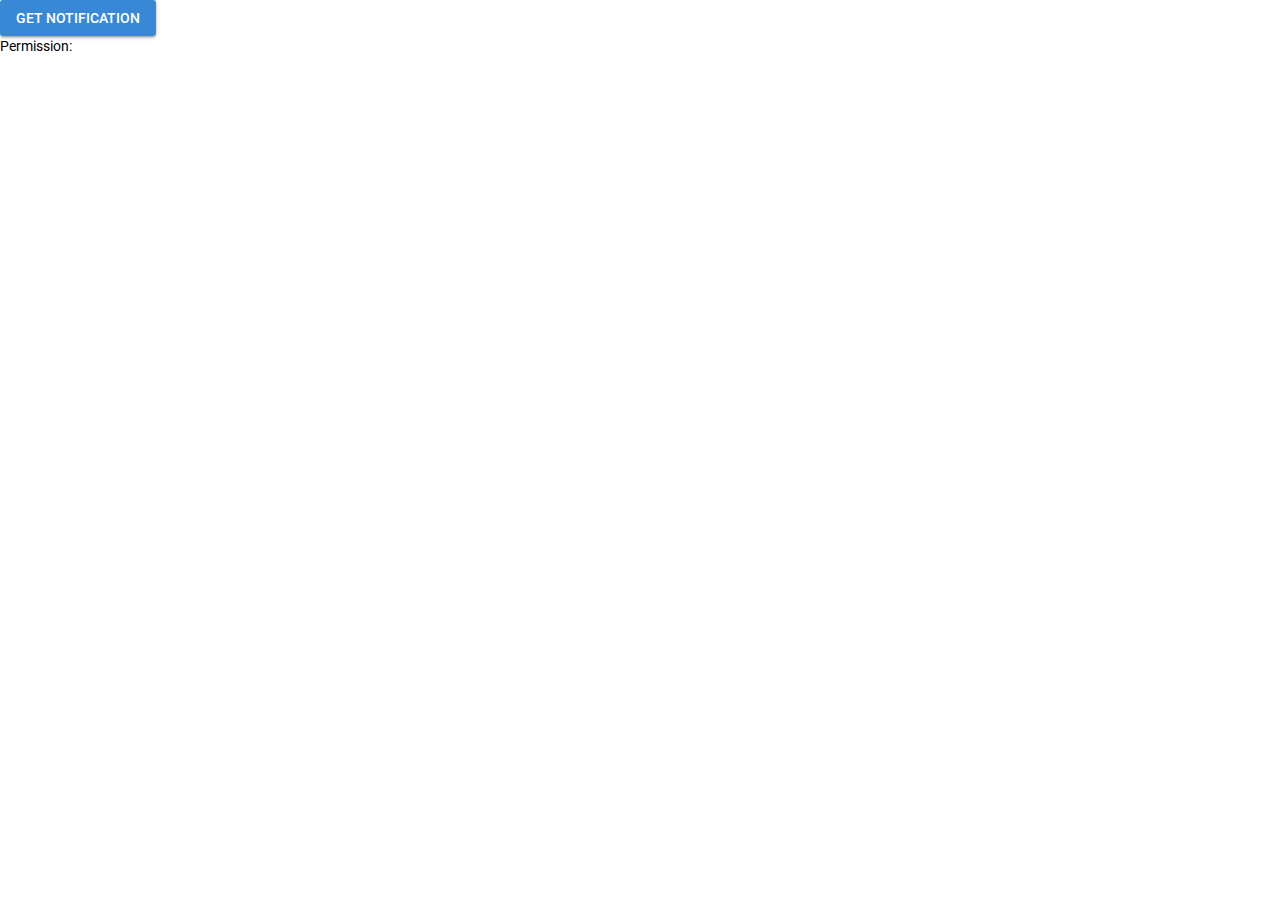
==== commit 9552eebd: "test" ====
--- a/docs/index.html
+++ b/docs/index.html
@@ -14,7 +14,7 @@
     <link rel="icon" type="image/png" sizes="32x32" href="icons/favicon-32x32.png">
     <link rel="icon" type="image/png" sizes="16x16" href="icons/favicon-16x16.png">
     <link rel="icon" type="image/ico" href="favicon.ico">
-  <script defer src="js/vendor.0db4dc82.js"></script><script defer src="js/app.dfe5c40f.js"></script><link href="css/vendor.27ea82fb.css" rel="stylesheet"><link href="css/app.8c5b220b.css" rel="stylesheet"><link rel="manifest" href="manifest.json"></link><meta name="theme-color" content="#027be3"></meta><meta name="apple-mobile-web-app-capable" content="yes"></meta><meta name="apple-mobile-web-app-status-bar-style" content="default"></meta><meta name="apple-mobile-web-app-title" content="Quasar App"></meta><link rel="apple-touch-icon" href="icons/apple-icon-120x120.png"></link><link rel="apple-touch-icon" sizes="152x152" href="icons/apple-icon-152x152.png"></link><link rel="apple-touch-icon" sizes="167x167" href="icons/apple-icon-167x167.png"></link><link rel="apple-touch-icon" sizes="180x180" href="icons/apple-icon-180x180.png"></link><link rel="mask-icon" href="icons/safari-pinned-tab.svg" color="#027be3"></link><meta name="msapplication-TileImage" content="icons/ms-icon-144x144.png"></meta><meta name="msapplication-TileColor" content="#000000"></meta></head>
+  <script defer src="js/vendor.e6b114a8.js"></script><script defer src="js/app.05fdaa2f.js"></script><link href="css/vendor.27ea82fb.css" rel="stylesheet"><link href="css/app.8c5b220b.css" rel="stylesheet"><link rel="manifest" href="manifest.json"></link><meta name="theme-color" content="#027be3"></meta><meta name="apple-mobile-web-app-capable" content="yes"></meta><meta name="apple-mobile-web-app-status-bar-style" content="default"></meta><meta name="apple-mobile-web-app-title" content="Quasar App"></meta><link rel="apple-touch-icon" href="icons/apple-icon-120x120.png"></link><link rel="apple-touch-icon" sizes="152x152" href="icons/apple-icon-152x152.png"></link><link rel="apple-touch-icon" sizes="167x167" href="icons/apple-icon-167x167.png"></link><link rel="apple-touch-icon" sizes="180x180" href="icons/apple-icon-180x180.png"></link><link rel="mask-icon" href="icons/safari-pinned-tab.svg" color="#027be3"></link><meta name="msapplication-TileImage" content="icons/ms-icon-144x144.png"></meta><meta name="msapplication-TileColor" content="#000000"></meta></head>
   <body>
     <!-- DO NOT touch the following DIV -->
     <div id="q-app"></div>
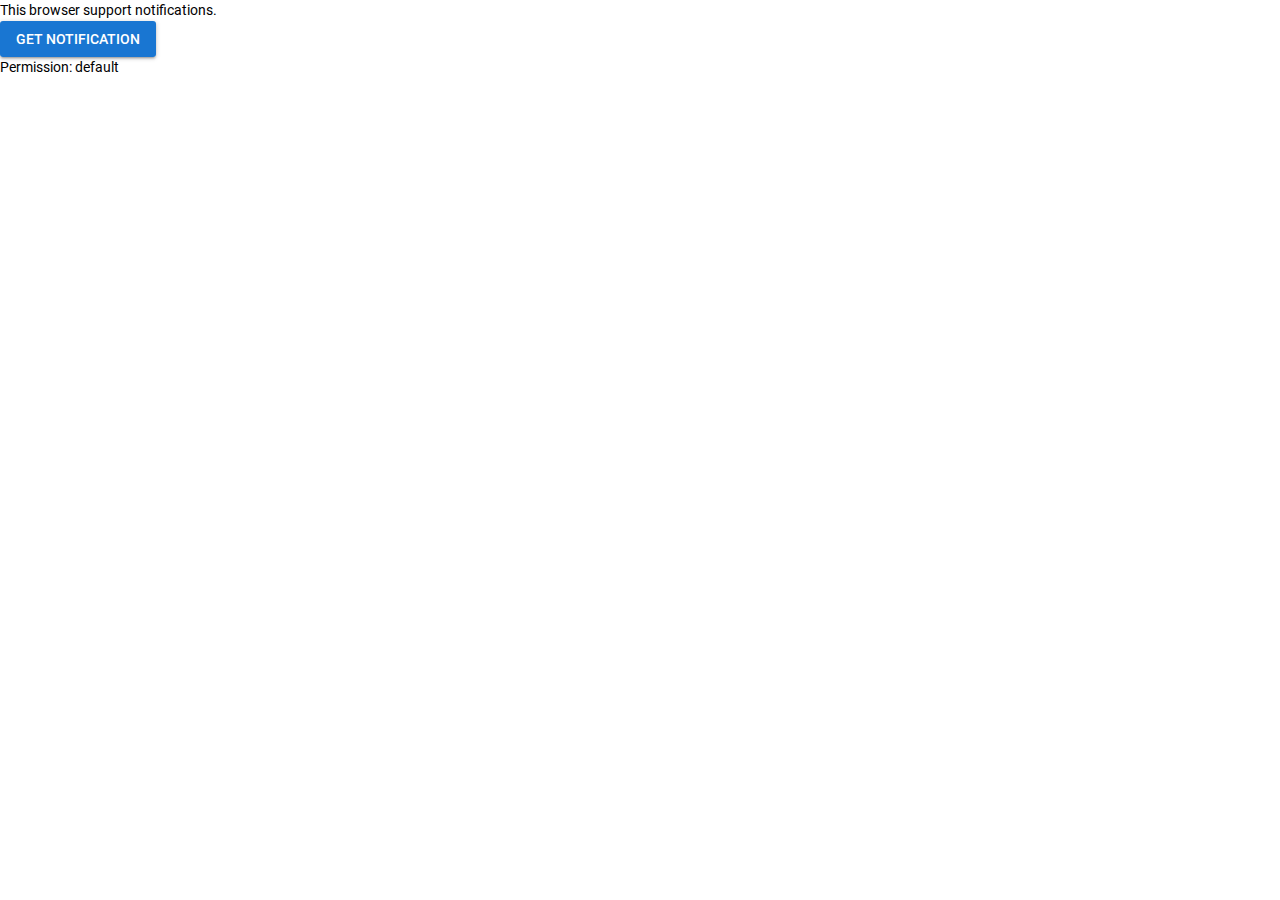
==== commit 9ee6ba00: "test" ====
--- a/docs/index.html
+++ b/docs/index.html
@@ -14,7 +14,7 @@
     <link rel="icon" type="image/png" sizes="32x32" href="icons/favicon-32x32.png">
     <link rel="icon" type="image/png" sizes="16x16" href="icons/favicon-16x16.png">
     <link rel="icon" type="image/ico" href="favicon.ico">
-  <script defer src="js/vendor.e6b114a8.js"></script><script defer src="js/app.05fdaa2f.js"></script><link href="css/vendor.27ea82fb.css" rel="stylesheet"><link href="css/app.8c5b220b.css" rel="stylesheet"><link rel="manifest" href="manifest.json"></link><meta name="theme-color" content="#027be3"></meta><meta name="apple-mobile-web-app-capable" content="yes"></meta><meta name="apple-mobile-web-app-status-bar-style" content="default"></meta><meta name="apple-mobile-web-app-title" content="Quasar App"></meta><link rel="apple-touch-icon" href="icons/apple-icon-120x120.png"></link><link rel="apple-touch-icon" sizes="152x152" href="icons/apple-icon-152x152.png"></link><link rel="apple-touch-icon" sizes="167x167" href="icons/apple-icon-167x167.png"></link><link rel="apple-touch-icon" sizes="180x180" href="icons/apple-icon-180x180.png"></link><link rel="mask-icon" href="icons/safari-pinned-tab.svg" color="#027be3"></link><meta name="msapplication-TileImage" content="icons/ms-icon-144x144.png"></meta><meta name="msapplication-TileColor" content="#000000"></meta></head>
+  <script defer src="js/vendor.6ba1185e.js"></script><script defer src="js/app.e51043ba.js"></script><link href="css/vendor.27ea82fb.css" rel="stylesheet"><link href="css/app.8c5b220b.css" rel="stylesheet"><link rel="manifest" href="manifest.json"></link><meta name="theme-color" content="#027be3"></meta><meta name="apple-mobile-web-app-capable" content="yes"></meta><meta name="apple-mobile-web-app-status-bar-style" content="default"></meta><meta name="apple-mobile-web-app-title" content="Quasar App"></meta><link rel="apple-touch-icon" href="icons/apple-icon-120x120.png"></link><link rel="apple-touch-icon" sizes="152x152" href="icons/apple-icon-152x152.png"></link><link rel="apple-touch-icon" sizes="167x167" href="icons/apple-icon-167x167.png"></link><link rel="apple-touch-icon" sizes="180x180" href="icons/apple-icon-180x180.png"></link><link rel="mask-icon" href="icons/safari-pinned-tab.svg" color="#027be3"></link><meta name="msapplication-TileImage" content="icons/ms-icon-144x144.png"></meta><meta name="msapplication-TileColor" content="#000000"></meta></head>
   <body>
     <!-- DO NOT touch the following DIV -->
     <div id="q-app"></div>
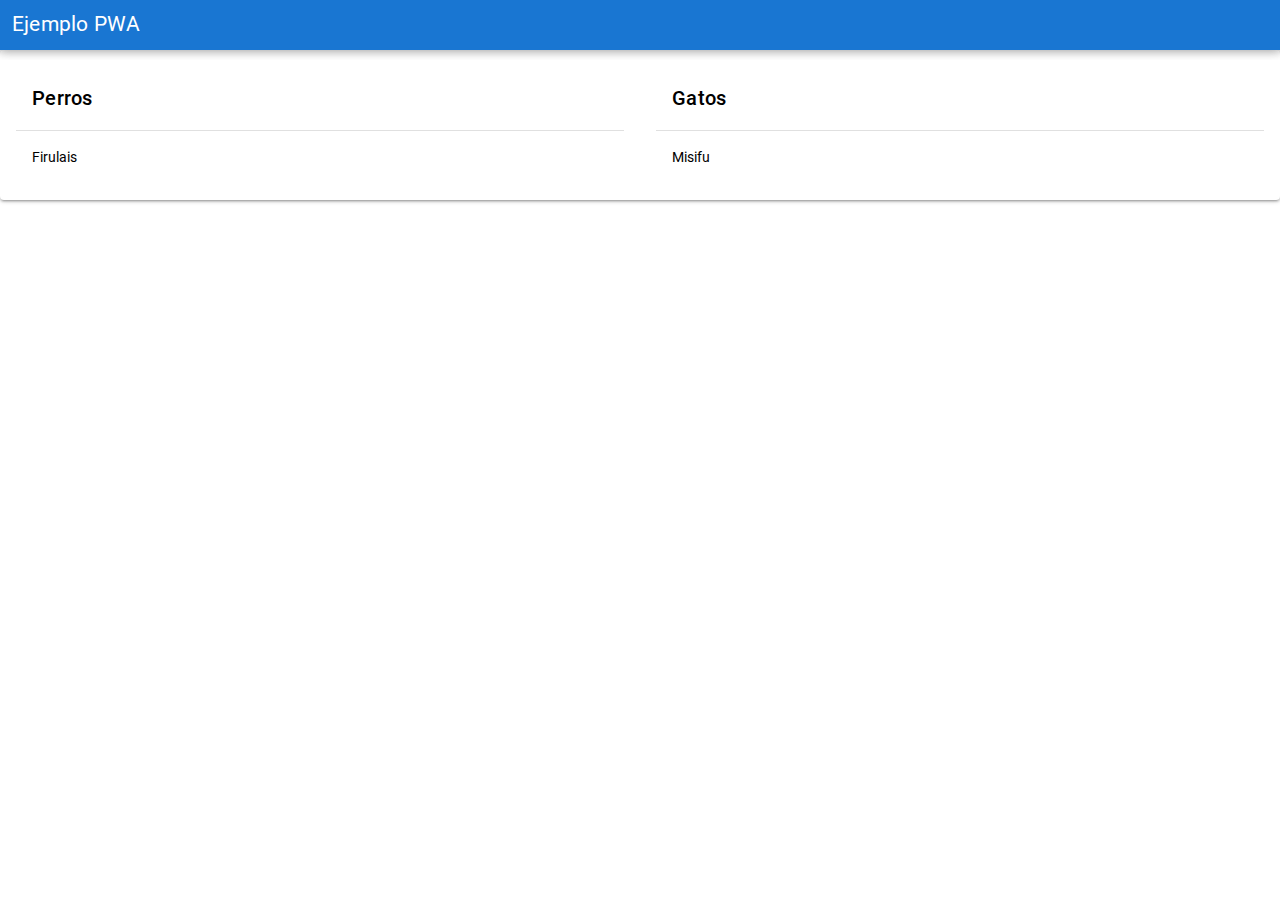
==== commit e014efbe: "test pwa to twa" ====
--- a/docs/index.html
+++ b/docs/index.html
@@ -1,22 +1 @@
-<!DOCTYPE html>
-<html>
-  <head>
-    <title>Quasar App</title>
-
-    <meta charset="utf-8">
-    <meta name="description" content="A Quasar Framework app">
-    <meta name="format-detection" content="telephone=no">
-    <meta name="msapplication-tap-highlight" content="no">
-    <meta name="viewport" content="user-scalable=no, initial-scale=1, maximum-scale=1, minimum-scale=1, width=device-width">
-
-    <link rel="icon" type="image/png" sizes="128x128" href="icons/favicon-128x128.png">
-    <link rel="icon" type="image/png" sizes="96x96" href="icons/favicon-96x96.png">
-    <link rel="icon" type="image/png" sizes="32x32" href="icons/favicon-32x32.png">
-    <link rel="icon" type="image/png" sizes="16x16" href="icons/favicon-16x16.png">
-    <link rel="icon" type="image/ico" href="favicon.ico">
-  <script defer src="js/vendor.6ba1185e.js"></script><script defer src="js/app.e51043ba.js"></script><link href="css/vendor.27ea82fb.css" rel="stylesheet"><link href="css/app.8c5b220b.css" rel="stylesheet"><link rel="manifest" href="manifest.json"></link><meta name="theme-color" content="#027be3"></meta><meta name="apple-mobile-web-app-capable" content="yes"></meta><meta name="apple-mobile-web-app-status-bar-style" content="default"></meta><meta name="apple-mobile-web-app-title" content="Quasar App"></meta><link rel="apple-touch-icon" href="icons/apple-icon-120x120.png"></link><link rel="apple-touch-icon" sizes="152x152" href="icons/apple-icon-152x152.png"></link><link rel="apple-touch-icon" sizes="167x167" href="icons/apple-icon-167x167.png"></link><link rel="apple-touch-icon" sizes="180x180" href="icons/apple-icon-180x180.png"></link><link rel="mask-icon" href="icons/safari-pinned-tab.svg" color="#027be3"></link><meta name="msapplication-TileImage" content="icons/ms-icon-144x144.png"></meta><meta name="msapplication-TileColor" content="#000000"></meta></head>
-  <body>
-    <!-- DO NOT touch the following DIV -->
-    <div id="q-app"></div>
-  </body>
-</html>
+<!DOCTYPE html><html><head><title>Hosting Push Notif</title><meta charset=utf-8><meta name=description content="Test Push notifications"><meta name=format-detection content="telephone=no"><meta name=msapplication-tap-highlight content=no><meta name=viewport content="user-scalable=no,initial-scale=1,maximum-scale=1,minimum-scale=1,width=device-width"><link rel=icon type=image/png sizes=128x128 href=icons/favicon-128x128.png><link rel=icon type=image/png sizes=96x96 href=icons/favicon-96x96.png><link rel=icon type=image/png sizes=32x32 href=icons/favicon-32x32.png><link rel=icon type=image/png sizes=16x16 href=icons/favicon-16x16.png><link rel=icon type=image/ico href=favicon.ico><script defer src=js/vendor.a5c97e45.js></script><script defer src=js/app.f316d717.js></script><link href=css/vendor.1b44a06a.css rel=stylesheet><link href=css/app.31d6cfe0.css rel=stylesheet><link rel=manifest href=manifest.json><meta name=theme-color content=#027be3><meta name=apple-mobile-web-app-capable content=yes><meta name=apple-mobile-web-app-status-bar-style content=default><meta name=apple-mobile-web-app-title content="Hosting Push Notif"><link rel=apple-touch-icon href=icons/apple-icon-120x120.png><link rel=apple-touch-icon sizes=152x152 href=icons/apple-icon-152x152.png><link rel=apple-touch-icon sizes=167x167 href=icons/apple-icon-167x167.png><link rel=apple-touch-icon sizes=180x180 href=icons/apple-icon-180x180.png><link rel=mask-icon href=icons/safari-pinned-tab.svg color=#027be3><meta name=msapplication-TileImage content=icons/ms-icon-144x144.png><meta name=msapplication-TileColor content=#000000></head><body><div id=q-app></div></body></html>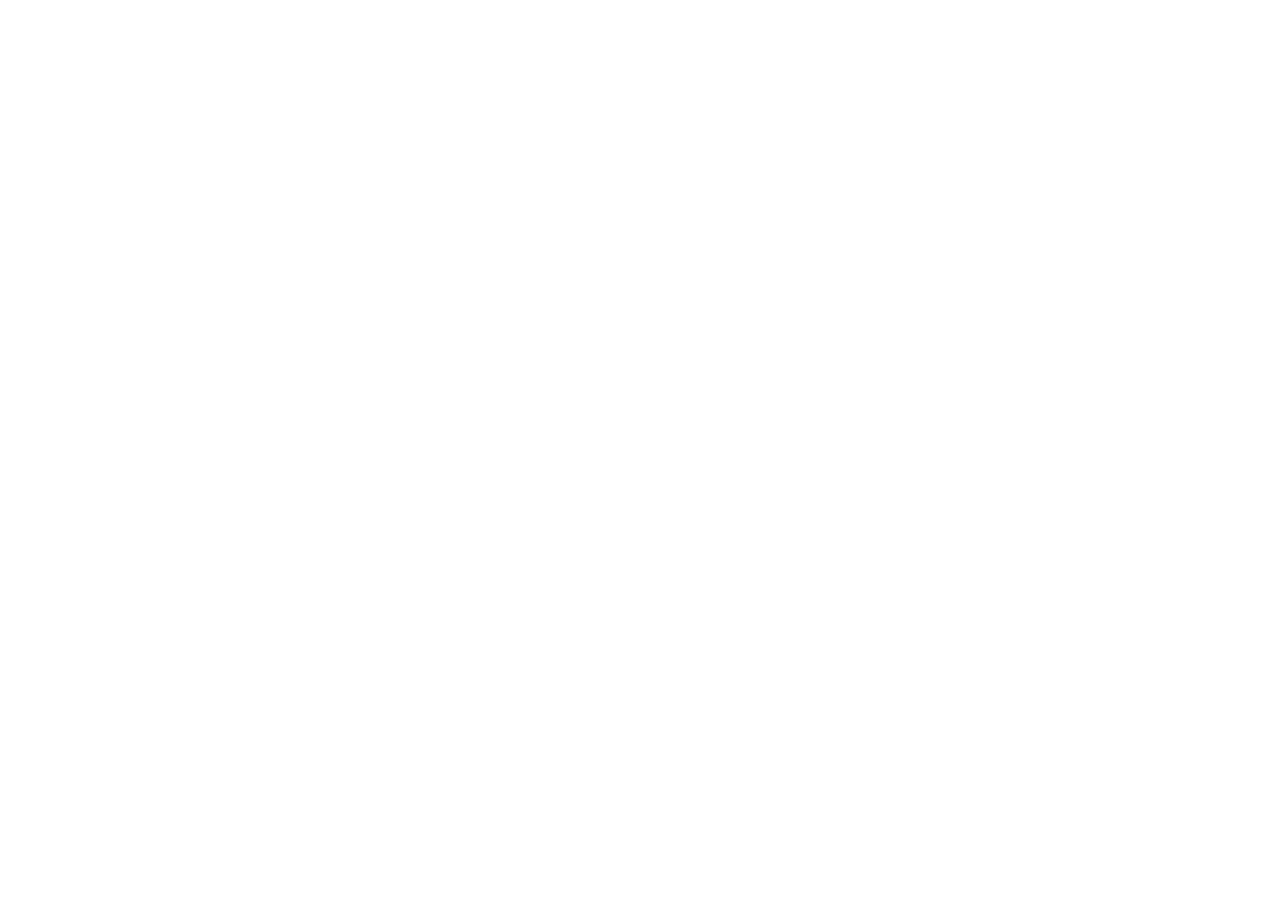
==== commit d5edfa38: "test pwa to twa 2" ====
--- a/docs/index.html
+++ b/docs/index.html
@@ -1 +1 @@
-<!DOCTYPE html><html><head><title>Hosting Push Notif</title><meta charset=utf-8><meta name=description content="Test Push notifications"><meta name=format-detection content="telephone=no"><meta name=msapplication-tap-highlight content=no><meta name=viewport content="user-scalable=no,initial-scale=1,maximum-scale=1,minimum-scale=1,width=device-width"><link rel=icon type=image/png sizes=128x128 href=icons/favicon-128x128.png><link rel=icon type=image/png sizes=96x96 href=icons/favicon-96x96.png><link rel=icon type=image/png sizes=32x32 href=icons/favicon-32x32.png><link rel=icon type=image/png sizes=16x16 href=icons/favicon-16x16.png><link rel=icon type=image/ico href=favicon.ico><script defer src=js/vendor.a5c97e45.js></script><script defer src=js/app.f316d717.js></script><link href=css/vendor.1b44a06a.css rel=stylesheet><link href=css/app.31d6cfe0.css rel=stylesheet><link rel=manifest href=manifest.json><meta name=theme-color content=#027be3><meta name=apple-mobile-web-app-capable content=yes><meta name=apple-mobile-web-app-status-bar-style content=default><meta name=apple-mobile-web-app-title content="Hosting Push Notif"><link rel=apple-touch-icon href=icons/apple-icon-120x120.png><link rel=apple-touch-icon sizes=152x152 href=icons/apple-icon-152x152.png><link rel=apple-touch-icon sizes=167x167 href=icons/apple-icon-167x167.png><link rel=apple-touch-icon sizes=180x180 href=icons/apple-icon-180x180.png><link rel=mask-icon href=icons/safari-pinned-tab.svg color=#027be3><meta name=msapplication-TileImage content=icons/ms-icon-144x144.png><meta name=msapplication-TileColor content=#000000></head><body><div id=q-app></div></body></html>+<!DOCTYPE html><html><head><base href=/ ><title>Hosting Push Notif</title><meta charset=utf-8><meta name=description content="Test Push notifications"><meta name=format-detection content="telephone=no"><meta name=msapplication-tap-highlight content=no><meta name=viewport content="user-scalable=no,initial-scale=1,maximum-scale=1,minimum-scale=1,width=device-width"><link rel=icon type=image/png sizes=128x128 href=icons/favicon-128x128.png><link rel=icon type=image/png sizes=96x96 href=icons/favicon-96x96.png><link rel=icon type=image/png sizes=32x32 href=icons/favicon-32x32.png><link rel=icon type=image/png sizes=16x16 href=icons/favicon-16x16.png><link rel=icon type=image/ico href=favicon.ico><script defer src=/js/vendor.b6205440.js></script><script defer src=/js/app.72825dca.js></script><link href=/css/vendor.1b44a06a.css rel=stylesheet><link href=/css/app.31d6cfe0.css rel=stylesheet><link rel=manifest href=manifest.json><meta name=theme-color content=#027be3><meta name=apple-mobile-web-app-capable content=yes><meta name=apple-mobile-web-app-status-bar-style content=default><meta name=apple-mobile-web-app-title content="Hosting Push Notif"><link rel=apple-touch-icon href=icons/apple-icon-120x120.png><link rel=apple-touch-icon sizes=152x152 href=icons/apple-icon-152x152.png><link rel=apple-touch-icon sizes=167x167 href=icons/apple-icon-167x167.png><link rel=apple-touch-icon sizes=180x180 href=icons/apple-icon-180x180.png><link rel=mask-icon href=icons/safari-pinned-tab.svg color=#027be3><meta name=msapplication-TileImage content=icons/ms-icon-144x144.png><meta name=msapplication-TileColor content=#000000></head><body><div id=q-app></div></body></html>